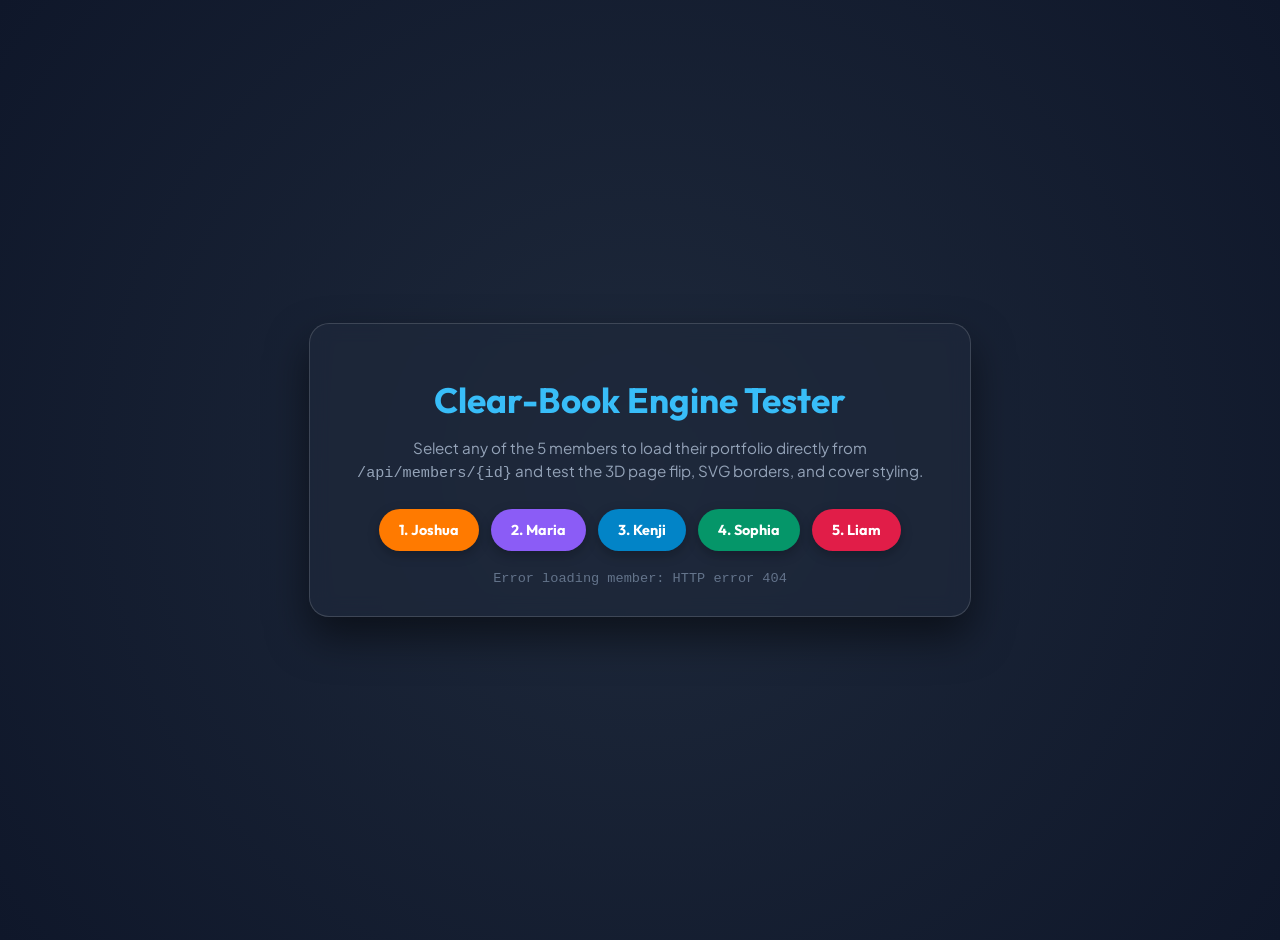
==== src/main/resources/static/book.html @ 6d450d12 "Initial commit - AET Group Portfolio Spring Boot app" ====
<!DOCTYPE html>
<html lang="en">
<head>
  <meta charset="UTF-8">
  <meta name="viewport" content="width=device-width, initial-scale=1.0">
  <title>Clear-Book Standalone Engine Test</title>
  <link rel="stylesheet" href="css/book.css">
  <link rel="preconnect" href="https://fonts.googleapis.com">
  <link rel="preconnect" href="https://fonts.gstatic.com" crossorigin>
  <link href="https://fonts.googleapis.com/css2?family=Outfit:wght@500;700;800;900&family=Plus+Jakarta+Sans:wght@400;600;700&display=swap" rel="stylesheet">
  <style>
    body {
      background: radial-gradient(circle at center, #1E293B 0%, #0F172A 100%);
      color: #F8FAFC;
      font-family: 'Plus Jakarta Sans', sans-serif;
      min-height: 100vh;
      display: flex;
      flex-direction: column;
      align-items: center;
      justify-content: center;
      margin: 0;
      padding: 20px;
    }

    .test-panel {
      background: rgba(30, 41, 59, 0.7);
      border: 1px solid rgba(255, 255, 255, 0.15);
      backdrop-filter: blur(10px);
      padding: 30px;
      border-radius: 20px;
      text-align: center;
      max-width: 600px;
      box-shadow: 0 20px 40px rgba(0, 0, 0, 0.5);
    }

    h1 {
      font-family: 'Outfit', sans-serif;
      font-size: 2.2rem;
      margin-bottom: 8px;
      color: #38BDF8;
    }

    p {
      color: #94A3B8;
      font-size: 0.95rem;
      margin-bottom: 24px;
      line-height: 1.5;
    }

    .member-btn-group {
      display: flex;
      flex-wrap: wrap;
      gap: 12px;
      justify-content: center;
      margin-bottom: 20px;
    }

    .member-select-btn {
      padding: 10px 18px;
      border-radius: 999px;
      border: 2px solid transparent;
      color: #FFFFFF;
      font-family: 'Outfit', sans-serif;
      font-weight: 700;
      font-size: 0.9rem;
      cursor: pointer;
      transition: all 0.2s ease;
      box-shadow: 0 4px 12px rgba(0,0,0,0.25);
    }

    .member-select-btn:hover {
      transform: translateY(-2px);
      filter: brightness(1.15);
    }

    .status-msg {
      font-family: monospace;
      font-size: 0.85rem;
      color: #64748B;
      margin-top: 15px;
    }
  </style>
</head>
<body>

  <div class="test-panel">
    <h1>Clear-Book Engine Tester</h1>
    <p>Select any of the 5 members to load their portfolio directly from <code>/api/members/{id}</code> and test the 3D page flip, SVG borders, and cover styling.</p>

    <div class="member-btn-group">
      <button class="member-select-btn" style="background:#FF7A00;" onclick="loadAndOpen(1)">1. Joshua</button>
      <button class="member-select-btn" style="background:#8B5CF6;" onclick="loadAndOpen(2)">2. Maria</button>
      <button class="member-select-btn" style="background:#0284C7;" onclick="loadAndOpen(3)">3. Kenji</button>
      <button class="member-select-btn" style="background:#059669;" onclick="loadAndOpen(4)">4. Sophia</button>
      <button class="member-select-btn" style="background:#E11D48;" onclick="loadAndOpen(5)">5. Liam</button>
    </div>

    <div class="status-msg" id="statusMessage">Click a member button to open their clear-book</div>
  </div>

  <div id="bookOverlayRoot"></div>

  <script src="js/book.js"></script>
  <script>
    const book = new ClearBook({
      containerId: 'bookOverlayRoot',
      onClose: () => {
        document.getElementById('statusMessage').textContent = 'Book closed. Ready to select another member.';
      },
      onOpenGuestbook: (memberId) => {
        alert('Guestbook trigger clicked for Member #' + memberId + '! (Will dock to 3D desk in full app)');
      }
    });

    async function loadAndOpen(id) {
      const status = document.getElementById('statusMessage');
      status.textContent = `Fetching /api/members/${id}...`;
      try {
        const res = await fetch(`/api/members/${id}`);
        if (!res.ok) throw new Error(`HTTP error ${res.status}`);
        const member = await res.json();
        status.textContent = `Loaded ${member.name}. Opening portfolio...`;
        book.open(member);
      } catch (err) {
        status.textContent = `Error loading member: ${err.message}`;
      }
    }

    // Auto-open Member 1 on page load for immediate testing
    window.addEventListener('DOMContentLoaded', () => {
      loadAndOpen(1);
    });
  </script>
</body>
</html>
---- src/main/resources/static/css/book.css ----
/* ==========================================================================
   CLEAR-BOOK PORTFOLIO COMPONENT STYLING (book.css)
   Ultra-Smooth, Realistic 3D Double-Sided Page Flip with Dynamic Shadow & Gloss
   ========================================================================== */

@import url('https://fonts.googleapis.com/css2?family=Outfit:wght@500;700;800;900&family=Plus+Jakarta+Sans:ital,wght@0,400;0,600;0,700;1,400&family=JetBrains+Mono:wght@500;700&display=swap');

:root {
  --book-width: 460px;
  --book-height: 620px;
  --book-spine-width: 38px;
  --book-radius: 16px;
  --font-title: 'Outfit', sans-serif;
  --font-text: 'Plus Jakarta Sans', -apple-system, BlinkMacSystemFont, sans-serif;
  --font-mono: 'JetBrains Mono', monospace;
  --shadow-book: 0 30px 70px -15px rgba(0, 0, 0, 0.7), 0 0 50px rgba(0, 0, 0, 0.4);
  /* Slower, ultra-smooth realistic page turn duration and curve */
  --page-turn-duration: 1.35s;
  --page-turn-ease: cubic-bezier(0.36, 0.04, 0.15, 1.0);
}

@media (max-width: 768px) {
  :root {
    --book-width: 90vw;
    --book-height: 80vh;
    --book-spine-width: 24px;
  }
}

/* Modal Overlay Container */
.book-overlay {
  position: fixed;
  inset: 0;
  z-index: 2000;
  display: flex;
  align-items: center;
  justify-content: center;
  background: rgba(8, 12, 22, 0.88);
  backdrop-filter: blur(14px);
  -webkit-backdrop-filter: blur(14px);
  opacity: 0;
  pointer-events: none;
  transition: opacity 0.5s cubic-bezier(0.16, 1, 0.3, 1);
  padding: 20px;
  perspective: 2500px;
}

.book-overlay.active {
  opacity: 1;
  pointer-events: auto;
}

/* Top Bar Controls */
.book-header-controls {
  position: absolute;
  top: 20px;
  left: 0;
  right: 0;
  display: flex;
  justify-content: space-between;
  align-items: center;
  padding: 0 35px;
  z-index: 2050;
  pointer-events: auto;
}

.book-member-pill {
  display: flex;
  align-items: center;
  gap: 12px;
  background: rgba(15, 23, 42, 0.8);
  border: 1px solid rgba(255, 255, 255, 0.2);
  padding: 8px 20px;
  border-radius: 999px;
  color: #FFFFFF;
  font-family: var(--font-title);
  font-size: 0.95rem;
  font-weight: 700;
  box-shadow: 0 6px 20px rgba(0,0,0,0.3);
  backdrop-filter: blur(10px);
}

.member-color-indicator {
  width: 14px;
  height: 14px;
  border-radius: 50%;
  border: 2px solid #FFFFFF;
  box-shadow: 0 0 8px rgba(255, 255, 255, 0.6);
}

.book-close-btn {
  background: rgba(255, 255, 255, 0.15);
  border: 1px solid rgba(255, 255, 255, 0.3);
  color: #FFFFFF;
  width: 44px;
  height: 44px;
  border-radius: 50%;
  display: flex;
  align-items: center;
  justify-content: center;
  font-size: 1.4rem;
  cursor: pointer;
  transition: all 0.25s cubic-bezier(0.16, 1, 0.3, 1);
  box-shadow: 0 6px 20px rgba(0,0,0,0.35);
  backdrop-filter: blur(10px);
}

.book-close-btn:hover {
  background: #EF4444;
  border-color: #EF4444;
  transform: rotate(90deg) scale(1.1);
  box-shadow: 0 8px 25px rgba(239, 68, 68, 0.5);
}

/* 3D Book Container */
.book-container {
  position: relative;
  width: var(--book-width);
  height: var(--book-height);
  transform-style: preserve-3d;
  box-shadow: var(--shadow-book);
  border-radius: var(--book-radius);
  transition: transform 0.6s cubic-bezier(0.2, 0.8, 0.2, 1);
}

/* Clear-Book Plastic Sleeve & Spine Strip */
.book-spine {
  position: absolute;
  top: 0;
  left: 0;
  bottom: 0;
  width: var(--book-spine-width);
  background: linear-gradient(90deg, rgba(0,0,0,0.4) 0%, rgba(255,255,255,0.25) 45%, rgba(0,0,0,0.3) 100%);
  border-top-left-radius: var(--book-radius);
  border-bottom-left-radius: var(--book-radius);
  z-index: 100;
  border-right: 2px solid rgba(0, 0, 0, 0.35);
  box-shadow: inset 2px 0 6px rgba(255,255,255,0.4), inset -2px 0 6px rgba(0,0,0,0.5);
  pointer-events: none;
}

.book-spine-stitching {
  position: absolute;
  top: 15px;
  bottom: 15px;
  left: 50%;
  transform: translateX(-50%);
  width: 2px;
  border-left: 2px dashed rgba(255, 255, 255, 0.6);
}

/* Binder Clear Rings along spine */
.book-spine::after {
  content: '';
  position: absolute;
  top: 30px;
  bottom: 30px;
  left: 10px;
  width: 14px;
  background-image: radial-gradient(circle, #FFFFFF 3px, transparent 3.5px);
  background-size: 14px 45px;
  opacity: 0.7;
}

/* Individual Pages in the Flip Deck */
.book-page {
  position: absolute;
  top: 0;
  left: 0;
  width: 100%;
  height: 100%;
  border-radius: var(--book-radius);
  transform-origin: left center;
  transform-style: preserve-3d;
  /* Slow, ultra-smooth realistic page physics */
  transition: transform var(--page-turn-duration) var(--page-turn-ease),
              box-shadow var(--page-turn-duration) var(--page-turn-ease);
  user-select: none;
  cursor: pointer;
}

/* Double-Sided Faces within each page */
.page-face {
  position: absolute;
  inset: 0;
  border-radius: var(--book-radius);
  overflow: hidden;
  backface-visibility: hidden;
  -webkit-backface-visibility: hidden;
  background: #FFFFFF;
  box-shadow: 0 4px 20px rgba(0,0,0,0.15);
}

.page-face.page-front {
  z-index: 2;
  transform: rotateY(0deg);
}

.page-face.page-back {
  z-index: 1;
  transform: rotateY(180deg);
  background: linear-gradient(135deg, #F8FAFC 0%, #EDE9FE 100%);
  border-left: 3px solid #E2E8F0;
  display: flex;
  flex-direction: column;
  justify-content: center;
  align-items: center;
  padding: 40px;
  color: #64748B;
  text-align: center;
}

/* Dynamic Page Bend Shadow that sweeps during flip */
.page-bend-shadow {
  position: absolute;
  inset: 0;
  pointer-events: none;
  z-index: 20;
  border-radius: var(--book-radius);
  background: linear-gradient(90deg, rgba(0,0,0,0.15) 0%, rgba(0,0,0,0) 25%, rgba(0,0,0,0.2) 50%, rgba(255,255,255,0.25) 75%, rgba(0,0,0,0.05) 100%);
  opacity: 0;
  transition: opacity calc(var(--page-turn-duration) * 0.5) ease-in-out;
}

/* Plastic Sleeves Sheen / Reflection */
.page-face::after {
  content: '';
  position: absolute;
  inset: 0;
  background: linear-gradient(135deg, rgba(255,255,255,0.5) 0%, rgba(255,255,255,0.08) 32%, rgba(0,0,0,0.02) 68%, rgba(255,255,255,0.25) 100%);
  pointer-events: none;
  z-index: 15;
  border-radius: var(--book-radius);
}

/* Page states */
.book-page.flipped {
  transform: rotateY(-180deg);
  pointer-events: auto;
}

.book-page.flipped .page-bend-shadow {
  opacity: 0;
}

.book-page.turning {
  box-shadow: -20px 20px 45px rgba(0, 0, 0, 0.45);
}

.book-page.turning .page-bend-shadow {
  opacity: 1;
}

.book-page.active-page {
  z-index: 50;
  pointer-events: auto;
}

.book-page.next-page {
  z-index: 40;
}

/* Backside Pocket Sleeve Design */
.backside-pocket-decor {
  display: flex;
  flex-direction: column;
  align-items: center;
  gap: 12px;
}

.backside-sleeve-seal {
  width: 55px;
  height: 55px;
  border-radius: 50%;
  background: rgba(255, 255, 255, 0.8);
  border: 2px dashed #CBD5E1;
  display: flex;
  align-items: center;
  justify-content: center;
  font-size: 1.5rem;
}

.backside-pocket-decor h4 {
  font-family: var(--font-title);
  font-size: 1.15rem;
  color: #334155;
  margin-bottom: 4px;
}

.backside-pocket-decor p {
  font-size: 0.85rem;
  line-height: 1.5;
  max-width: 260px;
}

/* Cover Styling */
.book-cover {
  width: 100%;
  height: 100%;
  position: relative;
  display: flex;
  flex-direction: column;
  justify-content: space-between;
  padding: 42px 32px 38px calc(var(--book-spine-width) + 26px);
  color: #FFFFFF;
  text-shadow: 0 2px 4px rgba(0,0,0,0.25);
  overflow: hidden;
}

.cover-header {
  text-align: center;
}

.cover-badge {
  display: inline-block;
  background: rgba(255, 255, 255, 0.22);
  backdrop-filter: blur(6px);
  padding: 5px 16px;
  border-radius: 999px;
  font-family: var(--font-title);
  font-size: 0.75rem;
  font-weight: 800;
  letter-spacing: 2px;
  text-transform: uppercase;
  margin-bottom: 12px;
  border: 1px solid rgba(255, 255, 255, 0.35);
}

.cover-title {
  font-family: var(--font-title);
  font-size: 2.8rem;
  font-weight: 900;
  letter-spacing: 4px;
  line-height: 1.05;
  margin-bottom: 6px;
  color: #FFFFFF;
}

.cover-subject {
  font-family: var(--font-text);
  font-size: 0.95rem;
  font-weight: 600;
  opacity: 0.95;
  letter-spacing: 0.5px;
}

.cover-photo-wrap {
  position: relative;
  width: 160px;
  height: 160px;
  margin: 14px auto;
  cursor: pointer;
  transition: transform 0.3s cubic-bezier(0.34, 1.56, 0.64, 1);
}

.cover-photo-wrap:hover {
  transform: scale(1.08);
}

.cover-photo-circle {
  width: 100%;
  height: 100%;
  border-radius: 50%;
  border: 5px solid #FFFFFF;
  box-shadow: 0 10px 30px rgba(0, 0, 0, 0.4);
  object-fit: cover;
  background: #FFFFFF;
}

.photo-easter-hint {
  position: absolute;
  bottom: -4px;
  right: -4px;
  background: linear-gradient(135deg, #7C3AED, #EC4899);
  border: 1px solid rgba(255, 255, 255, 0.6);
  color: #FFFFFF;
  font-family: var(--font-title);
  font-weight: 700;
  font-size: 0.7rem;
  padding: 4px 10px;
  border-radius: 999px;
  opacity: 0.95;
  transition: all 0.2s;
  pointer-events: none;
  box-shadow: 0 4px 10px rgba(0,0,0,0.3);
}

.cover-footer {
  text-align: center;
}

.cover-name {
  font-family: var(--font-title);
  font-size: 1.9rem;
  font-weight: 800;
  line-height: 1.15;
  margin-bottom: 4px;
}

.cover-section {
  display: inline-block;
  background: rgba(0, 0, 0, 0.25);
  padding: 3px 12px;
  border-radius: 6px;
  font-family: var(--font-mono);
  font-size: 0.85rem;
  font-weight: 600;
  margin-bottom: 12px;
}

.cover-tagline {
  font-family: var(--font-text);
  font-style: italic;
  font-size: 0.92rem;
  line-height: 1.35;
  opacity: 0.95;
  background: rgba(255, 255, 255, 0.18);
  padding: 9px 16px;
  border-radius: 10px;
  border-left: 4px solid #FFFFFF;
}

/* Inside Page Content Layout */
.page-inner {
  position: relative;
  width: 100%;
  height: 100%;
  background: #FFFFFF;
  overflow: hidden;
}

.page-svg-border {
  position: absolute;
  inset: 0;
  width: 100%;
  height: 100%;
  pointer-events: none;
  z-index: 2;
}

.page-body-content {
  position: relative;
  z-index: 4;
  height: 100%;
  display: flex;
  flex-direction: column;
  justify-content: flex-start;
  padding: 55px 38px 45px calc(var(--book-spine-width) + 18px);
  box-sizing: border-box;
  color: #1E293B;
  overflow-y: auto;
}

.page-body-content::-webkit-scrollbar {
  width: 4px;
}
.page-body-content::-webkit-scrollbar-thumb {
  background: rgba(0,0,0,0.15);
  border-radius: 4px;
}

.page-category-tag {
  align-self: flex-start;
  font-family: var(--font-mono);
  font-size: 0.72rem;
  font-weight: 700;
  text-transform: uppercase;
  letter-spacing: 1.5px;
  color: #64748B;
  margin-bottom: 4px;
}

.page-title {
  font-family: var(--font-title);
  font-size: 1.6rem;
  font-weight: 800;
  color: #0F172A;
  margin-bottom: 14px;
  padding-bottom: 6px;
  border-bottom: 2px dashed #E2E8F0;
  display: flex;
  align-items: center;
  justify-content: space-between;
}

.page-text {
  font-family: var(--font-text);
  font-size: 0.92rem;
  line-height: 1.6;
  color: #334155;
  white-space: pre-line;
  margin-bottom: 14px;
}

/* Skills list rendering inside book */
.skills-container {
  display: flex;
  flex-direction: column;
  gap: 10px;
  margin-top: 8px;
}

.skill-row {
  background: #F8FAFC;
  border: 1px solid #E2E8F0;
  border-radius: 8px;
  padding: 8px 12px;
}

.skill-header {
  display: flex;
  justify-content: space-between;
  align-items: center;
  margin-bottom: 4px;
}

.skill-name {
  font-weight: 700;
  font-size: 0.85rem;
  color: #0F172A;
}

.skill-funny-label {
  font-size: 0.75rem;
  color: #6366F1;
  font-style: italic;
}

.skill-bar-bg {
  width: 100%;
  height: 6px;
  background: #E2E8F0;
  border-radius: 999px;
  overflow: hidden;
}

.skill-bar-fill {
  height: 100%;
  background: linear-gradient(90deg, #6366F1, #EC4899);
  border-radius: 999px;
  transition: width 1s ease-out;
}

/* Humor Action Buttons */
.page-action-btn {
  background: #F43F5E;
  color: #FFFFFF;
  border: none;
  padding: 9px 18px;
  border-radius: 8px;
  font-family: var(--font-title);
  font-weight: 700;
  font-size: 0.88rem;
  cursor: pointer;
  display: inline-flex;
  align-items: center;
  gap: 6px;
  box-shadow: 0 4px 14px rgba(244, 63, 94, 0.4);
  transition: all 0.2s ease;
  margin-top: 6px;
}

.page-action-btn:hover {
  background: #E11D48;
  transform: translateY(-2px);
  box-shadow: 0 6px 18px rgba(244, 63, 94, 0.5);
}

.roast-result-box {
  background: #FFF1F2;
  border-left: 4px solid #E11D48;
  padding: 12px 16px;
  border-radius: 6px;
  margin-top: 10px;
  font-style: italic;
  font-size: 0.88rem;
  color: #9F1239;
  animation: fadeIn 0.3s ease;
}

/* Back Cover Page */
.book-back-cover {
  width: 100%;
  height: 100%;
  display: flex;
  flex-direction: column;
  justify-content: space-between;
  align-items: center;
  text-align: center;
  padding: 50px 30px 40px calc(var(--book-spine-width) + 20px);
  color: #FFFFFF;
  position: relative;
}

.back-cover-title {
  font-family: var(--font-title);
  font-size: 2.4rem;
  font-weight: 900;
  margin-bottom: 8px;
}

.back-cover-subtitle {
  font-size: 1rem;
  opacity: 0.92;
  font-style: italic;
}

.team-credits-card {
  background: rgba(0, 0, 0, 0.25);
  border: 1px solid rgba(255, 255, 255, 0.2);
  border-radius: 12px;
  padding: 18px 22px;
  width: 100%;
  max-width: 330px;
  backdrop-filter: blur(8px);
}

.team-credits-card h4 {
  font-family: var(--font-title);
  font-size: 1.05rem;
  margin-bottom: 8px;
  color: #F8FAFC;
}

.team-credits-card p {
  font-size: 0.82rem;
  line-height: 1.55;
  opacity: 0.9;
}

/* Bottom Navigation Controls */
.book-bottom-nav {
  position: absolute;
  bottom: 22px;
  left: 0;
  right: 0;
  display: flex;
  justify-content: center;
  align-items: center;
  gap: 20px;
  z-index: 2050;
  pointer-events: auto;
}

.book-nav-btn {
  background: rgba(255, 255, 255, 0.18);
  border: 1px solid rgba(255, 255, 255, 0.35);
  color: #FFFFFF;
  padding: 10px 22px;
  border-radius: 999px;
  font-family: var(--font-title);
  font-weight: 800;
  font-size: 0.92rem;
  cursor: pointer;
  display: flex;
  align-items: center;
  gap: 8px;
  transition: all 0.25s cubic-bezier(0.16, 1, 0.3, 1);
  backdrop-filter: blur(12px);
  box-shadow: 0 6px 20px rgba(0,0,0,0.3);
}

.book-nav-btn:hover:not(:disabled) {
  background: rgba(255, 255, 255, 0.32);
  transform: translateY(-2px) scale(1.04);
  box-shadow: 0 8px 25px rgba(0,0,0,0.4);
}

.book-nav-btn:disabled {
  opacity: 0.3;
  cursor: not-allowed;
  transform: none;
}

.book-page-dots {
  display: flex;
  align-items: center;
  gap: 8px;
  background: rgba(0, 0, 0, 0.45);
  padding: 8px 18px;
  border-radius: 999px;
  border: 1px solid rgba(255, 255, 255, 0.2);
  backdrop-filter: blur(10px);
}

.page-dot {
  width: 8px;
  height: 8px;
  border-radius: 50%;
  background: rgba(255, 255, 255, 0.35);
  cursor: pointer;
  transition: all 0.3s cubic-bezier(0.16, 1, 0.3, 1);
}

.page-dot.active {
  width: 24px;
  border-radius: 999px;
  background: #38BDF8;
  box-shadow: 0 0 10px rgba(56, 189, 248, 0.6);
}

.book-key-hints {
  position: absolute;
  bottom: 6px;
  font-size: 0.75rem;
  color: rgba(255, 255, 255, 0.6);
  font-family: var(--font-mono);
  letter-spacing: 0.5px;
  pointer-events: none;
}

.book-guestbook-trigger {
  margin-top: 14px;
  background: linear-gradient(135deg, #10B981, #059669);
  color: #FFFFFF;
  border: none;
  padding: 10px 18px;
  border-radius: 8px;
  font-family: var(--font-title);
  font-weight: 700;
  font-size: 0.88rem;
  cursor: pointer;
  display: inline-flex;
  align-items: center;
  gap: 8px;
  box-shadow: 0 4px 14px rgba(16, 185, 129, 0.4);
  transition: all 0.2s ease;
}

.book-guestbook-trigger:hover {
  background: linear-gradient(135deg, #059669, #047857);
  transform: translateY(-2px);
  box-shadow: 0 6px 18px rgba(16, 185, 129, 0.5);
}

@keyframes fadeIn {
  from { opacity: 0; transform: translateY(4px); }
  to { opacity: 1; transform: translateY(0); }
}
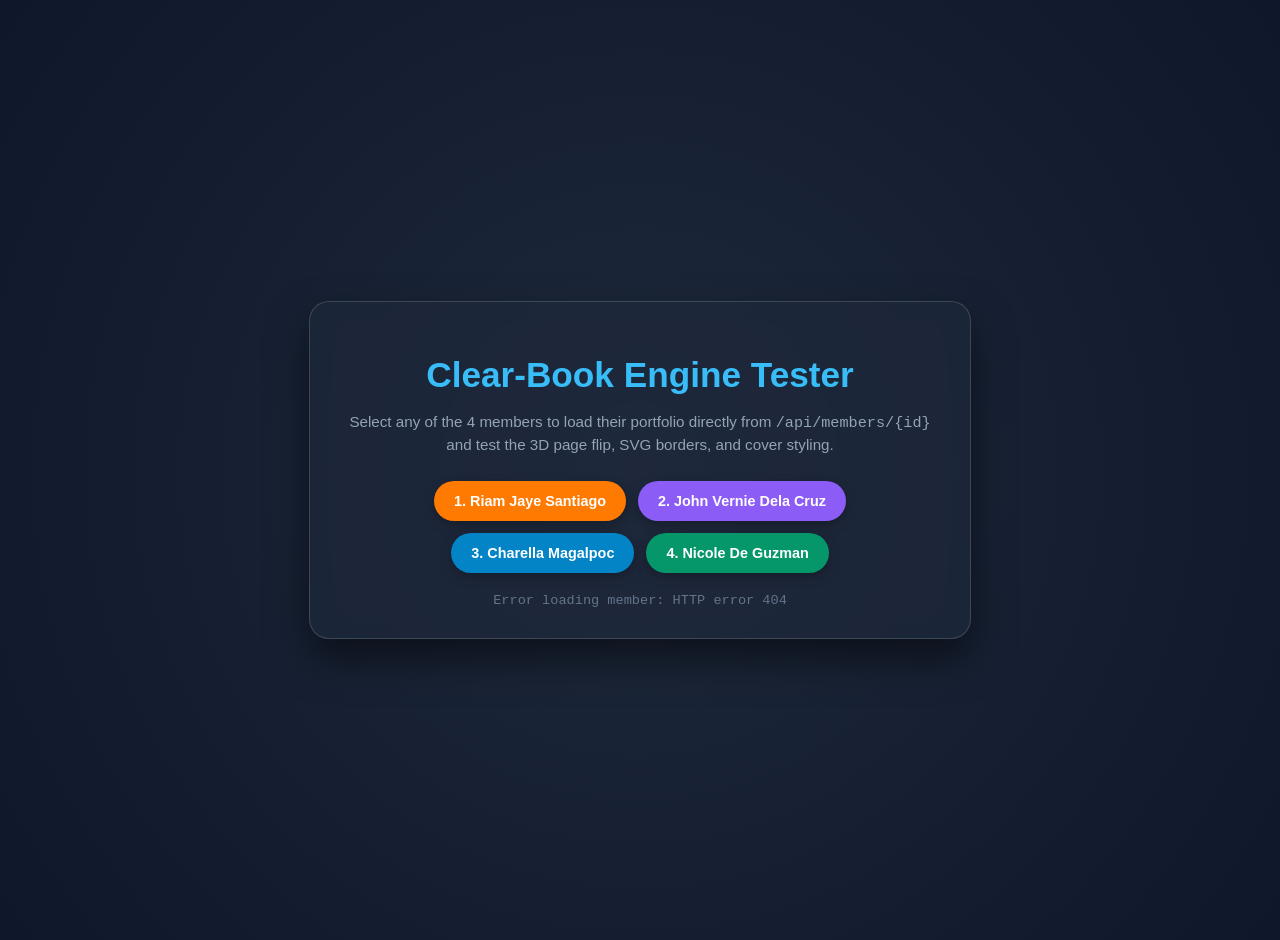
==== commit 3e802f1b: "Merge pull request #2 from riamjs/feature/four-member-desk Feature/four member desk" ====
--- a/src/main/resources/static/book.html
+++ b/src/main/resources/static/book.html
@@ -5,9 +5,6 @@
   <meta name="viewport" content="width=device-width, initial-scale=1.0">
   <title>Clear-Book Standalone Engine Test</title>
   <link rel="stylesheet" href="css/book.css">
-  <link rel="preconnect" href="https://fonts.googleapis.com">
-  <link rel="preconnect" href="https://fonts.gstatic.com" crossorigin>
-  <link href="https://fonts.googleapis.com/css2?family=Outfit:wght@500;700;800;900&family=Plus+Jakarta+Sans:wght@400;600;700&display=swap" rel="stylesheet">
   <style>
     body {
       background: radial-gradient(circle at center, #1E293B 0%, #0F172A 100%);
@@ -80,19 +77,19 @@
       margin-top: 15px;
     }
   </style>
+  <link rel="stylesheet" href="css/fonts.css">
 </head>
 <body>
 
   <div class="test-panel">
     <h1>Clear-Book Engine Tester</h1>
-    <p>Select any of the 5 members to load their portfolio directly from <code>/api/members/{id}</code> and test the 3D page flip, SVG borders, and cover styling.</p>
+    <p>Select any of the 4 members to load their portfolio directly from <code>/api/members/{id}</code> and test the 3D page flip, SVG borders, and cover styling.</p>
 
     <div class="member-btn-group">
-      <button class="member-select-btn" style="background:#FF7A00;" onclick="loadAndOpen(1)">1. Joshua</button>
-      <button class="member-select-btn" style="background:#8B5CF6;" onclick="loadAndOpen(2)">2. Maria</button>
-      <button class="member-select-btn" style="background:#0284C7;" onclick="loadAndOpen(3)">3. Kenji</button>
-      <button class="member-select-btn" style="background:#059669;" onclick="loadAndOpen(4)">4. Sophia</button>
-      <button class="member-select-btn" style="background:#E11D48;" onclick="loadAndOpen(5)">5. Liam</button>
+      <button class="member-select-btn" style="background:#FF7A00;" onclick="loadAndOpen(1)">1. Riam Jaye Santiago</button>
+      <button class="member-select-btn" style="background:#8B5CF6;" onclick="loadAndOpen(2)">2. John Vernie Dela Cruz</button>
+      <button class="member-select-btn" style="background:#0284C7;" onclick="loadAndOpen(3)">3. Charella Magalpoc</button>
+      <button class="member-select-btn" style="background:#059669;" onclick="loadAndOpen(4)">4. Nicole De Guzman</button>
     </div>
 
     <div class="status-msg" id="statusMessage">Click a member button to open their clear-book</div>
@@ -100,6 +97,10 @@
 
   <div id="bookOverlayRoot"></div>
 
+  <script src="js/handwriting.js"></script>
+  <script src="js/sketches.js"></script>
+  <script src="js/lib/gsap.min.js"></script>
+  <script src="js/themesong.js"></script>
   <script src="js/book.js"></script>
   <script>
     const book = new ClearBook({
@@ -112,7 +113,12 @@
       }
     });
 
+    const memberCache = new Map();
     async function loadAndOpen(id) {
+      if (memberCache.has(id)) {
+        book.open(memberCache.get(id));
+        return;
+      }
       const status = document.getElementById('statusMessage');
       status.textContent = `Fetching /api/members/${id}...`;
       try {
@@ -120,6 +126,7 @@
         if (!res.ok) throw new Error(`HTTP error ${res.status}`);
         const member = await res.json();
         status.textContent = `Loaded ${member.name}. Opening portfolio...`;
+        memberCache.set(id, member);
         book.open(member);
       } catch (err) {
         status.textContent = `Error loading member: ${err.message}`;
--- a/src/main/resources/static/css/book.css
+++ b/src/main/resources/static/css/book.css
@@ -3,7 +3,6 @@
    Ultra-Smooth, Realistic 3D Double-Sided Page Flip with Dynamic Shadow & Gloss
    ========================================================================== */
 
-@import url('https://fonts.googleapis.com/css2?family=Outfit:wght@500;700;800;900&family=Plus+Jakarta+Sans:ital,wght@0,400;0,600;0,700;1,400&family=JetBrains+Mono:wght@500;700&display=swap');
 
 :root {
   --book-width: 460px;
@@ -12,7 +11,7 @@
   --book-radius: 16px;
   --font-title: 'Outfit', sans-serif;
   --font-text: 'Plus Jakarta Sans', -apple-system, BlinkMacSystemFont, sans-serif;
-  --font-mono: 'JetBrains Mono', monospace;
+  --font-mono: 'Cascadia Mono', monospace;
   --shadow-book: 0 30px 70px -15px rgba(0, 0, 0, 0.7), 0 0 50px rgba(0, 0, 0, 0.4);
   /* Slower, ultra-smooth realistic page turn duration and curve */
   --page-turn-duration: 1.35s;
@@ -268,7 +267,7 @@
   gap: 12px;
 }
 
-.backside-sleeve-seal {
+.backside-pocket-decor > span {
   width: 55px;
   height: 55px;
   border-radius: 50%;
@@ -737,3 +736,360 @@
   from { opacity: 0; transform: translateY(4px); }
   to { opacity: 1; transform: translateY(0); }
 }
+
+/* Responsive Book Overlay Controls for Small Smartphones & Tablets */
+@media (max-width: 600px) {
+  .book-overlay {
+    padding: 8px;
+  }
+  .book-header-controls {
+    top: 10px;
+    padding: 0 12px;
+  }
+  .book-member-pill {
+    padding: 5px 12px;
+    font-size: 0.8rem;
+    gap: 8px;
+    max-width: 70vw;
+  }
+  .book-close-btn {
+    width: 38px;
+    height: 38px;
+    font-size: 1.15rem;
+  }
+  .book-bottom-nav {
+    bottom: 10px;
+    gap: 8px;
+  }
+  .book-nav-btn {
+    padding: 7px 12px;
+    font-size: 0.76rem;
+    gap: 4px;
+  }
+  .book-page-dots {
+    padding: 5px 10px;
+    gap: 5px;
+  }
+  .page-dot {
+    width: 6px;
+    height: 6px;
+  }
+  .page-dot.active {
+    width: 18px;
+  }
+  .book-key-hints {
+    display: none;
+  }
+}
+
+.theme-spiral-notebook .page-inner {
+  background: repeating-linear-gradient(#fff 0 25px, #d4deeb 25px 26px);
+}
+
+.theme-long-folder .page-inner {
+  background: #fff4db;
+}
+
+.theme-theme-book .page-inner {
+  background-color: #fcfaff;
+  background-image: radial-gradient(#ccc0d7 1px, transparent 1px);
+  background-size: 14px 14px;
+}
+
+.theme-intermediate-pad .page-inner {
+  background: linear-gradient(90deg, transparent 9%, #edb5bc 9% 9.4%, transparent 9.4%),
+    repeating-linear-gradient(#fffcf2 0 21px, #c9d9e0 21px 22px);
+}
+
+@font-face {
+  font-family: 'Patrick Hand';
+  src: url('../fonts/PatrickHand-Regular.ttf') format('truetype');
+  font-display: swap;
+}
+.theme-spiral {
+  --font-mono: 'Patrick Hand', cursive;
+  --font-title: 'Patrick Hand', cursive;
+  --font-text: 'Patrick Hand', cursive;
+}
+.theme-spiral .book-page * { font-family: 'Patrick Hand', cursive; }
+.theme-spiral .page-inner {
+  color: #244c86;
+  background:
+    radial-gradient(circle at 15px 50%, #6d7986 0 4px, #c3cbd0 5px, transparent 6px) left top / 28px 32% repeat-y,
+    linear-gradient(90deg, transparent 33px, #dc909b 33px 35px, transparent 35px),
+    repeating-linear-gradient(#fffefa 0 25px, #bad7ee 25px 26px);
+}
+.theme-spiral .page-svg-border { display: none; }
+.theme-spiral .page-body-content { padding-left: max(44px, 12%); }
+.theme-spiral .page-text, .theme-spiral .spiral-skills { font-size: 1.12rem; line-height: 26px; }
+.theme-spiral .page-title { display: block; border: 0; margin-bottom: 4px; }
+.theme-spiral .spiral-skills { list-style: none; margin: 0; padding: 0; }
+.theme-spiral .spiral-skills li { position: relative; padding-left: 1.4em; }
+.theme-spiral .spiral-skills li::before { content: '✓'; position: absolute; left: 0; }
+
+@font-face {
+  font-family: 'Dancing Script';
+  src: url('../fonts/DancingScript.ttf') format('truetype');
+  font-weight: 400 700;
+  font-display: swap;
+}
+.theme-themebook .book-page * {
+  font-family: 'Dancing Script', cursive;
+}
+.theme-themebook .page-inner {
+  background:
+    linear-gradient(to right, transparent 31px, #d98491 31px 32px, transparent 32px 36px, #d98491 36px 37px, transparent 37px),
+    repeating-linear-gradient(to bottom, #fffdf5 0 27px, #bed6ec 27px 28px);
+}
+.theme-themebook .page-svg-border { display: none; }
+.theme-themebook .page-body-content { padding: 28px 24px 28px 50px; }
+.theme-themebook .page-title {
+  display: block;
+  color: #183d71;
+  font-size: 1.8rem;
+  line-height: 36px;
+  text-align: center;
+  border-bottom: 1px solid #728eb1;
+}
+.theme-themebook .page-text, .theme-themebook .themebook-skills {
+  color: #183d71;
+  font-size: 1.28rem;
+  line-height: 28px;
+}
+.theme-themebook .page-text { text-indent: 1.5em; }
+.theme-themebook .themebook-skills { margin: 0; padding-left: 2em; }
+
+@font-face {
+  font-family: 'Plus Jakarta Sans';
+  src: url('../fonts/PlusJakartaSans.ttf') format('truetype');
+  font-weight: 200 800;
+  font-display: swap;
+}
+.theme-folder .book-page * { font-family: 'Plus Jakarta Sans', sans-serif; }
+.theme-folder .page-inner, .theme-folder .page-face.page-back { background: #fffefa; }
+.theme-folder .page-svg-border { display: none; }
+.theme-folder .page-body-content { padding: 42px 9% 30px; }
+.theme-folder .folder-letterhead {
+  display: flex; flex-wrap: wrap; gap: 4px 12px; justify-content: space-between;
+  padding-bottom: 9px; border-bottom: 1px solid #798591;
+  margin-bottom: 12px; font-size: .78rem; font-weight: 600;
+}
+.theme-folder .page-title { border-bottom: 1px solid #c5cbd1; }
+.theme-folder .page-inner::after, .theme-folder .page-inner::before {
+  content: ''; position: absolute; z-index: 5; pointer-events: none;
+  top: -7px; right: 24px; width: 11px; height: 35px; border: 2px solid #828c98;
+  border-radius: 8px; transform: rotate(9deg); box-shadow: 1px 1px 2px #0002;
+}
+.theme-folder .page-inner::after { top: 2px; right: 27px; width: 5px; height: 21px; border-top: 0; }
+.theme-folder .folder-stamp {
+  align-self: flex-end; transform: rotate(-8deg); border: 3px double #316848;
+  padding: 3px 9px; margin: 15px 2px; color: #316848; letter-spacing: .14em; font-weight: 800;
+}
+
+.riam-collage-cover { position: absolute; inset: 0; background: #183454 url('../assets/textures/aldub-cover.png') center / 100% 100%; }
+.riam-collage-tag { position: absolute; bottom: 7%; right: 5%; display: flex; align-items: center; gap: .5em; padding: .5em .8em; border: 4px solid #39cfe4; border-radius: 12px; background: #fff; color: #236943; }
+.riam-collage-tag img { width: 36px; }
+.riam-collage-tag span { display: grid; }
+.riam-collage-tag strong { color: #77369a; border-bottom: 2px solid #eb89b3; }
+.theme-pad .book-page * { font-family: 'Patrick Hand', cursive; }
+.theme-pad .page-inner {
+  background: linear-gradient(90deg,transparent 33px,#da8e97 33px 35px,transparent 35px),
+    repeating-linear-gradient(#fffae8 0 25px,#b9cfe1 25px 26px);
+}
+.theme-pad .page-svg-border { display: none; }
+.theme-pad .page-body-content { padding-left: max(46px,12%); }
+.theme-pad .page-text { font-size: 1.15rem; line-height: 26px; color: #284d82; }
+.theme-pad .page-title { color: #284d82; }
+.theme-pad .book-page { transform-origin: center top; transition: none; }
+.theme-pad .book-page.flipped { visibility: hidden; pointer-events: none; }
+.theme-pad .book-page.turning { visibility: visible; z-index: 100 !important; pointer-events: none; animation: pad-tear 1.35s both; }
+.theme-pad .book-page.turning:not(.flipped) { animation-direction: reverse; }
+.theme-pad .book-page.turning .page-front { animation: pad-curl 1.35s both; }
+.theme-pad .book-page.turning:not(.flipped) .page-front { animation-direction: reverse; }
+@keyframes pad-tear {
+  0% { transform: none; opacity: 1; }
+  35% { transform: perspective(850px) rotateX(-33deg) translateY(-3%); }
+  62% { transform: perspective(850px) translate(3%,-15%) rotateX(-48deg) rotateZ(3deg); opacity: 1; }
+  100% { transform: translate(16%,75%) rotateZ(14deg) rotateX(-18deg); opacity: 0; }
+}
+@keyframes pad-curl {
+  0%,100% { border-radius: 2px; }
+  40%,65% { border-radius: 2px 3px 35% 10%; box-shadow: inset -5px -20px 18px -12px #9b885c88; }
+}
+@media (prefers-reduced-motion: reduce) {
+  .theme-pad .book-page.turning, .theme-pad .book-page.turning .page-front { animation-duration: 1ms; }
+}
+
+/* Riam's open spiral notebook. Each leaf occupies the right half before it turns. */
+.theme-spiral .book-container {
+  width: min(920px, 87vw);
+  height: min(620px, 75dvh);
+  --book-offset: 0%;
+  --left-opacity: 1;
+  transform: translateX(var(--book-offset)) rotate(-0.4deg);
+  transition: none;
+  transform-style: flat;
+  border-radius: 4px;
+  box-shadow: none;
+  --edge-shadow: 1px 2px #bcb6a9, 2px 4px #eeeae1, 3px 5px #aaa599,
+              4px 7px #e7e3d9, 6px 22px 40px #0007;
+  --grain: url("data:image/svg+xml,%3Csvg xmlns='http://www.w3.org/2000/svg' width='128' height='128'%3E%3Cfilter id='g'%3E%3CfeTurbulence type='fractalNoise' baseFrequency='.84' numOctaves='3' stitchTiles='stitch'/%3E%3C/filter%3E%3Cpath fill='%23000' opacity='.075' filter='url(%23g)' d='M0 0h128v128H0z'/%3E%3C/svg%3E");
+  --rules: repeating-linear-gradient(transparent 0 25px, #a9c6df80 25px 26px);
+  --holes: radial-gradient(circle, #312e29 0 2px, #928b7a 3px, transparent 4px);
+}
+.theme-spiral .book-container:is(.is-cover, .is-back) {
+  --book-offset: -25%;
+  --left-opacity: 0;
+}
+.theme-spiral .spiral-left,
+.theme-spiral .book-page.flipped:not(.spiral-turning) { opacity: var(--left-opacity); }
+.theme-spiral .book-container:is(.is-cover, .is-back):not(:has(.spiral-turning))
+  :is(.spiral-left, .book-page:not(.active-page)) { visibility: hidden; }
+.theme-spiral #pagesDeck::before {
+  content: ''; position: absolute; inset: 0 0 0 50%;
+  border-radius: 3px; box-shadow: var(--edge-shadow); pointer-events: none;
+}
+.theme-spiral .spiral-left { box-shadow: var(--edge-shadow); }
+.theme-spiral #pagesDeck { perspective: 2200px; }
+.theme-spiral .book-spine, .theme-spiral .page-bend-shadow { display: none; }
+.theme-spiral .book-page {
+  left: 50%; width: 50%; transition: none; border-radius: 3px;
+  transform-origin: left center; will-change: transform;
+}
+.theme-spiral .spiral-left, .theme-spiral .page-face.page-back, .theme-spiral .page-face.page-front {
+  --gutter-direction: to left;
+  --hole-side: right;
+  background: var(--holes) var(--hole-side) top / 24px calc(100% / 18) repeat-y,
+    linear-gradient(var(--gutter-direction), transparent 87%, #54432126), var(--grain),
+    linear-gradient(rgb(156 125 60 / var(--tint, 0)), rgb(156 125 60 / var(--tint, 0))),
+    var(--margin, linear-gradient(transparent, transparent)), var(--rules), #fbfaf6;
+  border: 0; border-radius: 3px;
+}
+.theme-spiral .spiral-left { position: absolute; inset: 0 50% 0 0; }
+.theme-spiral .page-face.page-front {
+  --gutter-direction: to right; --hole-side: left;
+  --margin: linear-gradient(to right, transparent 11%, #c66d7780 11% calc(11% + 1px), transparent calc(11% + 1px));
+}
+.theme-spiral .page-inner { background: transparent; }
+.theme-spiral .page-face::after { display: none; }
+.theme-spiral .page-front:has(.page-inner)::after {
+  display: block; inset: auto 0 0 auto; width: 19px; height: 19px;
+  background: linear-gradient(135deg, transparent 45%, #e0dacc 68%, #fffcf5 87%, #a99c86);
+  border-radius: 0 0 3px 0;
+}
+.theme-spiral .spiral-coil {
+  position: absolute; inset: 0 auto 0 50%; transform: translateX(-50%);
+  width: 29px; display: grid; grid-template-rows: repeat(18, 1fr);
+  align-items: center; z-index: 100; pointer-events: none;
+}
+.theme-spiral .spiral-coil i {
+  height: 8px; border: 2px solid; border-color: #f7f8f7 #707675 #434746 #b5b8b7;
+  border-radius: 65%; transform: rotate(-7deg); box-shadow: 0 2px 2px #322c244d;
+}
+.theme-spiral .spiral-shadow {
+  position: absolute; top: 0; bottom: 0; width: 36%; left: 32%; opacity: 0;
+  background: linear-gradient(90deg, transparent, #4c4232, transparent);
+  pointer-events: none; z-index: 75;
+}
+.theme-spiral .spiral-divider .page-front { overflow: visible; }
+.theme-spiral .semester-sheet {
+  position: absolute; inset: 0;
+  filter: drop-shadow(1px 2px 2px #514c413d) drop-shadow(-1px -1px 1px #453f3522);
+}
+.theme-spiral .semester-flap {
+  position: absolute; inset: 0; container-type: inline-size;
+  clip-path: polygon(10% 0, 78% 48%, 3% 100%);
+  background: var(--grain), repeating-linear-gradient(transparent 0 25px, #bad1e565 25px 26px), #fffefb;
+}
+.theme-spiral .semester-flap::before {
+  content: ''; position: absolute; inset: 0; background: #fff;
+  clip-path: polygon(10% 0, 78% 48%, 3% 100%, 77.4% 48%);
+}
+.theme-spiral .semester-flap h2 {
+  position: absolute; top: 49%; left: 31%; margin: 0;
+  color: #191917; font: normal clamp(12px, 8cqw, 38px)/1.15 'Patrick Hand', cursive;
+  white-space: nowrap; transform: translate(-50%, -50%) rotate(-3deg);
+  text-decoration: underline double; text-underline-offset: .13em;
+}
+.theme-spiral .semester-tab {
+  position: absolute; left: 100%; top: 18%; writing-mode: vertical-rl;
+  padding: 8px 3px; background: #e9903f; color: #312116; border-radius: 0 5px 5px 0;
+}
+.theme-spiral .spiral-portrait { width: min(48%, 116px); align-self: flex-start; margin: 14px 0; }
+@media (max-width: 600px) {
+  .theme-spiral .page-body-content, .theme-spiral .book-back-cover { padding: 24px 8px 20px max(22px, 13%); }
+  .theme-spiral .page-body-content { overflow-wrap: anywhere; }
+  .theme-spiral .page-text, .theme-spiral .spiral-skills { font-size: 1rem; }
+  .theme-spiral .book-back-cover { overflow: auto; }
+  .theme-spiral .riam-collage-tag { inset: auto 3% 5%; padding: 3px; flex-wrap: wrap; }
+}
+@media (prefers-reduced-motion: reduce) {
+  .book-overlay.theme-spiral, .theme-spiral .book-container, .theme-spiral .page-dot { transition: none; }
+}
+
+@font-face { font-family: 'Gochi Hand'; src: url('../fonts/GochiHand-Regular.ttf') format('truetype'); font-display: swap; }
+@font-face { font-family: Caveat; src: url('../fonts/Caveat.ttf') format('truetype'); font-weight: 400 700; font-display: swap; }
+
+.theme-spiral .ink-word {
+  display: inline-block; max-width: 100%; font: inherit; letter-spacing: var(--spacing);
+  transform: translateY(var(--rise)) rotate(var(--turn));
+}
+.theme-spiral :is(.page-text, .spiral-skills, .section-callout, .signed-name) {
+  color: var(--pen); opacity: var(--ink-opacity);
+}
+.theme-spiral :is(.page-text, .spiral-skills) { font-size: 1.3rem; line-height: 33px; }
+.theme-spiral :is(.page-text p, p.page-text, .spiral-skills li) {
+  margin: 12px 0; transform: translateY(-6px) rotate(-1.2deg);
+}
+.theme-spiral .page-body-content .page-title {
+  color: #ff9635; font: 400 2rem/1.1 'Gochi Hand', cursive;
+  -webkit-text-stroke: 2px #1b1b1b; paint-order: stroke fill;
+}
+.theme-spiral .page-text p:first-child .ink-word:nth-child(5) {
+  background: linear-gradient(transparent 55%, #ffe94f99 55%);
+}
+.theme-spiral [data-page-index="7"] .page-text p:first-child .ink-word:first-child::after {
+  content: '46'; display: inline-block; text-decoration: line-through double; margin-left: .35em;
+}
+.theme-spiral [data-page-index="7"] .page-text p:first-child .ink-word:nth-child(2) {
+  background: #fff; box-shadow: 1px 1px 2px #51413044;
+}
+.theme-spiral .spiral-profile { gap: 8px; }
+.theme-spiral .snapshot {
+  box-sizing: border-box; width: min(64%, 170px); margin: 8px 0 10px 5%;
+  position: relative; padding: 7px 7px 5px; background: #fffdf8;
+  box-shadow: 0 2px 5px #42372142; transform: rotate(-4deg);
+}
+.theme-spiral .snapshot img { display: block; width: 100%; }
+.theme-spiral .snapshot figcaption { text-align: center; font: 500 1rem/1 Caveat, cursive; margin-top: 3px; color: #44413e; }
+.theme-spiral .snapshot::before, .theme-spiral .snapshot::after {
+  content: ''; position: absolute; width: 35%; height: 13px; top: -5px;
+  background: repeating-linear-gradient(90deg,#e6cf9bbd 0 3px,#e2c891b8 3px 4px);
+}
+.theme-spiral .snapshot::before { left: -9%; transform: rotate(-29deg); }
+.theme-spiral .snapshot::after { right: -9%; transform: rotate(24deg); }
+.theme-spiral .signed-name { position: relative; align-self: flex-start; margin: 0 0 .4em; font: 400 clamp(1.45rem,3vw,2.5rem)/1 'Gochi Hand', cursive; }
+.theme-spiral .signed-name svg { position: absolute; left: 0; bottom: -.23em; width: 100%; height: .25em; }
+.theme-spiral .section-callout { align-self: flex-start; padding: 3px 9px; border: 3px solid #f58a1f; border-radius: 255px 15px 225px 15px / 15px 225px 15px 255px; }
+.theme-spiral .leaf-doodle, .theme-spiral .margin-doodle, .theme-spiral .profile-arrow {
+  position: absolute; pointer-events: none; transform: rotate(var(--tilt, -8deg));
+}
+.theme-spiral .margin-doodle { right: 2%; top: 4%; width: min(9%, 33px); }
+.theme-spiral .profile-arrow { top: 29%; right: 18%; width: 10%; color: var(--pen); }
+.theme-spiral :is(.leaf-doodle,.margin-doodle) svg { width: 100%; display: block; }
+@media (prefers-reduced-motion: no-preference) {
+  .theme-spiral .visible-verso .page-back path, .theme-spiral .active-page .margin-doodle path {
+    stroke-dasharray: 1; animation: spiral-pencil-in 1.2s ease-out both;
+  }
+  @keyframes spiral-pencil-in { from { stroke-dashoffset: 1; } to { stroke-dashoffset: 0; } }
+}
+.theme-spiral .page-body-content .page-text p {
+  font: inherit; color: inherit; opacity: 1;
+}
+
+.book-music-btn { margin-left: auto; margin-right: 8px; padding: 5px 10px; }
+.book-overlay .music-credit { color: #fff; text-align: center; }
+.book-overlay [hidden] { display: none; }
+
+.book-overlay { contain: layout paint; }
+.book-overlay:not(.active) .book-page { pointer-events: none; }
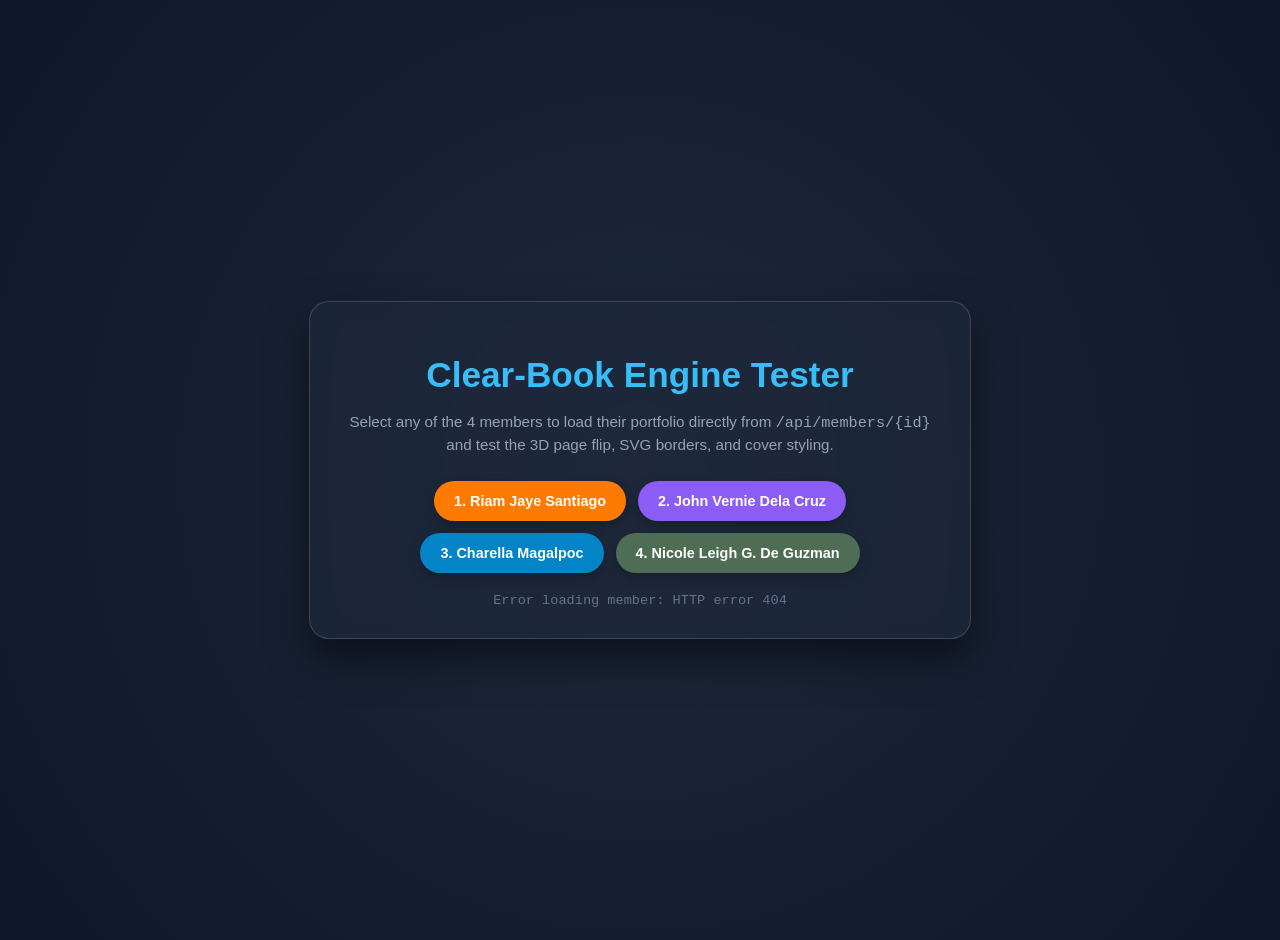
==== commit 804c5f9c: "Refactor Nicole's portfolio copy: remove AI buzzwords, jargons, conceptual metaphors, colons, semi-c" ====
--- a/src/main/resources/static/book.html
+++ b/src/main/resources/static/book.html
@@ -5,6 +5,7 @@
   <meta name="viewport" content="width=device-width, initial-scale=1.0">
   <title>Clear-Book Standalone Engine Test</title>
   <link rel="stylesheet" href="css/book.css">
+  <link rel="stylesheet" href="css/theme.css">
   <style>
     body {
       background: radial-gradient(circle at center, #1E293B 0%, #0F172A 100%);
@@ -89,7 +90,7 @@
       <button class="member-select-btn" style="background:#FF7A00;" onclick="loadAndOpen(1)">1. Riam Jaye Santiago</button>
       <button class="member-select-btn" style="background:#8B5CF6;" onclick="loadAndOpen(2)">2. John Vernie Dela Cruz</button>
       <button class="member-select-btn" style="background:#0284C7;" onclick="loadAndOpen(3)">3. Charella Magalpoc</button>
-      <button class="member-select-btn" style="background:#059669;" onclick="loadAndOpen(4)">4. Nicole De Guzman</button>
+      <button class="member-select-btn" style="background:#4F6D54;" onclick="loadAndOpen(4)">4. Nicole Leigh G. De Guzman</button>
     </div>
 
     <div class="status-msg" id="statusMessage">Click a member button to open their clear-book</div>
@@ -115,6 +116,7 @@
 
     const memberCache = new Map();
     async function loadAndOpen(id) {
+      if (navigator.userActivation?.isActive) book.prepareMusic(memberCache.get(id) || { id });
       if (memberCache.has(id)) {
         book.open(memberCache.get(id));
         return;
@@ -133,9 +135,11 @@
       }
     }
 
-    // Auto-open Member 1 on page load for immediate testing
+    // Auto-open Member based on URL param (e.g. ?member=4) or default to 1
     window.addEventListener('DOMContentLoaded', () => {
-      loadAndOpen(1);
+      const params = new URLSearchParams(window.location.search);
+      const targetId = parseInt(params.get('member') || '1', 10);
+      loadAndOpen(targetId);
     });
   </script>
 </body>
--- a/src/main/resources/static/css/book.css
+++ b/src/main/resources/static/css/book.css
@@ -35,8 +35,8 @@
   align-items: center;
   justify-content: center;
   background: rgba(8, 12, 22, 0.88);
-  backdrop-filter: blur(14px);
-  -webkit-backdrop-filter: blur(14px);
+  backdrop-filter: none;
+  backdrop-filter: none;
   opacity: 0;
   pointer-events: none;
   transition: opacity 0.5s cubic-bezier(0.16, 1, 0.3, 1);
@@ -75,8 +75,8 @@
   font-family: var(--font-title);
   font-size: 0.95rem;
   font-weight: 700;
-  box-shadow: 0 6px 20px rgba(0,0,0,0.3);
-  backdrop-filter: blur(10px);
+  box-shadow: 4px 4px 0 var(--ink);
+  backdrop-filter: none;
 }
 
 .member-color-indicator {
@@ -84,7 +84,7 @@
   height: 14px;
   border-radius: 50%;
   border: 2px solid #FFFFFF;
-  box-shadow: 0 0 8px rgba(255, 255, 255, 0.6);
+  box-shadow: 4px 4px 0 var(--ink);
 }
 
 .book-close-btn {
@@ -100,15 +100,15 @@
   font-size: 1.4rem;
   cursor: pointer;
   transition: all 0.25s cubic-bezier(0.16, 1, 0.3, 1);
-  box-shadow: 0 6px 20px rgba(0,0,0,0.35);
-  backdrop-filter: blur(10px);
+  box-shadow: 4px 4px 0 var(--ink);
+  backdrop-filter: none;
 }
 
 .book-close-btn:hover {
   background: #EF4444;
   border-color: #EF4444;
   transform: rotate(90deg) scale(1.1);
-  box-shadow: 0 8px 25px rgba(239, 68, 68, 0.5);
+  box-shadow: 4px 4px 0 var(--ink);
 }
 
 /* 3D Book Container */
@@ -117,7 +117,7 @@
   width: var(--book-width);
   height: var(--book-height);
   transform-style: preserve-3d;
-  box-shadow: var(--shadow-book);
+  box-shadow: 4px 4px 0 var(--ink);
   border-radius: var(--book-radius);
   transition: transform 0.6s cubic-bezier(0.2, 0.8, 0.2, 1);
 }
@@ -129,12 +129,12 @@
   left: 0;
   bottom: 0;
   width: var(--book-spine-width);
-  background: linear-gradient(90deg, rgba(0,0,0,0.4) 0%, rgba(255,255,255,0.25) 45%, rgba(0,0,0,0.3) 100%);
+  background: linear-gradient(90deg, rgba(0, 0, 0, 0.4) 0%, rgba(255, 255, 255, 0.25) 45%, rgba(0, 0, 0, 0.3) 100%);
   border-top-left-radius: var(--book-radius);
   border-bottom-left-radius: var(--book-radius);
   z-index: 100;
   border-right: 2px solid rgba(0, 0, 0, 0.35);
-  box-shadow: inset 2px 0 6px rgba(255,255,255,0.4), inset -2px 0 6px rgba(0,0,0,0.5);
+  box-shadow: 4px 4px 0 var(--ink);
   pointer-events: none;
 }
 
@@ -173,7 +173,7 @@
   transform-style: preserve-3d;
   /* Slow, ultra-smooth realistic page physics */
   transition: transform var(--page-turn-duration) var(--page-turn-ease),
-              box-shadow var(--page-turn-duration) var(--page-turn-ease);
+    box-shadow var(--page-turn-duration) var(--page-turn-ease);
   user-select: none;
   cursor: pointer;
 }
@@ -187,7 +187,7 @@
   backface-visibility: hidden;
   -webkit-backface-visibility: hidden;
   background: #FFFFFF;
-  box-shadow: 0 4px 20px rgba(0,0,0,0.15);
+  box-shadow: 4px 4px 0 var(--ink);
 }
 
 .page-face.page-front {
@@ -216,7 +216,7 @@
   pointer-events: none;
   z-index: 20;
   border-radius: var(--book-radius);
-  background: linear-gradient(90deg, rgba(0,0,0,0.15) 0%, rgba(0,0,0,0) 25%, rgba(0,0,0,0.2) 50%, rgba(255,255,255,0.25) 75%, rgba(0,0,0,0.05) 100%);
+  background: linear-gradient(90deg, rgba(0, 0, 0, 0.15) 0%, rgba(0, 0, 0, 0) 25%, rgba(0, 0, 0, 0.2) 50%, rgba(255, 255, 255, 0.25) 75%, rgba(0, 0, 0, 0.05) 100%);
   opacity: 0;
   transition: opacity calc(var(--page-turn-duration) * 0.5) ease-in-out;
 }
@@ -226,7 +226,7 @@
   content: '';
   position: absolute;
   inset: 0;
-  background: linear-gradient(135deg, rgba(255,255,255,0.5) 0%, rgba(255,255,255,0.08) 32%, rgba(0,0,0,0.02) 68%, rgba(255,255,255,0.25) 100%);
+  background: linear-gradient(135deg, rgba(255, 255, 255, 0.5) 0%, rgba(255, 255, 255, 0.08) 32%, rgba(0, 0, 0, 0.02) 68%, rgba(255, 255, 255, 0.25) 100%);
   pointer-events: none;
   z-index: 15;
   border-radius: var(--book-radius);
@@ -243,7 +243,7 @@
 }
 
 .book-page.turning {
-  box-shadow: -20px 20px 45px rgba(0, 0, 0, 0.45);
+  box-shadow: 4px 4px 0 var(--ink);
 }
 
 .book-page.turning .page-bend-shadow {
@@ -267,7 +267,7 @@
   gap: 12px;
 }
 
-.backside-pocket-decor > span {
+.backside-pocket-decor>span {
   width: 55px;
   height: 55px;
   border-radius: 50%;
@@ -302,7 +302,7 @@
   justify-content: space-between;
   padding: 42px 32px 38px calc(var(--book-spine-width) + 26px);
   color: #FFFFFF;
-  text-shadow: 0 2px 4px rgba(0,0,0,0.25);
+  text-shadow: none;
   overflow: hidden;
 }
 
@@ -313,7 +313,7 @@
 .cover-badge {
   display: inline-block;
   background: rgba(255, 255, 255, 0.22);
-  backdrop-filter: blur(6px);
+  backdrop-filter: none;
   padding: 5px 16px;
   border-radius: 999px;
   font-family: var(--font-title);
@@ -361,7 +361,7 @@
   height: 100%;
   border-radius: 50%;
   border: 5px solid #FFFFFF;
-  box-shadow: 0 10px 30px rgba(0, 0, 0, 0.4);
+  box-shadow: 4px 4px 0 var(--ink);
   object-fit: cover;
   background: #FFFFFF;
 }
@@ -381,7 +381,7 @@
   opacity: 0.95;
   transition: all 0.2s;
   pointer-events: none;
-  box-shadow: 0 4px 10px rgba(0,0,0,0.3);
+  box-shadow: 4px 4px 0 var(--ink);
 }
 
 .cover-footer {
@@ -453,8 +453,9 @@
 .page-body-content::-webkit-scrollbar {
   width: 4px;
 }
+
 .page-body-content::-webkit-scrollbar-thumb {
-  background: rgba(0,0,0,0.15);
+  background: rgba(0, 0, 0, 0.15);
   border-radius: 4px;
 }
 
@@ -554,7 +555,7 @@
   display: inline-flex;
   align-items: center;
   gap: 6px;
-  box-shadow: 0 4px 14px rgba(244, 63, 94, 0.4);
+  box-shadow: 4px 4px 0 var(--ink);
   transition: all 0.2s ease;
   margin-top: 6px;
 }
@@ -562,19 +563,7 @@
 .page-action-btn:hover {
   background: #E11D48;
   transform: translateY(-2px);
-  box-shadow: 0 6px 18px rgba(244, 63, 94, 0.5);
-}
-
-.roast-result-box {
-  background: #FFF1F2;
-  border-left: 4px solid #E11D48;
-  padding: 12px 16px;
-  border-radius: 6px;
-  margin-top: 10px;
-  font-style: italic;
-  font-size: 0.88rem;
-  color: #9F1239;
-  animation: fadeIn 0.3s ease;
+  box-shadow: 4px 4px 0 var(--ink);
 }
 
 /* Back Cover Page */
@@ -611,7 +600,7 @@
   padding: 18px 22px;
   width: 100%;
   max-width: 330px;
-  backdrop-filter: blur(8px);
+  backdrop-filter: none;
 }
 
 .team-credits-card h4 {
@@ -655,14 +644,14 @@
   align-items: center;
   gap: 8px;
   transition: all 0.25s cubic-bezier(0.16, 1, 0.3, 1);
-  backdrop-filter: blur(12px);
-  box-shadow: 0 6px 20px rgba(0,0,0,0.3);
+  backdrop-filter: none;
+  box-shadow: 4px 4px 0 var(--ink);
 }
 
 .book-nav-btn:hover:not(:disabled) {
   background: rgba(255, 255, 255, 0.32);
   transform: translateY(-2px) scale(1.04);
-  box-shadow: 0 8px 25px rgba(0,0,0,0.4);
+  box-shadow: 4px 4px 0 var(--ink);
 }
 
 .book-nav-btn:disabled {
@@ -679,7 +668,7 @@
   padding: 8px 18px;
   border-radius: 999px;
   border: 1px solid rgba(255, 255, 255, 0.2);
-  backdrop-filter: blur(10px);
+  backdrop-filter: none;
 }
 
 .page-dot {
@@ -695,7 +684,7 @@
   width: 24px;
   border-radius: 999px;
   background: #38BDF8;
-  box-shadow: 0 0 10px rgba(56, 189, 248, 0.6);
+  box-shadow: 4px 4px 0 var(--ink);
 }
 
 .book-key-hints {
@@ -722,19 +711,26 @@
   display: inline-flex;
   align-items: center;
   gap: 8px;
-  box-shadow: 0 4px 14px rgba(16, 185, 129, 0.4);
+  box-shadow: 4px 4px 0 var(--ink);
   transition: all 0.2s ease;
 }
 
 .book-guestbook-trigger:hover {
   background: linear-gradient(135deg, #059669, #047857);
   transform: translateY(-2px);
-  box-shadow: 0 6px 18px rgba(16, 185, 129, 0.5);
+  box-shadow: 4px 4px 0 var(--ink);
 }
 
 @keyframes fadeIn {
-  from { opacity: 0; transform: translateY(4px); }
-  to { opacity: 1; transform: translateY(0); }
+  from {
+    opacity: 0;
+    transform: translateY(4px);
+  }
+
+  to {
+    opacity: 1;
+    transform: translateY(0);
+  }
 }
 
 /* Responsive Book Overlay Controls for Small Smartphones & Tablets */
@@ -742,41 +738,50 @@
   .book-overlay {
     padding: 8px;
   }
+
   .book-header-controls {
     top: 10px;
     padding: 0 12px;
   }
+
   .book-member-pill {
     padding: 5px 12px;
     font-size: 0.8rem;
     gap: 8px;
     max-width: 70vw;
   }
+
   .book-close-btn {
     width: 38px;
     height: 38px;
     font-size: 1.15rem;
   }
+
   .book-bottom-nav {
     bottom: 10px;
     gap: 8px;
   }
+
   .book-nav-btn {
     padding: 7px 12px;
     font-size: 0.76rem;
     gap: 4px;
   }
+
   .book-page-dots {
     padding: 5px 10px;
     gap: 5px;
   }
+
   .page-dot {
     width: 6px;
     height: 6px;
   }
+
   .page-dot.active {
     width: 18px;
   }
+
   .book-key-hints {
     display: none;
   }
@@ -806,12 +811,17 @@
   src: url('../fonts/PatrickHand-Regular.ttf') format('truetype');
   font-display: swap;
 }
+
 .theme-spiral {
   --font-mono: 'Patrick Hand', cursive;
   --font-title: 'Patrick Hand', cursive;
   --font-text: 'Patrick Hand', cursive;
 }
-.theme-spiral .book-page * { font-family: 'Patrick Hand', cursive; }
+
+.theme-spiral .book-page * {
+  font-family: 'Patrick Hand', cursive;
+}
+
 .theme-spiral .page-inner {
   color: #244c86;
   background:
@@ -819,13 +829,43 @@
     linear-gradient(90deg, transparent 33px, #dc909b 33px 35px, transparent 35px),
     repeating-linear-gradient(#fffefa 0 25px, #bad7ee 25px 26px);
 }
-.theme-spiral .page-svg-border { display: none; }
-.theme-spiral .page-body-content { padding-left: max(44px, 12%); }
-.theme-spiral .page-text, .theme-spiral .spiral-skills { font-size: 1.12rem; line-height: 26px; }
-.theme-spiral .page-title { display: block; border: 0; margin-bottom: 4px; }
-.theme-spiral .spiral-skills { list-style: none; margin: 0; padding: 0; }
-.theme-spiral .spiral-skills li { position: relative; padding-left: 1.4em; }
-.theme-spiral .spiral-skills li::before { content: '✓'; position: absolute; left: 0; }
+
+.theme-spiral .page-svg-border {
+  display: none;
+}
+
+.theme-spiral .page-body-content {
+  padding-left: max(44px, 12%);
+}
+
+.theme-spiral .page-text,
+.theme-spiral .spiral-skills {
+  font-size: 1.12rem;
+  line-height: 26px;
+}
+
+.theme-spiral .page-title {
+  display: block;
+  border: 0;
+  margin-bottom: 4px;
+}
+
+.theme-spiral .spiral-skills {
+  list-style: none;
+  margin: 0;
+  padding: 0;
+}
+
+.theme-spiral .spiral-skills li {
+  position: relative;
+  padding-left: 1.4em;
+}
+
+.theme-spiral .spiral-skills li::before {
+  content: '✓';
+  position: absolute;
+  left: 0;
+}
 
 @font-face {
   font-family: 'Dancing Script';
@@ -833,16 +873,25 @@
   font-weight: 400 700;
   font-display: swap;
 }
+
 .theme-themebook .book-page * {
   font-family: 'Dancing Script', cursive;
 }
+
 .theme-themebook .page-inner {
   background:
     linear-gradient(to right, transparent 31px, #d98491 31px 32px, transparent 32px 36px, #d98491 36px 37px, transparent 37px),
     repeating-linear-gradient(to bottom, #fffdf5 0 27px, #bed6ec 27px 28px);
 }
-.theme-themebook .page-svg-border { display: none; }
-.theme-themebook .page-body-content { padding: 28px 24px 28px 50px; }
+
+.theme-themebook .page-svg-border {
+  display: none;
+}
+
+.theme-themebook .page-body-content {
+  padding: 28px 24px 28px 50px;
+}
+
 .theme-themebook .page-title {
   display: block;
   color: #183d71;
@@ -851,13 +900,22 @@
   text-align: center;
   border-bottom: 1px solid #728eb1;
 }
-.theme-themebook .page-text, .theme-themebook .themebook-skills {
+
+.theme-themebook .page-text,
+.theme-themebook .themebook-skills {
   color: #183d71;
   font-size: 1.28rem;
   line-height: 28px;
 }
-.theme-themebook .page-text { text-indent: 1.5em; }
-.theme-themebook .themebook-skills { margin: 0; padding-left: 2em; }
+
+.theme-themebook .page-text {
+  text-indent: 1.5em;
+}
+
+.theme-themebook .themebook-skills {
+  margin: 0;
+  padding-left: 2em;
+}
 
 @font-face {
   font-family: 'Plus Jakarta Sans';
@@ -865,59 +923,205 @@
   font-weight: 200 800;
   font-display: swap;
 }
-.theme-folder .book-page * { font-family: 'Plus Jakarta Sans', sans-serif; }
-.theme-folder .page-inner, .theme-folder .page-face.page-back { background: #fffefa; }
-.theme-folder .page-svg-border { display: none; }
-.theme-folder .page-body-content { padding: 42px 9% 30px; }
+
+.theme-folder .book-page * {
+  font-family: 'Plus Jakarta Sans', sans-serif;
+}
+
+.theme-folder .page-inner,
+.theme-folder .page-face.page-back {
+  background: #fffefa;
+}
+
+.theme-folder .page-svg-border {
+  display: none;
+}
+
+.theme-folder .page-body-content {
+  padding: 42px 9% 30px;
+}
+
 .theme-folder .folder-letterhead {
-  display: flex; flex-wrap: wrap; gap: 4px 12px; justify-content: space-between;
-  padding-bottom: 9px; border-bottom: 1px solid #798591;
-  margin-bottom: 12px; font-size: .78rem; font-weight: 600;
-}
-.theme-folder .page-title { border-bottom: 1px solid #c5cbd1; }
-.theme-folder .page-inner::after, .theme-folder .page-inner::before {
-  content: ''; position: absolute; z-index: 5; pointer-events: none;
-  top: -7px; right: 24px; width: 11px; height: 35px; border: 2px solid #828c98;
-  border-radius: 8px; transform: rotate(9deg); box-shadow: 1px 1px 2px #0002;
-}
-.theme-folder .page-inner::after { top: 2px; right: 27px; width: 5px; height: 21px; border-top: 0; }
+  display: flex;
+  flex-wrap: wrap;
+  gap: 4px 12px;
+  justify-content: space-between;
+  padding-bottom: 9px;
+  border-bottom: 1px solid #798591;
+  margin-bottom: 12px;
+  font-size: .78rem;
+  font-weight: 600;
+}
+
+.theme-folder .page-title {
+  border-bottom: 1px solid #c5cbd1;
+}
+
+.theme-folder .page-inner::after,
+.theme-folder .page-inner::before {
+  content: '';
+  position: absolute;
+  z-index: 5;
+  pointer-events: none;
+  top: -7px;
+  right: 24px;
+  width: 11px;
+  height: 35px;
+  border: 2px solid #828c98;
+  border-radius: 8px;
+  transform: rotate(9deg);
+  box-shadow: 4px 4px 0 var(--ink);
+}
+
+.theme-folder .page-inner::after {
+  top: 2px;
+  right: 27px;
+  width: 5px;
+  height: 21px;
+  border-top: 0;
+}
+
 .theme-folder .folder-stamp {
-  align-self: flex-end; transform: rotate(-8deg); border: 3px double #316848;
-  padding: 3px 9px; margin: 15px 2px; color: #316848; letter-spacing: .14em; font-weight: 800;
-}
-
-.riam-collage-cover { position: absolute; inset: 0; background: #183454 url('../assets/textures/aldub-cover.png') center / 100% 100%; }
-.riam-collage-tag { position: absolute; bottom: 7%; right: 5%; display: flex; align-items: center; gap: .5em; padding: .5em .8em; border: 4px solid #39cfe4; border-radius: 12px; background: #fff; color: #236943; }
-.riam-collage-tag img { width: 36px; }
-.riam-collage-tag span { display: grid; }
-.riam-collage-tag strong { color: #77369a; border-bottom: 2px solid #eb89b3; }
-.theme-pad .book-page * { font-family: 'Patrick Hand', cursive; }
+  align-self: flex-end;
+  transform: rotate(-8deg);
+  border: 3px double #316848;
+  padding: 3px 9px;
+  margin: 15px 2px;
+  color: #316848;
+  letter-spacing: .14em;
+  font-weight: 800;
+}
+
+.riam-collage-cover {
+  position: absolute;
+  inset: 0;
+  background: #183454 url('../assets/textures/aldub-cover.png') center / 100% 100%;
+}
+
+.riam-collage-tag {
+  position: absolute;
+  bottom: 7%;
+  right: 5%;
+  display: flex;
+  align-items: center;
+  gap: .5em;
+  padding: .5em .8em;
+  border: 4px solid #39cfe4;
+  border-radius: 12px;
+  background: #fff;
+  color: #236943;
+}
+
+.riam-collage-tag img {
+  width: 36px;
+}
+
+.riam-collage-tag span {
+  display: grid;
+}
+
+.riam-collage-tag strong {
+  color: #77369a;
+  border-bottom: 2px solid #eb89b3;
+}
+
+.theme-pad .book-page * {
+  font-family: 'Patrick Hand', cursive;
+}
+
 .theme-pad .page-inner {
-  background: linear-gradient(90deg,transparent 33px,#da8e97 33px 35px,transparent 35px),
-    repeating-linear-gradient(#fffae8 0 25px,#b9cfe1 25px 26px);
-}
-.theme-pad .page-svg-border { display: none; }
-.theme-pad .page-body-content { padding-left: max(46px,12%); }
-.theme-pad .page-text { font-size: 1.15rem; line-height: 26px; color: #284d82; }
-.theme-pad .page-title { color: #284d82; }
-.theme-pad .book-page { transform-origin: center top; transition: none; }
-.theme-pad .book-page.flipped { visibility: hidden; pointer-events: none; }
-.theme-pad .book-page.turning { visibility: visible; z-index: 100 !important; pointer-events: none; animation: pad-tear 1.35s both; }
-.theme-pad .book-page.turning:not(.flipped) { animation-direction: reverse; }
-.theme-pad .book-page.turning .page-front { animation: pad-curl 1.35s both; }
-.theme-pad .book-page.turning:not(.flipped) .page-front { animation-direction: reverse; }
+  background: linear-gradient(90deg, transparent 33px, #da8e97 33px 35px, transparent 35px),
+    repeating-linear-gradient(#fffae8 0 25px, #b9cfe1 25px 26px);
+}
+
+.theme-pad .page-svg-border {
+  display: none;
+}
+
+.theme-pad .page-body-content {
+  padding-left: max(46px, 12%);
+}
+
+.theme-pad .page-text {
+  font-size: 1.15rem;
+  line-height: 26px;
+  color: #284d82;
+}
+
+.theme-pad .page-title {
+  color: #284d82;
+}
+
+.theme-pad .book-page {
+  transform-origin: center top;
+  transition: none;
+}
+
+.theme-pad .book-page.flipped {
+  visibility: hidden;
+  pointer-events: none;
+}
+
+.theme-pad .book-page.turning {
+  visibility: visible;
+  z-index: 100 !important;
+  pointer-events: none;
+  animation: pad-tear 1.35s both;
+}
+
+.theme-pad .book-page.turning:not(.flipped) {
+  animation-direction: reverse;
+}
+
+.theme-pad .book-page.turning .page-front {
+  animation: pad-curl 1.35s both;
+}
+
+.theme-pad .book-page.turning:not(.flipped) .page-front {
+  animation-direction: reverse;
+}
+
 @keyframes pad-tear {
-  0% { transform: none; opacity: 1; }
-  35% { transform: perspective(850px) rotateX(-33deg) translateY(-3%); }
-  62% { transform: perspective(850px) translate(3%,-15%) rotateX(-48deg) rotateZ(3deg); opacity: 1; }
-  100% { transform: translate(16%,75%) rotateZ(14deg) rotateX(-18deg); opacity: 0; }
-}
+  0% {
+    transform: none;
+    opacity: 1;
+  }
+
+  35% {
+    transform: perspective(850px) rotateX(-33deg) translateY(-3%);
+  }
+
+  62% {
+    transform: perspective(850px) translate(3%, -15%) rotateX(-48deg) rotateZ(3deg);
+    opacity: 1;
+  }
+
+  100% {
+    transform: translate(16%, 75%) rotateZ(14deg) rotateX(-18deg);
+    opacity: 0;
+  }
+}
+
 @keyframes pad-curl {
-  0%,100% { border-radius: 2px; }
-  40%,65% { border-radius: 2px 3px 35% 10%; box-shadow: inset -5px -20px 18px -12px #9b885c88; }
-}
+
+  0%,
+  100% {
+    border-radius: 2px;
+  }
+
+  40%,
+  65% {
+    border-radius: 2px 3px 35% 10%;
+    box-shadow: 4px 4px 0 var(--ink);
+  }
+}
+
 @media (prefers-reduced-motion: reduce) {
-  .theme-pad .book-page.turning, .theme-pad .book-page.turning .page-front { animation-duration: 1ms; }
+
+  .theme-pad .book-page.turning,
+  .theme-pad .book-page.turning .page-front {
+    animation-duration: 1ms;
+  }
 }
 
 /* Riam's open spiral notebook. Each leaf occupies the right half before it turns. */
@@ -930,166 +1134,3311 @@
   transition: none;
   transform-style: flat;
   border-radius: 4px;
-  box-shadow: none;
+  box-shadow: 4px 4px 0 var(--ink);
   --edge-shadow: 1px 2px #bcb6a9, 2px 4px #eeeae1, 3px 5px #aaa599,
-              4px 7px #e7e3d9, 6px 22px 40px #0007;
+    4px 7px #e7e3d9, 6px 22px 40px #0007;
   --grain: url("data:image/svg+xml,%3Csvg xmlns='http://www.w3.org/2000/svg' width='128' height='128'%3E%3Cfilter id='g'%3E%3CfeTurbulence type='fractalNoise' baseFrequency='.84' numOctaves='3' stitchTiles='stitch'/%3E%3C/filter%3E%3Cpath fill='%23000' opacity='.075' filter='url(%23g)' d='M0 0h128v128H0z'/%3E%3C/svg%3E");
   --rules: repeating-linear-gradient(transparent 0 25px, #a9c6df80 25px 26px);
   --holes: radial-gradient(circle, #312e29 0 2px, #928b7a 3px, transparent 4px);
 }
+
 .theme-spiral .book-container:is(.is-cover, .is-back) {
   --book-offset: -25%;
   --left-opacity: 0;
 }
+
 .theme-spiral .spiral-left,
-.theme-spiral .book-page.flipped:not(.spiral-turning) { opacity: var(--left-opacity); }
-.theme-spiral .book-container:is(.is-cover, .is-back):not(:has(.spiral-turning))
-  :is(.spiral-left, .book-page:not(.active-page)) { visibility: hidden; }
+.theme-spiral .book-page.flipped:not(.spiral-turning) {
+  opacity: var(--left-opacity);
+}
+
+.theme-spiral .book-container:is(.is-cover, .is-back):not(:has(.spiral-turning)) :is(.spiral-left, .book-page:not(.active-page)) {
+  visibility: hidden;
+}
+
 .theme-spiral #pagesDeck::before {
-  content: ''; position: absolute; inset: 0 0 0 50%;
-  border-radius: 3px; box-shadow: var(--edge-shadow); pointer-events: none;
-}
-.theme-spiral .spiral-left { box-shadow: var(--edge-shadow); }
-.theme-spiral #pagesDeck { perspective: 2200px; }
-.theme-spiral .book-spine, .theme-spiral .page-bend-shadow { display: none; }
+  content: '';
+  position: absolute;
+  inset: 0 0 0 50%;
+  border-radius: 3px;
+  box-shadow: 4px 4px 0 var(--ink);
+  pointer-events: none;
+}
+
+.theme-spiral .spiral-left {
+  box-shadow: 4px 4px 0 var(--ink);
+}
+
+.theme-spiral #pagesDeck {
+  perspective: 2200px;
+}
+
+.theme-spiral .book-spine,
+.theme-spiral .page-bend-shadow {
+  display: none;
+}
+
 .theme-spiral .book-page {
-  left: 50%; width: 50%; transition: none; border-radius: 3px;
-  transform-origin: left center; will-change: transform;
-}
-.theme-spiral .spiral-left, .theme-spiral .page-face.page-back, .theme-spiral .page-face.page-front {
+  left: 50%;
+  width: 50%;
+  transition: none;
+  border-radius: 3px;
+  transform-origin: left center;
+  will-change: transform;
+}
+
+.theme-spiral .spiral-left,
+.theme-spiral .page-face.page-back,
+.theme-spiral .page-face.page-front {
   --gutter-direction: to left;
   --hole-side: right;
   background: var(--holes) var(--hole-side) top / 24px calc(100% / 18) repeat-y,
     linear-gradient(var(--gutter-direction), transparent 87%, #54432126), var(--grain),
     linear-gradient(rgb(156 125 60 / var(--tint, 0)), rgb(156 125 60 / var(--tint, 0))),
     var(--margin, linear-gradient(transparent, transparent)), var(--rules), #fbfaf6;
-  border: 0; border-radius: 3px;
-}
-.theme-spiral .spiral-left { position: absolute; inset: 0 50% 0 0; }
+  border: 0;
+  border-radius: 3px;
+}
+
+.theme-spiral .spiral-left {
+  position: absolute;
+  inset: 0 50% 0 0;
+}
+
 .theme-spiral .page-face.page-front {
-  --gutter-direction: to right; --hole-side: left;
+  --gutter-direction: to right;
+  --hole-side: left;
   --margin: linear-gradient(to right, transparent 11%, #c66d7780 11% calc(11% + 1px), transparent calc(11% + 1px));
 }
-.theme-spiral .page-inner { background: transparent; }
-.theme-spiral .page-face::after { display: none; }
+
+.theme-spiral .page-inner {
+  background: transparent;
+}
+
+.theme-spiral .page-face::after {
+  display: none;
+}
+
 .theme-spiral .page-front:has(.page-inner)::after {
-  display: block; inset: auto 0 0 auto; width: 19px; height: 19px;
+  display: block;
+  inset: auto 0 0 auto;
+  width: 19px;
+  height: 19px;
   background: linear-gradient(135deg, transparent 45%, #e0dacc 68%, #fffcf5 87%, #a99c86);
   border-radius: 0 0 3px 0;
 }
+
 .theme-spiral .spiral-coil {
-  position: absolute; inset: 0 auto 0 50%; transform: translateX(-50%);
-  width: 29px; display: grid; grid-template-rows: repeat(18, 1fr);
-  align-items: center; z-index: 100; pointer-events: none;
-}
+  position: absolute;
+  inset: 0 auto 0 50%;
+  transform: translateX(-50%);
+  width: 29px;
+  display: grid;
+  grid-template-rows: repeat(18, 1fr);
+  align-items: center;
+  z-index: 100;
+  pointer-events: none;
+}
+
 .theme-spiral .spiral-coil i {
-  height: 8px; border: 2px solid; border-color: #f7f8f7 #707675 #434746 #b5b8b7;
-  border-radius: 65%; transform: rotate(-7deg); box-shadow: 0 2px 2px #322c244d;
-}
+  height: 8px;
+  border: 2px solid;
+  border-color: #f7f8f7 #707675 #434746 #b5b8b7;
+  border-radius: 65%;
+  transform: rotate(-7deg);
+  box-shadow: 4px 4px 0 var(--ink);
+}
+
 .theme-spiral .spiral-shadow {
-  position: absolute; top: 0; bottom: 0; width: 36%; left: 32%; opacity: 0;
+  position: absolute;
+  top: 0;
+  bottom: 0;
+  width: 36%;
+  left: 32%;
+  opacity: 0;
   background: linear-gradient(90deg, transparent, #4c4232, transparent);
-  pointer-events: none; z-index: 75;
-}
-.theme-spiral .spiral-divider .page-front { overflow: visible; }
+  pointer-events: none;
+  z-index: 75;
+}
+
+.theme-spiral .spiral-divider .page-front {
+  overflow: visible;
+}
+
 .theme-spiral .semester-sheet {
-  position: absolute; inset: 0;
-  filter: drop-shadow(1px 2px 2px #514c413d) drop-shadow(-1px -1px 1px #453f3522);
-}
+  position: absolute;
+  inset: 0;
+  filter: none;
+}
+
 .theme-spiral .semester-flap {
-  position: absolute; inset: 0; container-type: inline-size;
+  position: absolute;
+  inset: 0;
+  container-type: inline-size;
   clip-path: polygon(10% 0, 78% 48%, 3% 100%);
   background: var(--grain), repeating-linear-gradient(transparent 0 25px, #bad1e565 25px 26px), #fffefb;
 }
+
 .theme-spiral .semester-flap::before {
-  content: ''; position: absolute; inset: 0; background: #fff;
+  content: '';
+  position: absolute;
+  inset: 0;
+  background: #fff;
   clip-path: polygon(10% 0, 78% 48%, 3% 100%, 77.4% 48%);
 }
+
 .theme-spiral .semester-flap h2 {
-  position: absolute; top: 49%; left: 31%; margin: 0;
-  color: #191917; font: normal clamp(12px, 8cqw, 38px)/1.15 'Patrick Hand', cursive;
-  white-space: nowrap; transform: translate(-50%, -50%) rotate(-3deg);
-  text-decoration: underline double; text-underline-offset: .13em;
-}
+  position: absolute;
+  top: 49%;
+  left: 31%;
+  margin: 0;
+  color: #191917;
+  font: normal clamp(12px, 8cqw, 38px)/1.15 'Patrick Hand', cursive;
+  white-space: nowrap;
+  transform: translate(-50%, -50%) rotate(-3deg);
+  text-decoration: underline double;
+  text-underline-offset: .13em;
+}
+
 .theme-spiral .semester-tab {
-  position: absolute; left: 100%; top: 18%; writing-mode: vertical-rl;
-  padding: 8px 3px; background: #e9903f; color: #312116; border-radius: 0 5px 5px 0;
-}
-.theme-spiral .spiral-portrait { width: min(48%, 116px); align-self: flex-start; margin: 14px 0; }
+  position: absolute;
+  left: 100%;
+  top: 18%;
+  writing-mode: vertical-rl;
+  padding: 8px 3px;
+  background: #e9903f;
+  color: #312116;
+  border-radius: 0 5px 5px 0;
+}
+
+.theme-spiral .spiral-portrait {
+  width: min(48%, 116px);
+  align-self: flex-start;
+  margin: 14px 0;
+}
+
 @media (max-width: 600px) {
-  .theme-spiral .page-body-content, .theme-spiral .book-back-cover { padding: 24px 8px 20px max(22px, 13%); }
-  .theme-spiral .page-body-content { overflow-wrap: anywhere; }
-  .theme-spiral .page-text, .theme-spiral .spiral-skills { font-size: 1rem; }
-  .theme-spiral .book-back-cover { overflow: auto; }
-  .theme-spiral .riam-collage-tag { inset: auto 3% 5%; padding: 3px; flex-wrap: wrap; }
-}
+
+  .theme-spiral .page-body-content,
+  .theme-spiral .book-back-cover {
+    padding: 24px 8px 20px max(22px, 13%);
+  }
+
+  .theme-spiral .page-body-content {
+    overflow-wrap: anywhere;
+  }
+
+  .theme-spiral .page-text,
+  .theme-spiral .spiral-skills {
+    font-size: 1rem;
+  }
+
+  .theme-spiral .book-back-cover {
+    overflow: auto;
+  }
+
+  .theme-spiral .riam-collage-tag {
+    inset: auto 3% 5%;
+    padding: 3px;
+    flex-wrap: wrap;
+  }
+}
+
 @media (prefers-reduced-motion: reduce) {
-  .book-overlay.theme-spiral, .theme-spiral .book-container, .theme-spiral .page-dot { transition: none; }
-}
-
-@font-face { font-family: 'Gochi Hand'; src: url('../fonts/GochiHand-Regular.ttf') format('truetype'); font-display: swap; }
-@font-face { font-family: Caveat; src: url('../fonts/Caveat.ttf') format('truetype'); font-weight: 400 700; font-display: swap; }
+
+  .book-overlay.theme-spiral,
+  .theme-spiral .book-container,
+  .theme-spiral .page-dot {
+    transition: none;
+  }
+}
+
+@font-face {
+  font-family: 'Gochi Hand';
+  src: url('../fonts/GochiHand-Regular.ttf') format('truetype');
+  font-display: swap;
+}
+
+@font-face {
+  font-family: Caveat;
+  src: url('../fonts/Caveat.ttf') format('truetype');
+  font-weight: 400 700;
+  font-display: swap;
+}
 
 .theme-spiral .ink-word {
-  display: inline-block; max-width: 100%; font: inherit; letter-spacing: var(--spacing);
+  display: inline-block;
+  max-width: 100%;
+  font: inherit;
+  letter-spacing: var(--spacing);
   transform: translateY(var(--rise)) rotate(var(--turn));
 }
+
 .theme-spiral :is(.page-text, .spiral-skills, .section-callout, .signed-name) {
-  color: var(--pen); opacity: var(--ink-opacity);
-}
-.theme-spiral :is(.page-text, .spiral-skills) { font-size: 1.3rem; line-height: 33px; }
+  color: var(--pen);
+  opacity: var(--ink-opacity);
+}
+
+.theme-spiral :is(.page-text, .spiral-skills) {
+  font-size: 1.3rem;
+  line-height: 33px;
+}
+
 .theme-spiral :is(.page-text p, p.page-text, .spiral-skills li) {
-  margin: 12px 0; transform: translateY(-6px) rotate(-1.2deg);
-}
+  margin: 12px 0;
+  transform: translateY(-6px) rotate(-1.2deg);
+}
+
 .theme-spiral .page-body-content .page-title {
-  color: #ff9635; font: 400 2rem/1.1 'Gochi Hand', cursive;
-  -webkit-text-stroke: 2px #1b1b1b; paint-order: stroke fill;
-}
+  color: #ff9635;
+  font: 400 2rem/1.1 'Gochi Hand', cursive;
+  -webkit-text-stroke: 2px #1b1b1b;
+  paint-order: stroke fill;
+}
+
 .theme-spiral .page-text p:first-child .ink-word:nth-child(5) {
   background: linear-gradient(transparent 55%, #ffe94f99 55%);
 }
+
 .theme-spiral [data-page-index="7"] .page-text p:first-child .ink-word:first-child::after {
-  content: '46'; display: inline-block; text-decoration: line-through double; margin-left: .35em;
-}
+  content: '46';
+  display: inline-block;
+  text-decoration: line-through double;
+  margin-left: .35em;
+}
+
 .theme-spiral [data-page-index="7"] .page-text p:first-child .ink-word:nth-child(2) {
-  background: #fff; box-shadow: 1px 1px 2px #51413044;
-}
-.theme-spiral .spiral-profile { gap: 8px; }
+  background: #fff;
+  box-shadow: 4px 4px 0 var(--ink);
+}
+
+.theme-spiral .spiral-profile {
+  gap: 8px;
+}
+
 .theme-spiral .snapshot {
-  box-sizing: border-box; width: min(64%, 170px); margin: 8px 0 10px 5%;
-  position: relative; padding: 7px 7px 5px; background: #fffdf8;
-  box-shadow: 0 2px 5px #42372142; transform: rotate(-4deg);
-}
-.theme-spiral .snapshot img { display: block; width: 100%; }
-.theme-spiral .snapshot figcaption { text-align: center; font: 500 1rem/1 Caveat, cursive; margin-top: 3px; color: #44413e; }
-.theme-spiral .snapshot::before, .theme-spiral .snapshot::after {
-  content: ''; position: absolute; width: 35%; height: 13px; top: -5px;
-  background: repeating-linear-gradient(90deg,#e6cf9bbd 0 3px,#e2c891b8 3px 4px);
-}
-.theme-spiral .snapshot::before { left: -9%; transform: rotate(-29deg); }
-.theme-spiral .snapshot::after { right: -9%; transform: rotate(24deg); }
-.theme-spiral .signed-name { position: relative; align-self: flex-start; margin: 0 0 .4em; font: 400 clamp(1.45rem,3vw,2.5rem)/1 'Gochi Hand', cursive; }
-.theme-spiral .signed-name svg { position: absolute; left: 0; bottom: -.23em; width: 100%; height: .25em; }
-.theme-spiral .section-callout { align-self: flex-start; padding: 3px 9px; border: 3px solid #f58a1f; border-radius: 255px 15px 225px 15px / 15px 225px 15px 255px; }
-.theme-spiral .leaf-doodle, .theme-spiral .margin-doodle, .theme-spiral .profile-arrow {
-  position: absolute; pointer-events: none; transform: rotate(var(--tilt, -8deg));
-}
-.theme-spiral .margin-doodle { right: 2%; top: 4%; width: min(9%, 33px); }
-.theme-spiral .profile-arrow { top: 29%; right: 18%; width: 10%; color: var(--pen); }
-.theme-spiral :is(.leaf-doodle,.margin-doodle) svg { width: 100%; display: block; }
+  box-sizing: border-box;
+  width: min(64%, 170px);
+  margin: 8px 0 10px 5%;
+  position: relative;
+  padding: 7px 7px 5px;
+  background: #fffdf8;
+  box-shadow: 4px 4px 0 var(--ink);
+  transform: rotate(-4deg);
+}
+
+.theme-spiral .snapshot img {
+  display: block;
+  width: 100%;
+}
+
+.theme-spiral .snapshot figcaption {
+  text-align: center;
+  font: 500 1rem/1 Caveat, cursive;
+  margin-top: 3px;
+  color: #44413e;
+}
+
+.theme-spiral .snapshot::before,
+.theme-spiral .snapshot::after {
+  content: '';
+  position: absolute;
+  width: 35%;
+  height: 13px;
+  top: -5px;
+  background: repeating-linear-gradient(90deg, #e6cf9bbd 0 3px, #e2c891b8 3px 4px);
+}
+
+.theme-spiral .snapshot::before {
+  left: -9%;
+  transform: rotate(-29deg);
+}
+
+.theme-spiral .snapshot::after {
+  right: -9%;
+  transform: rotate(24deg);
+}
+
+.theme-spiral .signed-name {
+  position: relative;
+  align-self: flex-start;
+  margin: 0 0 .4em;
+  font: 400 clamp(1.45rem, 3vw, 2.5rem)/1 'Gochi Hand', cursive;
+}
+
+.theme-spiral .signed-name svg {
+  position: absolute;
+  left: 0;
+  bottom: -.23em;
+  width: 100%;
+  height: .25em;
+}
+
+.theme-spiral .section-callout {
+  align-self: flex-start;
+  padding: 3px 9px;
+  border: 3px solid #f58a1f;
+  border-radius: 255px 15px 225px 15px / 15px 225px 15px 255px;
+}
+
+.theme-spiral .leaf-doodle,
+.theme-spiral .margin-doodle,
+.theme-spiral .profile-arrow {
+  position: absolute;
+  pointer-events: none;
+  transform: rotate(var(--tilt, -8deg));
+}
+
+.theme-spiral .margin-doodle {
+  right: 2%;
+  top: 4%;
+  width: min(9%, 33px);
+}
+
+.theme-spiral .profile-arrow {
+  top: 29%;
+  right: 18%;
+  width: 10%;
+  color: var(--pen);
+}
+
+.theme-spiral :is(.leaf-doodle, .margin-doodle) svg {
+  width: 100%;
+  display: block;
+}
+
 @media (prefers-reduced-motion: no-preference) {
-  .theme-spiral .visible-verso .page-back path, .theme-spiral .active-page .margin-doodle path {
-    stroke-dasharray: 1; animation: spiral-pencil-in 1.2s ease-out both;
+
+  .theme-spiral .visible-verso .page-back path,
+  .theme-spiral .active-page .margin-doodle path {
+    stroke-dasharray: 1;
+    animation: spiral-pencil-in 1.2s ease-out both;
   }
-  @keyframes spiral-pencil-in { from { stroke-dashoffset: 1; } to { stroke-dashoffset: 0; } }
-}
+
+  @keyframes spiral-pencil-in {
+    from {
+      stroke-dashoffset: 1;
+    }
+
+    to {
+      stroke-dashoffset: 0;
+    }
+  }
+}
+
 .theme-spiral .page-body-content .page-text p {
-  font: inherit; color: inherit; opacity: 1;
-}
-
-.book-music-btn { margin-left: auto; margin-right: 8px; padding: 5px 10px; }
-.book-overlay .music-credit { color: #fff; text-align: center; }
-.book-overlay [hidden] { display: none; }
-
-.book-overlay { contain: layout paint; }
-.book-overlay:not(.active) .book-page { pointer-events: none; }
+  font: inherit;
+  color: inherit;
+  opacity: 1;
+}
+
+.book-music-btn {
+  margin-left: auto;
+  margin-right: 8px;
+  padding: 5px 10px;
+}
+
+.book-overlay .music-credit {
+  color: #fff;
+  text-align: center;
+}
+
+/* Hard paper edges retain each stationery theme and its supplied cover artwork. */
+.book-overlay,
+.book-overlay * {
+  backdrop-filter: none !important;
+  -webkit-backdrop-filter: none !important;
+  text-shadow: none !important;
+}
+
+.book-overlay {
+  background: rgba(58, 35, 18, .72);
+}
+
+.book-overlay .page-inner {
+  border: 3px solid var(--ink);
+}
+
+.book-overlay .page-face::after {
+  background: none;
+}
+
+.book-overlay .page-bend-shadow {
+  background: none;
+}
+
+.book-member-pill,
+.book-close-btn,
+.book-nav-btn,
+.book-guestbook-trigger {
+  background: var(--cream) !important;
+  color: var(--ink) !important;
+  border: 3px solid var(--ink) !important;
+  border-radius: 5px 8px 4px 6px;
+  box-shadow: 4px 4px 0 var(--ink);
+}
+
+.book-overlay .page-text,
+.book-overlay .page-inner p,
+.book-overlay .page-inner li,
+.book-overlay .page-inner td,
+.book-overlay .page-inner small {
+  color: #1B2A20 !important;
+  opacity: 1 !important;
+}
+
+.book-overlay .ink-word {
+  opacity: 1 !important;
+}
+
+.book-overlay .book-page {
+  --ink-opacity: 1 !important;
+}
+
+.book-overlay .theme-folder .book-page * {
+  font-family: 'Patrick Hand', 'Trebuchet MS', 'Comic Sans MS', sans-serif;
+}
+
+.book-overlay .page-title {
+  color: var(--ink);
+  font-family: var(--font-title);
+}
+
+.book-overlay :is(.page-category-tag, .skill-funny-label, .snapshot figcaption, .signed-name, .section-callout) {
+  color: var(--ink) !important;
+  opacity: 1 !important;
+}
+
+.book-overlay .skill-bar-fill {
+  background: var(--teal);
+  transition: none;
+}
+
+.book-overlay .page-action-btn {
+  color: var(--ink);
+  background: var(--sun);
+  border: 3px solid var(--ink);
+  transition: transform .15s ease-out;
+}
+
+.book-overlay.theme-folder :is(.book-cover, .book-back-cover) {
+  background: #fffefa !important;
+  color: var(--ink);
+}
+
+.book-overlay.theme-themebook :is(.book-cover, .book-back-cover) {
+  background: #21589b !important;
+  color: #fff;
+}
+
+.book-overlay.theme-pad :is(.book-cover, .book-back-cover) {
+  background: var(--cream) !important;
+  color: var(--ink);
+}
+
+.book-overlay.theme-spiral .book-back-cover {
+  background: var(--wood) !important;
+  color: var(--ink);
+}
+
+.book-overlay .team-credits-card {
+  background: var(--cream);
+  color: var(--ink);
+  border: 3px solid var(--ink);
+}
+
+.book-overlay .page-body-content {
+  isolation: isolate;
+}
+
+.book-overlay [hidden] {
+  display: none;
+}
+
+.book-overlay {
+  contain: layout paint;
+}
+
+.book-overlay:not(.active) .book-page {
+  pointer-events: none;
+}
+
+/* Preserve the exact pre-golden page, ink, and supplied-cover palette. */
+.book-overlay .book-page,
+.book-overlay .spiral-left {
+  --leaf: #3FBF6B;
+  --leaf-light: #8FE39B;
+  --ink: #1B2A20;
+  --wood: #C89B63;
+  --wood-dark: #8E6538;
+  --card-red: #C8323C;
+  --teal: #2E9C8F;
+  --violet: #6B3F7E;
+  --cream: #F1E4BF;
+  --sun: #F2C230;
+  --x-orange: #F08A24;
+}
+
+.book-overlay .book-container {
+  outline: 3px solid #3A2312;
+  box-shadow: 4px 4px 0 #3A2312;
+}
+
+.book-overlay :is(.book-member-pill, .book-close-btn, .book-nav-btn, .book-guestbook-trigger, .book-music-btn) {
+  background: var(--gold) !important;
+  color: var(--ink) !important;
+  border: 3px solid var(--ink) !important;
+  box-shadow: 4px 4px 0 var(--ink);
+  border-radius: 5px 8px 4px 6px;
+  text-shadow: none;
+}
+
+.book-overlay .book-close-btn {
+  background: var(--amber) !important;
+}
+
+.book-overlay .page-dot.active {
+  background: var(--amber);
+}
+
+#deskBackBtn[aria-hidden="true"] {
+  visibility: hidden;
+}
+
+/* John Dela Cruz Blue Theme, Cloud Divider & FLAMES Card */
+.theme-long-folder .john-collage-cover {
+  background: #0B132B;
+  padding: 0;
+  overflow: hidden;
+  border-radius: 4px;
+}
+
+.theme-long-folder .john-collage-cover canvas {
+  display: block;
+  width: 100%;
+  height: 100%;
+  object-fit: cover;
+}
+
+/* 3rd attached photo style: Spiral notepad cloud divider header with doodle stars */
+.john-divider-cover {
+  position: relative;
+  width: 100%;
+  height: 100%;
+  background: #FFFFFF;
+  display: flex;
+  flex-direction: column;
+  overflow: hidden;
+  box-sizing: border-box;
+}
+
+.john-cloud-divider {
+  display: flex;
+  flex-direction: column;
+  height: 100%;
+  width: 100%;
+  background: #FFFFFF;
+  position: relative;
+}
+
+.divider-fold-tab {
+  position: absolute;
+  top: 14px;
+  right: -2px;
+  background: #2563EB;
+  color: #FFFFFF;
+  padding: 4px 14px;
+  font-family: 'Outfit', sans-serif !important;
+  font-weight: 800;
+  font-size: 0.72rem;
+  letter-spacing: 0.12em;
+  border-radius: 6px 0 0 6px;
+  box-shadow: -2px 3px 6px rgba(0, 0, 0, 0.18);
+  z-index: 10;
+  border: 1px solid #1D4ED8;
+}
+
+.fold-tab-label {
+  color: #FFFFFF !important;
+}
+
+.cloud-binder-top {
+  height: 48px;
+  background: #F8FAFC;
+  border-bottom: 2px dashed #93C5FD;
+  display: flex;
+  align-items: center;
+  justify-content: center;
+  padding: 0 16px;
+}
+
+.binder-rings-row {
+  display: flex;
+  gap: 16px;
+  width: 100%;
+  justify-content: space-around;
+}
+
+.binder-rings-row i {
+  display: block;
+  width: 9px;
+  height: 26px;
+  background: linear-gradient(180deg, #64748B 0%, #CBD5E1 50%, #475569 100%);
+  border-radius: 5px;
+  box-shadow: 1px 2px 3px rgba(0, 0, 0, 0.25);
+}
+
+.cloud-header-banner {
+  position: relative;
+  height: 200px;
+  display: flex;
+  flex-direction: column;
+  align-items: center;
+  justify-content: center;
+  overflow: hidden;
+}
+
+.clouds-backdrop {
+  position: absolute;
+  inset: 0;
+  display: flex;
+  align-items: center;
+  justify-content: center;
+  pointer-events: none;
+}
+
+.clouds-svg {
+  width: 96%;
+  height: 90%;
+  filter: drop-shadow(0 6px 12px rgba(30, 64, 175, 0.15));
+}
+
+.cloud-banner-title {
+  position: relative;
+  z-index: 2;
+  margin: 0;
+  font-family: 'Patrick Hand', cursive !important;
+  font-size: clamp(1.8rem, 3.2vw, 2.6rem);
+  font-weight: 700;
+  color: #1E3A8A;
+  text-shadow: 0 2px 0 #FFFFFF, 0 -2px 0 #FFFFFF, 2px 0 0 #FFFFFF, -2px 0 0 #FFFFFF;
+  letter-spacing: 0.02em;
+  transform: rotate(-1.5deg);
+}
+
+.cloud-author-watermark {
+  position: relative;
+  z-index: 2;
+  font-family: 'Cascadia Mono', monospace !important;
+  font-size: 0.72rem;
+  letter-spacing: 0.25em;
+  color: #3B82F6;
+  opacity: 0.75;
+  margin-top: 6px;
+}
+
+.cloud-lined-notepad {
+  flex: 1;
+  position: relative;
+  background: repeating-linear-gradient(to bottom,
+      transparent 0 28px,
+      #BFDBFE 28px 29px);
+  padding: 30px 24px;
+  display: flex;
+  flex-direction: column;
+  justify-content: center;
+}
+
+.notepad-welcome-note {
+  position: relative;
+  z-index: 2;
+  text-align: center;
+}
+
+.notepad-hand-intro {
+  font-family: 'Patrick Hand', cursive !important;
+  font-size: 1.5rem !important;
+  line-height: 1.4 !important;
+  color: #1E3A8A !important;
+  font-weight: 600;
+  margin-bottom: 12px;
+}
+
+.notepad-hand-sub {
+  font-family: 'Plus Jakarta Sans', sans-serif !important;
+  font-size: 0.95rem !important;
+  color: #2563EB !important;
+  letter-spacing: 0.05em;
+  font-weight: 600;
+}
+
+.notepad-hint-arrow {
+  margin-top: 28px;
+  font-family: 'Patrick Hand', cursive !important;
+  font-size: 1.25rem !important;
+  color: #1D4ED8 !important;
+  animation: pulse-arrow 1.8s infinite ease-in-out;
+}
+
+@keyframes pulse-arrow {
+
+  0%,
+  100% {
+    transform: translateX(0);
+  }
+
+  50% {
+    transform: translateX(6px);
+  }
+}
+
+/* John's All-Blue Portfolio Pages Style (Matches Riam's handwriting & blue drawings) */
+.theme-long-folder .book-page * {
+  font-family: 'Patrick Hand', cursive !important;
+}
+
+.theme-long-folder .page-inner {
+  background:
+    radial-gradient(circle at 14px 50%, #94A3B8 0 4px, #CBD5E1 5px, transparent 6px) left top / 28px 30% repeat-y,
+    linear-gradient(90deg, transparent 32px, #93C5FD 32px 34px, transparent 34px),
+    repeating-linear-gradient(#F8FAFC 0 25px, #DBEAFE 25px 26px) !important;
+  color: #1E3A8A !important;
+  border: 3px solid #1E40AF !important;
+}
+
+.theme-long-folder .page-title {
+  color: #1E40AF !important;
+  font-family: 'Gochi Hand', cursive !important;
+  font-size: 2.1rem !important;
+  -webkit-text-stroke: 1.5px #1E3A8A;
+  paint-order: stroke fill;
+  border-bottom: 2px dashed #93C5FD !important;
+  padding-bottom: 4px;
+}
+
+.theme-long-folder .page-text,
+.theme-long-folder .page-text p {
+  color: #1E3A8A !important;
+  font-size: 1.22rem !important;
+  line-height: 28px !important;
+}
+
+.theme-long-folder .folder-letterhead {
+  border-bottom: 2px solid #93C5FD !important;
+  color: #1D4ED8 !important;
+}
+
+.theme-long-folder .folder-letterhead span {
+  color: #1D4ED8 !important;
+}
+
+.theme-long-folder .page-category-tag {
+  color: #2563EB !important;
+}
+
+.theme-long-folder .skill-name {
+  color: #1E3A8A !important;
+  font-size: 1.15rem !important;
+}
+
+.theme-long-folder .skill-funny-label {
+  color: #3B82F6 !important;
+}
+
+.theme-long-folder .skill-bar-bg {
+  background: #DBEAFE !important;
+  border: 1px solid #93C5FD;
+}
+
+.theme-long-folder .skill-bar-fill {
+  background: linear-gradient(90deg, #3B82F6, #1D4ED8) !important;
+}
+
+/* F.L.A.M.E.S Game Card - old dark card (unused for John) */
+.flames-card-box {
+  margin-top: 14px;
+  padding: 16px;
+  background: linear-gradient(145deg, #1E1B2E 0%, #2D1B36 100%);
+  border: 2px solid #F59E0B;
+  border-radius: 16px;
+  box-shadow: 0 10px 25px rgba(0, 0, 0, 0.4);
+  text-align: center;
+  color: #F8FAFC !important;
+}
+
+.flames-flame-icon {
+  font-size: 2rem;
+  margin-bottom: 4px;
+  animation: flicker 1.5s infinite alternate;
+}
+
+@keyframes flicker {
+  0% {
+    transform: scale(1) rotate(-2deg);
+  }
+
+  100% {
+    transform: scale(1.15) rotate(3deg);
+  }
+}
+
+.flames-names {
+  font-family: 'Patrick Hand', cursive !important;
+  font-size: 1.35rem !important;
+  font-weight: 700;
+  color: #FDE68A !important;
+  margin-bottom: 6px;
+}
+
+.flames-result-badge {
+  display: inline-block;
+  padding: 4px 18px;
+  background: linear-gradient(90deg, #F59E0B, #D97706);
+  color: #FFFFFF !important;
+  font-family: 'Outfit', sans-serif !important;
+  font-weight: 900;
+  font-size: 1.15rem;
+  letter-spacing: 0.1em;
+  border-radius: 999px;
+  box-shadow: 0 4px 12px rgba(245, 158, 11, 0.4);
+  margin-bottom: 10px;
+}
+
+.flames-desc {
+  font-family: 'Patrick Hand', cursive !important;
+  font-size: 1.05rem !important;
+  line-height: 1.4 !important;
+  color: #E2E8F0 !important;
+  margin: 6px 0 10px !important;
+}
+
+.flames-quote {
+  font-family: 'Caveat', cursive !important;
+  font-size: 1.15rem !important;
+  color: #FDE047 !important;
+  font-style: italic;
+  margin: 0 !important;
+  border-top: 1px dashed rgba(253, 230, 138, 0.3);
+  padding-top: 8px;
+}
+
+/* =============================================
+   JOHN'S BALLPEN NOTEBOOK FLAMES GAME
+   ============================================= */
+.john-flames-notebook {
+  font-family: 'Patrick Hand', cursive !important;
+  color: #1E3A8A !important;
+  margin-top: 4px;
+  padding: 0 2px;
+  line-height: 1;
+}
+
+/* F L A M E S letter row */
+.flames-header-word {
+  display: flex;
+  align-items: flex-start;
+  gap: 6px;
+  margin-bottom: 14px;
+  padding-bottom: 10px;
+  border-bottom: 1px solid #BFDBFE;
+}
+
+.flames-letter {
+  position: relative;
+  font-family: 'Gochi Hand', cursive !important;
+  font-size: 1.9rem !important;
+  color: #1E3A8A !important;
+  display: inline-flex;
+  align-items: center;
+  justify-content: center;
+  width: 2rem;
+  line-height: 1;
+}
+
+.flames-letter.crossed {
+  color: #3B82F6 !important;
+}
+
+.flames-letter.crossed .strike-x {
+  position: absolute;
+  inset: -2px;
+  width: 100%;
+  height: 100%;
+  pointer-events: none;
+}
+
+/* The active "A" letter */
+.flames-letter.active-a {
+  color: #1E3A8A !important;
+  font-weight: 900 !important;
+}
+
+.circle-scribble {
+  position: absolute;
+  inset: -18px;
+  width: calc(100% + 36px);
+  height: calc(100% + 36px);
+  pointer-events: none;
+  z-index: 2;
+}
+
+.affection-pointer-arrow {
+  position: absolute;
+  top: -38px;
+  right: -48px;
+  width: 55px;
+  height: 44px;
+  pointer-events: none;
+  z-index: 3;
+}
+
+.affection-label {
+  position: absolute;
+  top: -55px;
+  right: -88px;
+  font-family: 'Patrick Hand', cursive !important;
+  font-size: 0.72rem !important;
+  color: #1D4ED8 !important;
+  white-space: nowrap;
+  font-style: italic;
+  z-index: 4;
+  line-height: 1.2;
+}
+
+/* Match section: names + tally */
+.flames-match-section {
+  display: flex;
+  align-items: flex-start;
+  gap: 10px;
+  margin-bottom: 10px;
+}
+
+.flames-names-tally {
+  flex: 1;
+}
+
+.name-row {
+  display: flex;
+  gap: 4px;
+  align-items: center;
+  margin-bottom: 6px;
+}
+
+.char {
+  position: relative;
+  font-family: 'Gochi Hand', cursive !important;
+  font-size: 1.25rem !important;
+  color: #1E3A8A !important;
+  display: inline-flex;
+  align-items: center;
+  justify-content: center;
+  width: 1.4rem;
+  height: 1.4rem;
+  line-height: 1;
+}
+
+.char.crossed-char {
+  color: #3B82F6 !important;
+}
+
+.char-cross {
+  position: absolute;
+  inset: -1px;
+  width: 100%;
+  height: 100%;
+  pointer-events: none;
+}
+
+/* Tally / count side */
+.flames-tally-side {
+  display: flex;
+  flex-direction: column;
+  align-items: flex-end;
+  gap: 4px;
+  padding-top: 2px;
+}
+
+.remaining-badge {
+  font-family: 'Patrick Hand', cursive !important;
+  font-size: 0.72rem !important;
+  color: #2563EB !important;
+  font-style: italic;
+}
+
+.count-circle {
+  position: relative;
+  display: inline-flex;
+  align-items: center;
+  justify-content: center;
+  font-family: 'Gochi Hand', cursive !important;
+  font-size: 1.1rem !important;
+  color: #1E3A8A !important;
+  border: 2.5px solid #1E3A8A;
+  border-radius: 50%;
+  width: 36px;
+  height: 36px;
+}
+
+.strike-tally {
+  position: absolute;
+  inset: -4px;
+  width: calc(100% + 8px);
+  height: calc(100% + 8px);
+  pointer-events: none;
+}
+
+/* Bottom result line */
+.flames-bottom-result {
+  padding-top: 8px;
+  border-top: 1px dashed #93C5FD;
+}
+
+.flames-ballpen-text {
+  font-family: 'Patrick Hand', cursive !important;
+  font-size: 1.05rem !important;
+  color: #1E3A8A !important;
+  margin: 0 0 4px !important;
+}
+
+.flames-ballpen-desc {
+  font-family: 'Patrick Hand', cursive !important;
+  font-size: 0.88rem !important;
+  color: #2563EB !important;
+  margin: 0 !important;
+  font-style: italic;
+}
+
+/* Project links in John's folder */
+.theme-long-folder .page-text a.project-ext-link,
+.theme-long-folder .project-ext-link {
+  color: #1D4ED8 !important;
+  text-decoration: underline !important;
+  font-weight: 700 !important;
+  cursor: pointer !important;
+}
+
+.theme-long-folder .page-text a.project-ext-link:hover {
+  color: #1E40AF !important;
+  text-decoration: underline wavy !important;
+}
+
+/* John profile Riam-style: snapshot photo card, blue tape, signed name */
+.john-profile-riam-style {
+  gap: 6px;
+  padding-left: 42px !important;
+  background: transparent !important;
+}
+
+.john-profile-riam-style .snapshot {
+  box-sizing: border-box;
+  width: min(60%, 155px);
+  margin: 10px 0 10px 4%;
+  position: relative;
+  padding: 7px 7px 5px;
+  background: #FFFDF8;
+  box-shadow: 3px 3px 0 #1E3A8A;
+  transform: rotate(-3deg);
+}
+
+.john-profile-riam-style .snapshot img {
+  display: block;
+  width: 100%;
+}
+
+.john-profile-riam-style .snapshot figcaption {
+  text-align: center;
+  font: 500 0.9rem/1.1 'Patrick Hand', cursive;
+  margin-top: 4px;
+  color: #1E3A8A;
+}
+
+.john-profile-riam-style .snapshot::before,
+.john-profile-riam-style .snapshot::after {
+  content: '';
+  position: absolute;
+  width: 36%;
+  height: 13px;
+  top: -5px;
+  background: repeating-linear-gradient(90deg, #93C5FDbd 0 3px, #60A5FAb8 3px 4px);
+}
+
+.john-profile-riam-style .snapshot::before {
+  left: -9%;
+  transform: rotate(-29deg);
+}
+
+.john-profile-riam-style .snapshot::after {
+  right: -9%;
+  transform: rotate(24deg);
+}
+
+.john-profile-riam-style .signed-name {
+  position: relative;
+  align-self: flex-start;
+  margin: 2px 0 .4em;
+  font: 400 clamp(1.3rem, 2.8vw, 2.1rem)/1 'Gochi Hand', cursive;
+  color: #1E3A8A !important;
+}
+
+.john-profile-riam-style .signed-name svg {
+  position: absolute;
+  left: 0;
+  bottom: -.22em;
+  width: 100%;
+  height: .25em;
+}
+
+.john-profile-riam-style .section-callout {
+  align-self: flex-start;
+  padding: 3px 10px;
+  border: 2.5px solid #1E40AF;
+  border-radius: 255px 15px 225px 15px / 15px 225px 15px 255px;
+  font-family: 'Patrick Hand', cursive !important;
+  font-size: 0.95rem !important;
+  color: #1E3A8A !important;
+  margin-top: 2px;
+}
+
+.john-profile-riam-style .page-title {
+  display: block;
+  font: 400 2rem/1.1 'Gochi Hand', cursive !important;
+  color: #1E40AF !important;
+  -webkit-text-stroke: 1.5px #1E3A8A;
+  paint-order: stroke fill;
+  border: 0 !important;
+  margin-bottom: 2px !important;
+}
+
+.john-profile-riam-style .page-category-tag {
+  font-family: var(--font-mono) !important;
+  font-size: 0.72rem !important;
+  color: #2563EB !important;
+}
+
+/* Blue arrow pointing to photo on John's profile page */
+.john-profile-arrow {
+  position: absolute;
+  top: 26%;
+  right: 14%;
+  width: 10%;
+  color: #2563EB;
+  pointer-events: none;
+}
+
+.theme-long-folder .margin-doodle.john-blue-doodle {
+  position: absolute;
+  right: 4%;
+  top: 4%;
+  width: min(10%, 36px);
+  pointer-events: none;
+}
+
+.theme-long-folder .margin-doodle.john-blue-doodle svg {
+  width: 100%;
+  display: block;
+}
+
+
+/* John's motto on Profile page - clean text style without box or line */
+.john-plain-quote {
+  align-self: flex-start;
+  font-family: 'Patrick Hand', cursive !important;
+  font-size: 1.18rem !important;
+  color: #1E3A8A !important;
+  margin: 12px 0 0 !important;
+  padding: 0 !important;
+  border: none !important;
+  background: transparent !important;
+  line-height: 1.4 !important;
+}
+
+/* John's left page doodle & lined notebook style */
+.john-sheet-back.lined-notebook-left {
+  position: absolute;
+  inset: 0;
+  width: 100%;
+  height: 100%;
+  background:
+    radial-gradient(circle at right 14px top 50%, #94A3B8 0 4px, #CBD5E1 5px, transparent 6px) right top / 28px 30% repeat-y,
+    linear-gradient(270deg, transparent 32px, #93C5FD 32px 34px, transparent 34px),
+    repeating-linear-gradient(#F8FAFC 0 25px, #DBEAFE 25px 26px) !important;
+  border: 3px solid #1E40AF !important;
+  overflow: hidden;
+}
+
+.theme-long-folder .john-sheet-back .leaf-doodle {
+  position: absolute;
+  pointer-events: none;
+  transform: rotate(var(--tilt, -8deg));
+  filter: drop-shadow(2px 2px 0 rgba(30, 58, 138, 0.15));
+}
+
+.theme-long-folder .john-sheet-back .leaf-doodle svg {
+  width: 100%;
+  display: block;
+}
+
+/* Highlights for handwritten text */
+.theme-long-folder .page-text p:first-child .ink-word:nth-child(3),
+.theme-long-folder .highlight-blue {
+  background: linear-gradient(transparent 55%, rgba(147, 197, 253, 0.6) 55%);
+}
+
+/* Inline <div> code display */
+.inline-code {
+  font-family: 'Cascadia Mono', 'Courier New', monospace !important;
+  background: #DBEAFE;
+  border: 1px solid #93C5FD;
+  border-radius: 4px;
+  padding: 1px 5px;
+  font-size: 0.88em !important;
+  color: #1E40AF !important;
+  white-space: nowrap;
+}
+
+/* John's compact projects list */
+.john-projects-list {
+  display: flex;
+  flex-direction: column;
+  gap: 8px;
+}
+
+.john-proj {
+  padding: 6px 0;
+  border-bottom: 1px dashed #BFDBFE;
+}
+
+.john-proj:last-child {
+  border-bottom: none;
+}
+
+.john-proj .project-ext-link {
+  font-family: 'Gochi Hand', cursive !important;
+  font-size: 1.08rem !important;
+  color: #1D4ED8 !important;
+  text-decoration: underline !important;
+  font-weight: 700 !important;
+  cursor: pointer !important;
+  display: block;
+  margin-bottom: 2px;
+}
+
+.john-proj .project-ext-link:hover {
+  color: #1E40AF !important;
+  text-decoration: underline wavy !important;
+}
+
+.john-proj p {
+  font-family: 'Patrick Hand', cursive !important;
+  font-size: 0.82rem !important;
+  color: #334155 !important;
+  margin: 0 !important;
+  line-height: 1.3 !important;
+}
+
+/* FLAMES notebook: ensure everything fits on page, compact sizing */
+.john-flames-notebook {
+  font-family: 'Patrick Hand', cursive !important;
+  color: #1E3A8A !important;
+  margin-top: 0px;
+  padding: 0;
+  line-height: 1;
+}
+
+.flames-header-word {
+  display: flex;
+  align-items: flex-start;
+  gap: 4px;
+  margin-bottom: 8px;
+  padding-bottom: 6px;
+  border-bottom: 1px solid #BFDBFE;
+}
+
+.flames-letter {
+  position: relative;
+  font-family: 'Gochi Hand', cursive !important;
+  font-size: 1.6rem !important;
+  color: #1E3A8A !important;
+  display: inline-flex;
+  align-items: center;
+  justify-content: center;
+  width: 1.7rem;
+  line-height: 1;
+}
+
+.flames-match-section {
+  display: flex;
+  align-items: flex-start;
+  gap: 8px;
+  margin-bottom: 6px;
+}
+
+.char {
+  position: relative;
+  font-family: 'Gochi Hand', cursive !important;
+  font-size: 1.05rem !important;
+  color: #1E3A8A !important;
+  display: inline-flex;
+  align-items: center;
+  justify-content: center;
+  width: 1.2rem;
+  height: 1.2rem;
+  line-height: 1;
+}
+.name-row { margin-bottom: 4px; }
+.remaining-badge { font-size: 0.65rem !important; }
+.count-circle { width: 30px; height: 30px; font-size: 0.95rem !important; }
+.flames-bottom-result { padding-top: 6px; }
+.flames-ballpen-text { font-size: 0.95rem !important; margin: 0 0 2px !important; }
+.flames-ballpen-desc { font-size: 0.78rem !important; margin: 0 !important; }
+.affection-label { font-size: 0.62rem !important; top: -48px; right: -78px; }
+.affection-pointer-arrow { top: -32px; right: -40px; width: 45px; height: 36px; }
+
+.notebook-photos { display:flex; flex-wrap:wrap; justify-content:center; gap:.8rem; padding-top:.35rem; }
+.notebook-print { position:relative; margin:.35rem; width:min(40%,150px); background:#fffdf3; padding:.45rem .45rem .7rem; box-shadow:1px 3px 5px #634c4866; transform:rotate(-5deg); }
+.notebook-print:nth-child(even) { transform:rotate(5deg); }
+.notebook-print::before { content:""; position:absolute; width:65%; height:.8rem; top:-.4rem; left:17%; background:#e4b557a8; transform:rotate(-7deg); }
+.notebook-print img { display:block; width:100%; aspect-ratio:4 / 3; object-fit:cover; }
+.notebook-print figcaption { text-align:center; font-family:Caveat,cursive; }
+.notebook-arrow::after { content:"↲"; position:absolute; left:105%; top:15%; font:2.6rem Caveat,cursive; color:#af3e52; }
+.cool-s-doodles { display:flex; gap:8%; justify-content:center; margin:1.5rem 0; }
+.cool-s-doodles svg { width:22%; max-width:105px; transform:rotate(-9deg); }
+.cool-s-doodles svg:nth-child(2) { transform:rotate(13deg) scale(1.16); }
+.cool-s-doodles svg:nth-child(3) { transform:rotate(-4deg) translateY(25%); }
+
+.john-photo .john-portrait { display:block; width:100%; height:100%; min-height:0; object-fit:cover; object-position:center; border-radius:inherit; }
+
+.theme-spiral .notebook-photos:has(.notebook-print:nth-child(5)) { gap:.55rem; }
+.theme-spiral .notebook-photos:has(.notebook-print:nth-child(5)) .notebook-print { width:min(29%,116px); margin:.25rem 0; padding:.25rem .25rem .5rem; }
+.theme-spiral .page-back .cool-s-doodles { position:absolute; inset:22% 5% auto; margin:0; }
+
+/* ==========================================================================
+   NICOLE LEIGH'S CREATIVE ZINE — MATCHA & WARM CREAM STATIONERY THEME
+   STA. JOHN GI ACADEMY OFFICIAL STUDENT NOTEBOOK
+   Crafted with Editorial 2-Page Spreads, Archival Tactile Styling & WCAG AAA Contrast
+   ========================================================================== */
+
+:root {
+  --nicole-matcha: #4F6D54;
+  --nicole-matcha-dark: #203A24;
+  --nicole-matcha-light: #C2D5C4;
+  --nicole-matcha-soft: #EAEFEA;
+  --nicole-cream-bg: #FAF7EF;
+  --nicole-cream-warm: #F4EEDF;
+  --nicole-grid: rgba(79, 109, 84, 0.08);
+  --nicole-gold: #B88E36;
+  --nicole-gold-dark: #8F691C;
+  --nicole-ink: #1B291D;
+  --nicole-ink-muted: #384F3B;
+  --nicole-terracotta: #C85A48;
+}
+
+/* Book Container Overrides for Nicole */
+.theme-nicole .book-container {
+  background: var(--nicole-matcha) !important;
+  border: 3px solid var(--nicole-matcha-dark) !important;
+  box-shadow: 6px 6px 0 var(--nicole-matcha-dark), 0 20px 45px rgba(0, 0, 0, 0.35) !important;
+  border-radius: 6px !important;
+  transition: transform 0.85s cubic-bezier(0.25, 1, 0.5, 1) !important;
+}
+
+/* Hide outer clear-book spine strip on Nicole's cover & back cover to prevent duplicate spine */
+.theme-nicole .book-container.is-cover .book-spine,
+.is-nicole.is-cover .book-spine,
+.theme-nicole .book-container.is-back .book-spine,
+.is-nicole.is-back .book-spine {
+  display: none !important;
+}
+
+/* Open Spread: Center the spine gutter directly across the 2-page hinge */
+.theme-nicole .book-container.is-open-spread .book-spine,
+.is-nicole.is-open-spread .book-spine {
+  display: block !important;
+  left: 0 !important;
+  transform: translateX(-50%) !important;
+  width: var(--book-spine-width, 38px) !important;
+  border-radius: 0 !important;
+  border-left: 1.5px solid rgba(0, 0, 0, 0.35) !important;
+  border-right: 1.5px solid rgba(0, 0, 0, 0.35) !important;
+  box-shadow: -3px 0 8px rgba(0, 0, 0, 0.2), 3px 0 8px rgba(0, 0, 0, 0.2) !important;
+  background: linear-gradient(90deg, #134720 0%, #1E6532 25%, #2A8C46 50%, #1E6532 75%, #134720 100%) !important;
+  z-index: 100 !important;
+}
+
+.theme-nicole .book-container.is-open-spread .book-spine-stitching,
+.is-nicole.is-open-spread .book-spine-stitching {
+  left: 50% !important;
+  transform: translateX(-50%) !important;
+}
+
+.theme-nicole .book-container.is-open-spread .book-spine::after,
+.is-nicole.is-open-spread .book-spine::after {
+  left: 50% !important;
+  transform: translateX(-50%) !important;
+}
+
+/* Centering Nicole's notebook when opened as a 2-page spread */
+@media (min-width: 769px) {
+  .theme-nicole .book-container.is-cover {
+    transform: translateX(0) !important;
+  }
+
+  .theme-nicole .book-container.is-open-spread {
+    transform: translateX(50%) !important;
+  }
+
+  .theme-nicole .book-container.is-back {
+    transform: translateX(100%) !important;
+  }
+}
+
+/* Symmetrical Open Notebook Cover Backing & Borders */
+.theme-nicole .book-container.is-open-spread,
+.is-nicole.is-open-spread {
+  border-left: none !important;
+  border-top-left-radius: 0 !important;
+  border-bottom-left-radius: 0 !important;
+  border-top-right-radius: 6px !important;
+  border-bottom-right-radius: 6px !important;
+}
+
+/* Horizontal 3D Page Turning (Sketchbook / Journal Style) */
+.theme-nicole .book-page {
+  transform-origin: left center !important;
+  transition: transform 1.15s cubic-bezier(0.25, 1, 0.5, 1), z-index 0s !important;
+  animation: none !important;
+  visibility: visible !important;
+  border-radius: 4px !important;
+}
+
+.theme-nicole .book-page.flipped {
+  visibility: visible !important;
+  pointer-events: none;
+  transform: rotateY(-180deg) !important;
+}
+
+.theme-nicole .book-page.flipped.visible-verso {
+  pointer-events: auto !important;
+}
+
+.theme-nicole .book-container.is-open-spread .book-page.flipped.visible-verso .page-face.page-back,
+.is-nicole.is-open-spread .book-page.flipped.visible-verso .page-face.page-back {
+  border-top: 3px solid var(--nicole-matcha-dark) !important;
+  border-left: 3px solid var(--nicole-matcha-dark) !important;
+  border-bottom: 3px solid var(--nicole-matcha-dark) !important;
+  border-right: none !important;
+  border-top-left-radius: 6px !important;
+  border-bottom-left-radius: 6px !important;
+  border-top-right-radius: 0 !important;
+  border-bottom-right-radius: 0 !important;
+  box-shadow: -6px 6px 0 var(--nicole-matcha-dark), 0 20px 45px rgba(0, 0, 0, 0.35) !important;
+  box-sizing: border-box !important;
+}
+
+.theme-nicole .book-page.turning {
+  animation: none !important;
+}
+
+.theme-nicole .book-page.turning .page-front {
+  animation: none !important;
+}
+
+.theme-nicole .page-svg-border {
+  display: none !important;
+}
+
+/* Page Face & Verso Overrides for Nicole: Eliminate default 40px padding, white borders & sheens */
+.theme-nicole .page-face,
+.is-nicole .page-face {
+  box-shadow: none !important;
+  background: var(--nicole-cream-bg) !important;
+  border-radius: 4px !important;
+}
+
+.theme-nicole .page-face::after,
+.is-nicole .page-face::after {
+  display: none !important;
+}
+
+.theme-nicole .page-face.page-back,
+.is-nicole .page-face.page-back {
+  padding: 0 !important;
+  background: var(--nicole-cream-bg) !important;
+  border: none !important;
+  display: block !important;
+  color: var(--nicole-ink) !important;
+  text-align: left !important;
+}
+
+.theme-nicole .page-face.page-front,
+.is-nicole .page-face.page-front {
+  padding: 0 !important;
+  background: var(--nicole-cream-bg) !important;
+  border: none !important;
+}
+
+/* ==========================================================================
+   SPREAD ARCHITECTURE: VERSO (LEFT) & RECTO (RIGHT) CONTAINERS
+   ========================================================================== */
+
+/* Recto (Right Page) Container - Spine is on the Left */
+.nicole-page-container {
+  position: relative;
+  width: 100%;
+  height: 100%;
+  box-sizing: border-box;
+  background-color: var(--nicole-cream-bg);
+  background-image:
+    linear-gradient(to right, var(--nicole-grid) 1px, transparent 1px),
+    linear-gradient(to bottom, var(--nicole-grid) 1px, transparent 1px);
+  background-size: 18px 18px;
+  padding: 22px 24px 18px calc(var(--book-spine-width, 38px) / 2 + 15px);
+  display: flex;
+  flex-direction: column;
+  overflow: hidden;
+  color: var(--nicole-ink);
+  font-family: 'Plus Jakarta Sans', system-ui, sans-serif;
+  box-shadow: inset 14px 0 16px -10px rgba(0, 0, 0, 0.12);
+  border-left: 1px solid rgba(0, 0, 0, 0.05);
+}
+
+/* Verso (Left Page) Container - Spine is on the Right */
+.nicole-verso-container {
+  position: relative;
+  width: 100%;
+  height: 100%;
+  box-sizing: border-box;
+  background-color: var(--nicole-cream-bg);
+  background-image:
+    linear-gradient(to right, var(--nicole-grid) 1px, transparent 1px),
+    linear-gradient(to bottom, var(--nicole-grid) 1px, transparent 1px);
+  background-size: 18px 18px;
+  padding: 22px calc(var(--book-spine-width, 38px) / 2 + 15px) 18px 24px;
+  display: flex;
+  flex-direction: column;
+  overflow: hidden;
+  color: var(--nicole-ink);
+  font-family: 'Plus Jakarta Sans', system-ui, sans-serif;
+  box-shadow: inset -14px 0 16px -10px rgba(0, 0, 0, 0.12);
+  border-right: 1px solid rgba(0, 0, 0, 0.05);
+}
+
+/* Legacy fallback sheet back */
+.nicole-sheet-back {
+  position: relative;
+  width: 100%;
+  height: 100%;
+  box-sizing: border-box;
+  background-color: var(--nicole-cream-warm);
+  background-image:
+    linear-gradient(to right, rgba(79, 109, 84, 0.07) 1px, transparent 1px),
+    linear-gradient(to bottom, rgba(79, 109, 84, 0.07) 1px, transparent 1px);
+  background-size: 18px 18px;
+  display: flex;
+  align-items: center;
+  justify-content: center;
+}
+
+.nicole-back-stamp {
+  display: flex;
+  flex-direction: column;
+  align-items: center;
+  gap: 4px;
+  padding: 12px 20px;
+  border: 2px dashed var(--nicole-matcha-light);
+  border-radius: 6px;
+  background: rgba(255, 255, 255, 0.5);
+  transform: rotate(-2deg);
+}
+
+.nicole-back-stamp .back-brand {
+  font-size: 0.72rem;
+  font-weight: 800;
+  letter-spacing: 2px;
+  color: var(--nicole-matcha);
+}
+
+.nicole-back-stamp .back-author {
+  font-family: 'Caveat', 'Patrick Hand', cursive;
+  font-size: 1.15rem;
+  color: var(--nicole-ink);
+}
+
+/* Washi Tape Accents */
+.nicole-washi-tape {
+  position: absolute;
+  z-index: 20;
+  height: 24px;
+  width: 95px;
+  background-color: #8EAF92;
+  background-image:
+    repeating-linear-gradient(45deg, rgba(255, 255, 255, 0.35) 0 6px, transparent 6px 12px),
+    repeating-linear-gradient(-45deg, rgba(255, 255, 255, 0.35) 0 6px, transparent 6px 12px);
+  box-shadow: 0 2px 4px rgba(0, 0, 0, 0.12);
+  opacity: 0.94;
+}
+
+.washi-top-left {
+  top: -6px;
+  left: 24px;
+  transform: rotate(-5deg);
+}
+
+.washi-top-right {
+  top: -6px;
+  right: 24px;
+  transform: rotate(4deg);
+}
+
+.washi-bottom-left {
+  bottom: 12px;
+  left: 20px;
+  transform: rotate(3deg);
+}
+
+.washi-bottom-right {
+  bottom: 12px;
+  right: 20px;
+  transform: rotate(-4deg);
+}
+
+.nicole-washi-strip {
+  align-self: flex-start;
+  font-size: 0.65rem;
+  font-weight: 800;
+  letter-spacing: 1.5px;
+  padding: 4px 14px;
+  border-radius: 2px;
+  margin-bottom: 6px;
+  box-shadow: 1px 1px 3px rgba(0, 0, 0, 0.08);
+  text-transform: uppercase;
+}
+
+.washi-matcha {
+  background: var(--nicole-matcha-light);
+  color: var(--nicole-matcha-dark);
+  transform: rotate(-1deg);
+}
+
+.washi-cream {
+  background: var(--nicole-cream-warm);
+  color: var(--nicole-matcha-dark);
+  border: 1px dashed var(--nicole-matcha-light);
+  transform: rotate(0.8deg);
+}
+
+/* Page Header Structure */
+.nicole-page-header {
+  display: flex;
+  align-items: baseline;
+  gap: 10px;
+  border-bottom: 2px solid var(--nicole-matcha-light);
+  padding-bottom: 4px;
+  margin-bottom: 12px;
+}
+
+.nicole-page-num {
+  font-size: 0.72rem;
+  font-weight: 800;
+  color: var(--nicole-matcha);
+  letter-spacing: 1px;
+}
+
+.nicole-section-title {
+  font-size: 1.25rem;
+  font-weight: 800;
+  color: var(--nicole-matcha-dark);
+  margin: 0;
+  letter-spacing: -0.2px;
+}
+
+/* Brass Paperclip Effect */
+.nicole-brass-clip {
+  position: absolute;
+  top: -12px;
+  right: 18px;
+  width: 14px;
+  height: 38px;
+  border: 2.8px solid var(--nicole-gold);
+  border-radius: 7px 7px 0 0;
+  border-bottom: none;
+  background: transparent;
+  box-shadow: 1px 1px 2px rgba(0, 0, 0, 0.25);
+  z-index: 25;
+  pointer-events: none;
+}
+
+.nicole-brass-clip::after {
+  content: '';
+  position: absolute;
+  top: 6px;
+  left: 2px;
+  width: 6px;
+  height: 24px;
+  border: 2.4px solid var(--nicole-gold-dark);
+  border-radius: 4px 4px 0 0;
+  border-bottom: none;
+}
+
+/* ==========================================================================
+   STA. JOHN GI ACADEMY — INSTITUTIONAL SCHOOL NOTEBOOK COVER
+   ========================================================================== */
+
+.nicole-school-cover {
+  background-color: #FAF9F5 !important;
+  background-image:
+    linear-gradient(to right, rgba(0, 0, 0, 0.02) 1px, transparent 1px),
+    linear-gradient(to bottom, rgba(0, 0, 0, 0.02) 1px, transparent 1px) !important;
+  background-size: 20px 20px !important;
+  padding: 0 !important;
+  display: flex;
+  flex-direction: row;
+  overflow: hidden;
+  height: 100%;
+}
+
+.school-spine-band {
+  width: 38px;
+  flex-shrink: 0;
+  background: linear-gradient(to right, #134720 0%, #1E6532 25%, #2A8C46 55%, #1B5E20 100%);
+  border-right: 2px solid #0F3818;
+  position: relative;
+  display: flex;
+  flex-direction: column;
+  align-items: center;
+  justify-content: space-evenly;
+  padding: 10px 0;
+  box-shadow: inset -4px 0 8px rgba(0, 0, 0, 0.35);
+  z-index: 10;
+}
+
+.school-spine-stitch {
+  position: absolute;
+  top: 0;
+  bottom: 0;
+  right: 8px;
+  width: 0;
+  border-right: 1.8px dashed rgba(255, 255, 255, 0.85);
+  pointer-events: none;
+}
+
+.school-spine-eyelet {
+  width: 7px;
+  height: 7px;
+  border-radius: 50%;
+  background: radial-gradient(circle, #FAF7EF 30%, #B88E36 75%, #0F3818 100%);
+  box-shadow: inset 0 1px 2px rgba(0, 0, 0, 0.6), 0 1px 1px rgba(255, 255, 255, 0.2);
+  flex-shrink: 0;
+}
+
+.school-cover-face,
+.school-cover-body {
+  flex: 1 1 0%;
+  min-width: 0;
+  display: flex;
+  flex-direction: column;
+  padding: 22px 24px 20px 24px;
+  justify-content: space-between;
+  box-sizing: border-box;
+  overflow: hidden;
+}
+
+.school-cover-header,
+.school-header-row {
+  display: flex;
+  align-items: center;
+  gap: 12px;
+  width: 100%;
+  min-width: 0;
+  flex-shrink: 0;
+}
+
+.school-emblem-badge,
+.school-crest-wrap {
+  width: 48px;
+  height: 48px;
+  flex-shrink: 0;
+}
+
+.school-seal-svg,
+.school-crest-svg {
+  width: 100%;
+  height: 100%;
+  display: block;
+  filter: drop-shadow(0 1px 2px rgba(0, 0, 0, 0.15));
+}
+
+.school-title-text-wrap {
+  display: flex;
+  flex-direction: column;
+  min-width: 0;
+}
+
+.school-institution-name {
+  font-family: 'Lilita One', 'Plus Jakarta Sans', sans-serif;
+  font-size: 1.35rem;
+  letter-spacing: 0.6px;
+  color: #1E6532;
+  margin: 0;
+  line-height: 1.05;
+  white-space: nowrap;
+}
+
+.school-institution-sub {
+  font-family: 'Plus Jakarta Sans', sans-serif;
+  font-size: 0.6rem;
+  font-weight: 800;
+  letter-spacing: 1.8px;
+  color: #2E7D32;
+  margin-top: 3px;
+  white-space: nowrap;
+}
+
+.school-portrait-centerpiece {
+  display: flex;
+  justify-content: center;
+  align-items: center;
+  margin: 6px 0;
+  flex-shrink: 0;
+}
+
+.school-portrait-frame {
+  width: 180px;
+  height: 210px;
+  border: 2px solid #1E6532;
+  padding: 3px;
+  background: #FFFFFF;
+  box-shadow: 0 4px 14px rgba(30, 101, 50, 0.15);
+  border-radius: 2px;
+  box-sizing: border-box;
+}
+
+.school-portrait-svg {
+  width: 100%;
+  height: 100%;
+  display: block;
+}
+
+.school-notebook-form {
+  display: flex;
+  flex-direction: column;
+  gap: 7px;
+  padding: 4px 0 2px 0;
+  width: 100%;
+  box-sizing: border-box;
+  flex-shrink: 0;
+}
+
+.school-form-row {
+  display: flex;
+  align-items: baseline;
+  gap: 8px;
+  width: 100%;
+}
+
+.school-field-label {
+  font-family: 'Plus Jakarta Sans', sans-serif;
+  font-size: 0.72rem;
+  font-weight: 800;
+  color: #1E6532;
+  letter-spacing: 0.8px;
+  flex-shrink: 0;
+  width: 95px;
+}
+
+.school-field-line {
+  flex-grow: 1;
+  border-bottom: 1.6px solid #1E6532;
+  padding-bottom: 2px;
+  display: flex;
+  align-items: baseline;
+}
+
+.student-handwriting {
+  font-family: 'Patrick Hand', 'Caveat', cursive;
+  font-size: 1.25rem;
+  color: #174092;
+  line-height: 1;
+  font-weight: 600;
+  letter-spacing: 0.4px;
+  transform: translateY(-2px);
+  display: inline-block;
+}
+
+/* ==========================================================================
+   SPREAD 1: STUDENT PROFILE & MEET NICOLE
+   Left: Inside Cover Dossier | Right: Editorial Introduction
+   ========================================================================== */
+
+.nicole-dossier-card {
+  background: #FFFDF7;
+  border: 1.5px solid var(--nicole-matcha-light);
+  border-radius: 6px;
+  padding: 14px;
+  box-shadow: 0 1px 3px rgba(27, 41, 29, 0.06), 0 4px 10px rgba(27, 41, 29, 0.04);
+  display: flex;
+  flex-direction: column;
+  gap: 12px;
+}
+
+.dossier-photo-row {
+  display: grid;
+  grid-template-columns: 130px 1fr;
+  gap: 14px;
+  align-items: center;
+}
+
+.nicole-mini-polaroid {
+  position: relative;
+  background: #FFFDF7;
+  padding: 6px 6px 8px 6px;
+  box-shadow: 0 2px 6px rgba(0, 0, 0, 0.12);
+  transform: rotate(-2deg);
+  border-radius: 2px;
+  text-align: center;
+}
+
+.nicole-mini-polaroid img {
+  width: 100%;
+  aspect-ratio: 1;
+  border-radius: 2px;
+  object-fit: cover;
+  display: block;
+}
+
+.nicole-mini-polaroid .mini-caption {
+  font-family: 'Caveat', cursive;
+  font-size: 0.92rem;
+  color: var(--nicole-ink);
+  display: block;
+  margin-top: 3px;
+  font-weight: 600;
+}
+
+.dossier-id-badge {
+  background: var(--nicole-cream-warm);
+  border: 1.5px solid var(--nicole-matcha-light);
+  border-radius: 6px;
+  padding: 10px 12px;
+}
+
+.id-badge-header {
+  display: flex;
+  justify-content: space-between;
+  align-items: baseline;
+  border-bottom: 1.5px solid var(--nicole-matcha-light);
+  padding-bottom: 4px;
+  margin-bottom: 6px;
+}
+
+.id-badge-title {
+  font-size: 0.62rem;
+  font-weight: 800;
+  letter-spacing: 1px;
+  color: var(--nicole-matcha-dark);
+}
+
+.id-badge-code {
+  font-family: 'Cascadia Mono', monospace;
+  font-size: 0.62rem;
+  font-weight: 700;
+  color: var(--nicole-matcha);
+}
+
+.id-badge-fields {
+  display: flex;
+  flex-direction: column;
+  gap: 4px;
+}
+
+.id-field {
+  display: flex;
+  justify-content: space-between;
+  align-items: baseline;
+  font-size: 0.7rem;
+}
+
+.id-label {
+  font-weight: 800;
+  color: var(--nicole-matcha-dark);
+  font-size: 0.64rem;
+}
+
+.id-value {
+  font-weight: 600;
+  color: var(--nicole-ink);
+}
+
+.dossier-seal-row {
+  display: flex;
+  justify-content: space-between;
+  align-items: center;
+  border-top: 1px dashed var(--nicole-matcha-light);
+  padding-top: 8px;
+}
+
+.dossier-seal-badge {
+  display: flex;
+  align-items: center;
+  gap: 6px;
+  font-size: 0.64rem;
+  font-weight: 800;
+  color: #1E6532;
+  letter-spacing: 0.5px;
+}
+
+.dossier-seal-icon {
+  width: 16px;
+  height: 16px;
+  color: #1E6532;
+}
+
+.dossier-stamp-date {
+  font-size: 0.65rem;
+  font-weight: 800;
+  letter-spacing: 1px;
+  color: var(--nicole-terracotta);
+  border: 1.5px dashed var(--nicole-terracotta);
+  padding: 2px 6px;
+  border-radius: 3px;
+  transform: rotate(-3deg);
+}
+
+/* Right Page: Editorial Introduction */
+.nicole-meet-editorial {
+  display: flex;
+  flex-direction: column;
+  gap: 12px;
+}
+
+.nicole-intro-note {
+  background: #FFFDF7;
+  border-left: 3.5px solid var(--nicole-matcha);
+  padding: 12px 14px;
+  font-size: 0.82rem;
+  line-height: 1.55;
+  color: var(--nicole-ink);
+  border-radius: 0 6px 6px 0;
+  box-shadow: 0 1px 3px rgba(27, 41, 29, 0.05);
+}
+
+.nicole-intro-note p {
+  margin: 0 0 8px 0;
+}
+
+.nicole-intro-note p:last-child {
+  margin-bottom: 0;
+}
+
+.nicole-highlight-card {
+  background: var(--nicole-matcha-soft);
+  border: 1px dashed var(--nicole-matcha-light);
+  border-radius: 6px;
+  padding: 10px 14px;
+}
+
+.highlight-label {
+  font-size: 0.6rem;
+  font-weight: 800;
+  letter-spacing: 1.2px;
+  color: var(--nicole-matcha-dark);
+  margin-bottom: 4px;
+}
+
+.nicole-highlight-card p {
+  font-family: 'Caveat', cursive;
+  font-size: 1.05rem;
+  line-height: 1.35;
+  color: var(--nicole-ink);
+  margin: 0;
+}
+
+.nicole-sticky-objective {
+  position: relative;
+  background: #FEF3C7;
+  border-radius: 4px;
+  padding: 12px 14px;
+  box-shadow: 2px 4px 10px rgba(0, 0, 0, 0.09);
+  transform: rotate(0.8deg);
+  color: #451A03;
+}
+
+.sticky-pushpin {
+  position: absolute;
+  top: -8px;
+  left: 50%;
+  transform: translateX(-50%);
+  width: 14px;
+  height: 14px;
+  background: var(--nicole-terracotta);
+  border: 2px solid #7F1D1D;
+  border-radius: 50%;
+  box-shadow: 1px 2px 3px rgba(0, 0, 0, 0.25);
+}
+
+.sticky-label {
+  font-size: 0.62rem;
+  font-weight: 800;
+  letter-spacing: 1.5px;
+  color: #92400E;
+  display: block;
+  margin-bottom: 4px;
+}
+
+.objective-text {
+  font-family: 'Patrick Hand', 'Caveat', cursive;
+  font-size: 0.98rem;
+  line-height: 1.35;
+  margin: 0;
+  color: #451A03;
+}
+
+/* ==========================================================================
+   SPREAD 2: CREATIVE ARSENAL & ENGINEERING
+   Left: Visual Craft & Systems | Right: Engineering & Skills
+   ========================================================================== */
+
+.nicole-tools-stack {
+  display: flex;
+  flex-direction: column;
+  gap: 10px;
+}
+
+.tool-card {
+  background: #FFFDF7;
+  border: 1.5px solid var(--nicole-matcha-light);
+  border-radius: 6px;
+  padding: 10px 12px;
+  box-shadow: 0 1px 3px rgba(27, 41, 29, 0.05);
+  transition: transform 0.2s ease, border-color 0.2s ease;
+}
+
+.tool-card:hover {
+  transform: translateY(-2px);
+  border-color: var(--nicole-matcha);
+}
+
+.tool-card-top {
+  display: flex;
+  align-items: center;
+  gap: 10px;
+  margin-bottom: 6px;
+}
+
+.tool-logo-box {
+  width: 34px;
+  height: 34px;
+  background: #FAF9F5;
+  border: 1.5px solid rgba(79, 109, 84, 0.2);
+  border-radius: 7px;
+  display: flex;
+  align-items: center;
+  justify-content: center;
+  flex-shrink: 0;
+  box-shadow: 0 1px 2px rgba(0, 0, 0, 0.05);
+}
+
+.tool-title-wrap h3 {
+  font-size: 0.88rem;
+  font-weight: 800;
+  color: var(--nicole-matcha-dark);
+  margin: 0;
+}
+
+.tool-role {
+  font-size: 0.65rem;
+  font-weight: 700;
+  color: var(--nicole-ink-muted);
+}
+
+.tool-desc {
+  font-size: 0.72rem;
+  line-height: 1.4;
+  color: var(--nicole-ink-muted);
+  margin: 0;
+}
+
+/* Right Page: Engineering & Skills */
+.nicole-engineering-stack {
+  display: flex;
+  flex-direction: column;
+  gap: 10px;
+  margin-bottom: 12px;
+}
+
+.nicole-eng-card {
+  background: #FFFDF7;
+  border: 1.5px solid var(--nicole-matcha-light);
+  border-radius: 6px;
+  padding: 10px 12px;
+  box-shadow: 0 1px 3px rgba(27, 41, 29, 0.05);
+}
+
+.eng-card-header {
+  display: flex;
+  align-items: center;
+  gap: 8px;
+  margin-bottom: 6px;
+}
+
+.eng-icon-box {
+  color: var(--nicole-matcha);
+  display: flex;
+  align-items: center;
+}
+
+.eng-card-header h3 {
+  font-size: 0.85rem;
+  font-weight: 800;
+  color: var(--nicole-matcha-dark);
+  margin: 0;
+}
+
+.software-pills {
+  display: flex;
+  flex-wrap: wrap;
+  gap: 4px;
+  margin-bottom: 6px;
+}
+
+.pill {
+  font-size: 0.62rem;
+  font-weight: 700;
+  padding: 2px 7px;
+  border-radius: 3px;
+  background: var(--nicole-matcha-soft);
+  color: var(--nicole-matcha-dark);
+  border: 1px solid var(--nicole-matcha-light);
+}
+
+.eng-desc {
+  font-size: 0.71rem;
+  line-height: 1.4;
+  color: var(--nicole-ink-muted);
+  margin: 0;
+}
+
+.nicole-skill-meters {
+  display: flex;
+  flex-direction: column;
+  gap: 6px;
+  background: #FFFDF7;
+  border: 1.5px solid var(--nicole-matcha-light);
+  border-radius: 6px;
+  padding: 10px 12px;
+  box-shadow: 0 1px 3px rgba(27, 41, 29, 0.05);
+}
+
+.nicole-meter-row {
+  display: flex;
+  flex-direction: column;
+  gap: 2px;
+}
+
+.meter-info {
+  display: flex;
+  justify-content: space-between;
+  align-items: baseline;
+  font-size: 0.72rem;
+}
+
+.meter-name {
+  font-weight: 700;
+  color: var(--nicole-ink);
+}
+
+.meter-funny {
+  font-family: 'Caveat', cursive;
+  font-size: 0.88rem;
+  color: var(--nicole-matcha);
+}
+
+.meter-percent {
+  font-weight: 800;
+  color: var(--nicole-matcha-dark);
+}
+
+.meter-track {
+  width: 100%;
+  height: 6px;
+  background: var(--nicole-matcha-soft);
+  border-radius: 3px;
+  overflow: hidden;
+}
+
+.meter-fill {
+  height: 100%;
+  background: var(--nicole-matcha);
+  border-radius: 3px;
+}
+
+/* ==========================================================================
+   SPREAD 3: ANALOG RITUALS & SENSORY SCIENCE
+   Left: Stationery & Fine Nibs | Right: Skincare & Fragrance
+   ========================================================================== */
+
+.stationery-feature-card {
+  background: #FFFDF7;
+  border: 1.5px solid var(--nicole-matcha-light);
+  border-radius: 6px;
+  padding: 12px 14px;
+  display: flex;
+  flex-direction: column;
+  gap: 10px;
+  box-shadow: 0 1px 3px rgba(27, 41, 29, 0.05);
+}
+
+.stationery-lead p {
+  font-size: 0.78rem;
+  line-height: 1.5;
+  color: var(--nicole-ink);
+  margin: 0;
+}
+
+.nib-diagram-box {
+  background: var(--nicole-cream-warm);
+  border: 1px dashed var(--nicole-matcha-light);
+  border-radius: 6px;
+  padding: 10px 12px;
+}
+
+.nib-diagram-header {
+  display: flex;
+  align-items: center;
+  gap: 10px;
+  margin-bottom: 8px;
+}
+
+.nib-icon-badge {
+  width: 32px;
+  height: 32px;
+  border-radius: 50%;
+  background: var(--nicole-matcha-soft);
+  color: var(--nicole-matcha);
+  display: flex;
+  align-items: center;
+  justify-content: center;
+  flex-shrink: 0;
+}
+
+.nib-diagram-header h4 {
+  font-size: 0.82rem;
+  font-weight: 800;
+  color: var(--nicole-matcha-dark);
+  margin: 0;
+}
+
+.nib-sub {
+  font-size: 0.65rem;
+  color: var(--nicole-ink-muted);
+}
+
+.nib-spec-grid {
+  display: grid;
+  grid-template-columns: 1fr 1fr;
+  gap: 6px;
+}
+
+.nib-spec-item {
+  display: flex;
+  flex-direction: column;
+}
+
+.spec-label {
+  font-size: 0.58rem;
+  font-weight: 800;
+  color: var(--nicole-matcha);
+  letter-spacing: 0.5px;
+}
+
+.spec-val {
+  font-size: 0.68rem;
+  font-weight: 700;
+  color: var(--nicole-ink);
+}
+
+.stationery-quote-tape {
+  background: #FFF8E7;
+  border-left: 3px solid var(--nicole-gold);
+  padding: 8px 12px;
+  border-radius: 0 4px 4px 0;
+}
+
+.stationery-quote-tape p {
+  font-family: 'Caveat', cursive;
+  font-size: 1.05rem;
+  color: var(--nicole-ink);
+  margin: 0;
+}
+
+/* Right Page: Skincare & Fragrance */
+.sensory-stack {
+  display: flex;
+  flex-direction: column;
+  gap: 12px;
+}
+
+.sensory-card {
+  background: #FFFDF7;
+  border: 1.5px solid var(--nicole-matcha-light);
+  border-radius: 6px;
+  padding: 12px 14px;
+  box-shadow: 0 1px 3px rgba(27, 41, 29, 0.05);
+}
+
+.sensory-card-header {
+  display: flex;
+  align-items: center;
+  gap: 10px;
+  margin-bottom: 6px;
+}
+
+.sensory-icon-box {
+  color: var(--nicole-matcha);
+  display: flex;
+  align-items: center;
+}
+
+.sensory-card-header h3 {
+  font-size: 0.85rem;
+  font-weight: 800;
+  color: var(--nicole-matcha-dark);
+  margin: 0;
+}
+
+.sensory-sub {
+  font-size: 0.65rem;
+  color: var(--nicole-ink-muted);
+}
+
+.sensory-desc {
+  font-size: 0.73rem;
+  line-height: 1.45;
+  color: var(--nicole-ink-muted);
+  margin: 0 0 8px 0;
+}
+
+.sensory-tags {
+  display: flex;
+  gap: 6px;
+  flex-wrap: wrap;
+}
+
+.tag-pill {
+  font-size: 0.62rem;
+  font-weight: 700;
+  background: var(--nicole-matcha-soft);
+  color: var(--nicole-matcha-dark);
+  border: 1px solid var(--nicole-matcha-light);
+  padding: 2px 8px;
+  border-radius: 3px;
+}
+
+.olfactory-pyramid {
+  display: flex;
+  flex-direction: column;
+  gap: 4px;
+  background: var(--nicole-cream-warm);
+  border-radius: 4px;
+  padding: 8px 10px;
+}
+
+.pyr-tier {
+  display: flex;
+  gap: 8px;
+  font-size: 0.7rem;
+}
+
+.tier-label {
+  font-weight: 800;
+  color: var(--nicole-matcha-dark);
+  width: 44px;
+  flex-shrink: 0;
+}
+
+.tier-notes {
+  color: var(--nicole-ink);
+}
+
+/* ==========================================================================
+   SPREAD 4: EMPATHY IN CODE & HEALTHCARE TECH
+   Left: Human-Centered Design | Right: Healthcare Mission
+   ========================================================================== */
+
+.clinical-pillars-card {
+  background: #FFFDF7;
+  border: 1.5px solid var(--nicole-matcha-light);
+  border-radius: 6px;
+  padding: 14px;
+  display: flex;
+  flex-direction: column;
+  gap: 12px;
+  box-shadow: 0 1px 3px rgba(27, 41, 29, 0.05);
+}
+
+.clinical-lead {
+  font-size: 0.78rem;
+  line-height: 1.5;
+  color: var(--nicole-ink);
+  margin: 0;
+}
+
+.pillars-list {
+  display: flex;
+  flex-direction: column;
+  gap: 10px;
+}
+
+.pillar-row {
+  display: flex;
+  gap: 12px;
+  align-items: flex-start;
+}
+
+.pillar-bullet {
+  width: 24px;
+  height: 24px;
+  border-radius: 50%;
+  background: var(--nicole-matcha);
+  color: #FFFDF7;
+  display: flex;
+  align-items: center;
+  justify-content: center;
+  font-size: 0.68rem;
+  font-weight: 800;
+  flex-shrink: 0;
+}
+
+.pillar-row h4 {
+  font-size: 0.82rem;
+  font-weight: 800;
+  color: var(--nicole-matcha-dark);
+  margin: 0 0 2px 0;
+}
+
+.pillar-row p {
+  font-size: 0.72rem;
+  line-height: 1.4;
+  color: var(--nicole-ink-muted);
+  margin: 0;
+}
+
+/* Right Page: Healthcare × Tech */
+.nicole-vision-content {
+  display: flex;
+  flex-direction: column;
+  gap: 12px;
+}
+
+.vision-banner {
+  display: flex;
+  align-items: center;
+  gap: 14px;
+  background: #FFFDF7;
+  border: 2px solid var(--nicole-matcha);
+  border-radius: 8px;
+  padding: 12px 14px;
+  box-shadow: 0 1px 3px rgba(27, 41, 29, 0.05);
+}
+
+.vision-icon-duo {
+  display: flex;
+  align-items: center;
+  gap: 6px;
+}
+
+.med-svg,
+.tech-svg {
+  color: var(--nicole-matcha);
+}
+
+.bridge-plus {
+  font-size: 1.1rem;
+  font-weight: 800;
+  color: var(--nicole-terracotta);
+}
+
+.vision-headline h3 {
+  font-size: 0.95rem;
+  font-weight: 800;
+  color: var(--nicole-matcha-dark);
+  margin: 0 0 2px 0;
+}
+
+.vision-headline p {
+  font-size: 0.78rem;
+  color: var(--nicole-ink-muted);
+  margin: 0;
+}
+
+.vision-col {
+  background: #FFFDF7;
+  border: 1.5px solid var(--nicole-matcha-light);
+  border-radius: 6px;
+  padding: 12px;
+  box-shadow: 0 1px 3px rgba(27, 41, 29, 0.05);
+}
+
+.col-ribbon {
+  font-size: 0.58rem;
+  font-weight: 800;
+  letter-spacing: 1px;
+  color: var(--nicole-matcha-dark);
+  background: var(--nicole-matcha-soft);
+  display: inline-block;
+  padding: 2px 6px;
+  border-radius: 2px;
+  margin-bottom: 6px;
+}
+
+.vision-col h4 {
+  font-size: 0.82rem;
+  font-weight: 800;
+  color: var(--nicole-ink);
+  margin: 0 0 4px 0;
+}
+
+.vision-col p {
+  font-size: 0.72rem;
+  line-height: 1.4;
+  color: var(--nicole-ink-muted);
+  margin: 0;
+}
+
+.vision-quote-card {
+  background: var(--nicole-cream-warm);
+  border-left: 3px solid var(--nicole-terracotta);
+  border-radius: 0 6px 6px 0;
+  padding: 8px 14px;
+}
+
+.vision-quote-card p {
+  font-family: 'Caveat', cursive;
+  font-size: 1.05rem;
+  color: var(--nicole-ink);
+  margin: 0;
+}
+
+/* ==========================================================================
+   SPREAD 5: MANIFESTO & INTERACTIVE INK STUDIO
+   Left: The Perfectionist Manifesto | Right: Ink Swatch Tester
+   ========================================================================== */
+
+.manifesto-card {
+  background: #FFFDF7;
+  border: 1.5px solid var(--nicole-matcha-light);
+  border-radius: 8px;
+  padding: 16px;
+  display: flex;
+  flex-direction: column;
+  gap: 12px;
+  box-shadow: 0 1px 3px rgba(27, 41, 29, 0.05);
+}
+
+.manifesto-quote-badge {
+  display: flex;
+  align-items: center;
+  gap: 8px;
+  color: var(--nicole-gold-dark);
+  font-size: 0.65rem;
+  font-weight: 800;
+  letter-spacing: 1px;
+}
+
+.manifesto-pullquote {
+  font-family: 'Lilita One', 'Plus Jakarta Sans', sans-serif;
+  font-size: 1.18rem;
+  line-height: 1.35;
+  color: var(--nicole-matcha-dark);
+  margin: 0;
+  padding-left: 12px;
+  border-left: 3.5px solid var(--nicole-gold);
+}
+
+.manifesto-body {
+  font-size: 0.76rem;
+  line-height: 1.5;
+  color: var(--nicole-ink-muted);
+  margin: 0;
+}
+
+.manifesto-seal {
+  display: flex;
+  justify-content: flex-end;
+  margin-top: 4px;
+}
+
+.seal-ring {
+  border: 1.8px dashed var(--nicole-gold);
+  padding: 4px 10px;
+  border-radius: 50px;
+  font-size: 0.62rem;
+  font-weight: 800;
+  letter-spacing: 0.5px;
+  color: var(--nicole-gold-dark);
+  transform: rotate(-2deg);
+}
+
+/* Right Page: Interactive Ink Swatch Studio */
+.nicole-swatch-box {
+  background: #FFFDF7;
+  border: 1.5px solid var(--nicole-matcha-light);
+  border-radius: 8px;
+  padding: 12px;
+  box-shadow: 0 1px 3px rgba(27, 41, 29, 0.05);
+}
+
+.nicole-swatch-header {
+  display: flex;
+  justify-content: space-between;
+  align-items: baseline;
+  margin-bottom: 8px;
+}
+
+.swatch-title {
+  font-size: 0.78rem;
+  font-weight: 800;
+  color: var(--nicole-matcha-dark);
+}
+
+.swatch-subtitle {
+  font-size: 0.65rem;
+  color: var(--nicole-ink-muted);
+}
+
+.nicole-ink-bottles {
+  display: flex;
+  gap: 8px;
+  justify-content: space-between;
+  margin-bottom: 10px;
+}
+
+.ink-bottle {
+  flex: 1;
+  min-height: 48px;
+  background: var(--nicole-cream-warm);
+  border: 1.5px solid var(--nicole-matcha-light);
+  border-radius: 6px;
+  padding: 6px 4px;
+  display: flex;
+  flex-direction: column;
+  align-items: center;
+  cursor: pointer;
+  transition: transform 0.15s ease, box-shadow 0.15s ease, border-color 0.15s ease;
+}
+
+.ink-bottle:hover {
+  transform: translateY(-2px);
+  box-shadow: 0 3px 6px rgba(0, 0, 0, 0.1);
+}
+
+.ink-bottle.active {
+  background: #FFFDF7;
+  border-color: var(--nicole-matcha);
+  box-shadow: 0 0 0 2px var(--nicole-matcha), 0 4px 8px rgba(0, 0, 0, 0.15);
+  transform: translateY(-3px);
+}
+
+.bottle-cap {
+  width: 14px;
+  height: 6px;
+  background: #8E6538;
+  border-radius: 2px 2px 0 0;
+  margin-bottom: 2px;
+}
+
+.bottle-glass {
+  width: 24px;
+  height: 22px;
+  border: 1.5px solid #9CA3AF;
+  border-radius: 3px;
+  background: #FFFFFF;
+  position: relative;
+  overflow: hidden;
+  box-shadow: inset 0 1px 3px rgba(0, 0, 0, 0.1);
+}
+
+.ink-fluid {
+  position: absolute;
+  bottom: 0;
+  left: 0;
+  width: 100%;
+  height: 75%;
+  background: var(--bottle-color);
+  border-radius: 0 0 2px 2px;
+}
+
+.bottle-name {
+  font-size: 0.62rem;
+  font-weight: 700;
+  color: var(--nicole-ink);
+  margin-top: 4px;
+}
+
+.nicole-swatch-canvas-card {
+  background: var(--nicole-cream-bg);
+  border: 1px dashed var(--nicole-matcha-light);
+  border-radius: 6px;
+  padding: 8px 12px;
+}
+
+.swatch-card-header {
+  display: flex;
+  justify-content: space-between;
+  align-items: center;
+  margin-bottom: 4px;
+}
+
+.swatch-card-name {
+  font-size: 0.74rem;
+  color: var(--nicole-matcha-dark);
+}
+
+.swatch-nib-badge {
+  font-size: 0.58rem;
+  font-weight: 800;
+  background: #FFFDF7;
+  border: 1px solid var(--nicole-gold);
+  color: var(--nicole-gold-dark);
+  padding: 1px 6px;
+  border-radius: 10px;
+}
+
+.swatch-stroke-area {
+  position: relative;
+  height: 52px;
+  display: flex;
+  align-items: center;
+  justify-content: center;
+  margin: 4px 0;
+}
+
+.swatch-stroke-svg {
+  position: absolute;
+  width: 100%;
+  height: 100%;
+  top: 0;
+  left: 0;
+}
+
+.swatch-written-sample {
+  position: relative;
+  z-index: 5;
+  font-family: 'Caveat', cursive;
+  font-size: 1.25rem;
+  font-weight: 700;
+  text-shadow: 0 1px 2px rgba(255, 255, 255, 0.8);
+  transition: color 0.3s ease;
+}
+
+.swatch-meta {
+  font-size: 0.64rem;
+  color: var(--nicole-ink-muted);
+  margin-top: 2px;
+}
+
+@keyframes inkGleam {
+  0% {
+    filter: brightness(1.35) drop-shadow(0 0 4px rgba(255, 255, 255, 0.8));
+    transform: scale(1.02);
+  }
+
+  100% {
+    filter: brightness(1) drop-shadow(none);
+    transform: scale(1);
+  }
+}
+
+.ink-wet-anim {
+  animation: inkGleam 0.5s ease-out;
+}
+
+/* ==========================================================================
+   SPREAD 6: MEMORANDUM & LETTERHEAD CONTACT
+   Left: Official Academy Memo | Right: Letterhead & Copy Contact
+   ========================================================================== */
+
+.academy-memo-card {
+  background: #FFFDF7;
+  border: 2px solid var(--nicole-matcha);
+  border-radius: 6px;
+  padding: 14px;
+  display: flex;
+  flex-direction: column;
+  gap: 10px;
+  box-shadow: 0 1px 3px rgba(27, 41, 29, 0.05);
+}
+
+.memo-header-grid {
+  display: flex;
+  flex-direction: column;
+  gap: 4px;
+  font-size: 0.72rem;
+}
+
+.memo-row {
+  display: flex;
+  gap: 8px;
+}
+
+.memo-label {
+  font-weight: 800;
+  color: var(--nicole-matcha-dark);
+  width: 75px;
+  flex-shrink: 0;
+  font-size: 0.65rem;
+}
+
+.memo-val {
+  font-weight: 600;
+  color: var(--nicole-ink);
+  font-size: 0.7rem;
+}
+
+.memo-divider {
+  height: 2px;
+  background: repeating-linear-gradient(to right, var(--nicole-matcha-light) 0 8px, transparent 8px 12px);
+  margin: 2px 0;
+}
+
+.memo-body {
+  font-size: 0.74rem;
+  line-height: 1.45;
+  color: var(--nicole-ink);
+  margin: 0;
+}
+
+.memo-sign-row {
+  display: flex;
+  justify-content: space-between;
+  align-items: flex-end;
+  margin-top: 8px;
+  padding-top: 6px;
+  border-top: 1px dashed var(--nicole-matcha-light);
+}
+
+.student-handwriting-sig {
+  font-family: 'Patrick Hand', 'Caveat', cursive;
+  font-size: 1.3rem;
+  color: #174092;
+  display: block;
+  line-height: 1;
+}
+
+.sign-caption {
+  font-size: 0.62rem;
+  color: var(--nicole-ink-muted);
+}
+
+.memo-verified-stamp {
+  font-size: 0.62rem;
+  font-weight: 800;
+  color: #1E6532;
+  border: 1.5px solid #1E6532;
+  padding: 2px 8px;
+  border-radius: 3px;
+  transform: rotate(2deg);
+}
+
+/* Right Page: Letterhead & Contact */
+.nicole-letterhead-card {
+  background: #FFFDF7;
+  border: 2px solid var(--nicole-matcha);
+  border-radius: 8px;
+  padding: 16px 18px;
+  box-shadow: 0 1px 3px rgba(27, 41, 29, 0.05);
+  display: flex;
+  flex-direction: column;
+  height: 100%;
+  box-sizing: border-box;
+}
+
+.letterhead-top {
+  display: flex;
+  justify-content: space-between;
+  align-items: center;
+}
+
+.letterhead-brand h3 {
+  font-size: 0.95rem;
+  font-weight: 800;
+  letter-spacing: 1.2px;
+  color: var(--nicole-matcha-dark);
+  margin: 0;
+}
+
+.letterhead-sub {
+  font-size: 0.65rem;
+  color: var(--nicole-ink-muted);
+}
+
+.letterhead-seal {
+  font-size: 0.55rem;
+  font-weight: 800;
+  letter-spacing: 1px;
+  padding: 3px 6px;
+  border: 1.5px solid var(--nicole-gold);
+  border-radius: 50px;
+  color: var(--nicole-gold-dark);
+}
+
+.letterhead-divider {
+  height: 2px;
+  background: repeating-linear-gradient(to right, var(--nicole-matcha-light) 0 8px, transparent 8px 12px);
+  margin: 10px 0 12px 0;
+}
+
+.letterhead-body {
+  flex-grow: 1;
+  font-size: 0.78rem;
+  line-height: 1.5;
+  color: var(--nicole-ink);
+}
+
+.letterhead-body p {
+  margin: 0 0 8px 0;
+}
+
+.email-action-box {
+  display: flex;
+  align-items: center;
+  gap: 8px;
+  background: var(--nicole-cream-warm);
+  border: 1.5px solid var(--nicole-matcha-light);
+  border-radius: 6px;
+  padding: 8px 12px;
+  margin: 12px 0;
+}
+
+.email-svg-icon {
+  color: var(--nicole-matcha);
+  flex-shrink: 0;
+}
+
+.email-address {
+  font-family: 'Cascadia Mono', monospace;
+  font-size: 0.72rem;
+  color: var(--nicole-ink);
+  flex-grow: 1;
+}
+
+.nicole-copy-email-btn {
+  font-size: 0.7rem;
+  font-weight: 800;
+  padding: 8px 14px;
+  min-height: 44px;
+  border-radius: 4px;
+  background: var(--nicole-matcha);
+  color: #FFFDF7;
+  border: 1.5px solid var(--nicole-matcha-dark);
+  cursor: pointer;
+  transition: transform 0.1s ease, background 0.2s ease;
+  display: inline-flex;
+  align-items: center;
+  justify-content: center;
+}
+
+.nicole-copy-email-btn:hover {
+  transform: scale(1.04);
+  background: var(--nicole-matcha-dark);
+}
+
+.letterhead-desk-prompt {
+  text-align: center;
+  margin-top: 8px;
+  padding-top: 10px;
+  border-top: 1px dashed var(--nicole-matcha-light);
+}
+
+.letterhead-desk-prompt p {
+  font-size: 0.72rem;
+  color: var(--nicole-ink-muted);
+  margin: 0 0 8px 0;
+}
+
+.nicole-guestbook-btn {
+  font-size: 0.76rem;
+  font-weight: 800;
+  padding: 8px 18px;
+  min-height: 44px;
+  border-radius: 5px;
+  background: var(--nicole-terracotta);
+  color: #FFFDF7;
+  border: 2px solid #7F1D1D;
+  box-shadow: 2px 2px 0 #7F1D1D;
+  cursor: pointer;
+  transition: transform 0.12s ease, box-shadow 0.12s ease;
+  display: inline-flex;
+  align-items: center;
+  justify-content: center;
+}
+
+.nicole-guestbook-btn:hover {
+  transform: translate(-1px, -1px);
+  box-shadow: 3px 3px 0 #7F1D1D;
+}
+
+/* ==========================================================================
+   SPREAD 7 / INSIDE BACK COVER & BACK COVER
+   ========================================================================== */
+
+.nicole-endpaper-page {
+  background: var(--nicole-cream-warm) !important;
+  display: flex;
+  align-items: center;
+  justify-content: center;
+  padding: 24px;
+}
+
+.academy-circulation-pocket {
+  width: 100%;
+  background: #FFFDF7;
+  border: 2px solid var(--nicole-matcha-light);
+  border-radius: 6px;
+  padding: 16px;
+  box-shadow: 0 2px 6px rgba(0, 0, 0, 0.06);
+}
+
+.pocket-top-label {
+  font-size: 0.68rem;
+  font-weight: 800;
+  color: var(--nicole-matcha-dark);
+  letter-spacing: 1.5px;
+  text-align: center;
+  margin-bottom: 10px;
+}
+
+.pocket-card {
+  background: var(--nicole-cream-bg);
+  border: 1px dashed var(--nicole-matcha-light);
+  border-radius: 4px;
+  padding: 12px;
+}
+
+.pocket-card-title {
+  font-size: 0.74rem;
+  font-weight: 800;
+  text-align: center;
+  color: var(--nicole-matcha-dark);
+  border-bottom: 1.5px solid var(--nicole-matcha-light);
+  padding-bottom: 6px;
+  margin-bottom: 8px;
+}
+
+.pocket-card-meta {
+  font-size: 0.7rem;
+  line-height: 1.45;
+  color: var(--nicole-ink);
+  margin-bottom: 10px;
+}
+
+.pocket-table {
+  border-top: 1px dashed var(--nicole-matcha-light);
+  padding-top: 8px;
+}
+
+.pocket-row {
+  display: flex;
+  justify-content: space-between;
+  font-size: 0.68rem;
+  padding: 3px 0;
+}
+
+.pocket-head {
+  font-weight: 800;
+  color: var(--nicole-matcha-dark);
+}
+
+.stamp-approved {
+  color: #1E6532;
+  font-weight: 800;
+  letter-spacing: 0.8px;
+}
+
+.stamp-truthers {
+  color: var(--nicole-terracotta);
+  font-weight: 800;
+  letter-spacing: 0.8px;
+}
+
+/* Back Cover */
+.nicole-back-cover {
+  background-color: var(--nicole-matcha) !important;
+  color: #FFFDF7 !important;
+  align-items: center;
+  justify-content: center;
+  text-align: center;
+  padding: 30px 24px;
+}
+
+.back-cover-emblem {
+  width: 52px;
+  height: 52px;
+  border-radius: 50%;
+  border: 2px solid var(--nicole-gold);
+  display: flex;
+  align-items: center;
+  justify-content: center;
+  font-size: 1.15rem;
+  font-weight: 800;
+  color: var(--nicole-gold);
+  margin-bottom: 12px;
+}
+
+.back-cover-title {
+  font-family: 'Lilita One', sans-serif;
+  font-size: 2rem;
+  letter-spacing: 2px;
+  color: #FFFDF7;
+  margin: 0 0 4px 0;
+}
+
+.back-cover-subtitle {
+  font-size: 0.78rem;
+  color: var(--nicole-matcha-light);
+  margin-bottom: 20px;
+}
+
+.nicole-credits-card {
+  background: rgba(255, 255, 255, 0.15);
+  border: 1px dashed rgba(255, 255, 255, 0.4);
+  border-radius: 8px;
+  padding: 14px 18px;
+  max-width: 80%;
+  margin-bottom: 18px;
+}
+
+.nicole-credits-card h4 {
+  font-size: 0.88rem;
+  font-weight: 800;
+  margin: 0 0 4px 0;
+  color: #FFFDF7;
+}
+
+.nicole-credits-card p {
+  font-size: 0.72rem;
+  margin: 0 0 4px 0;
+  opacity: 0.9;
+}
+
+.nicole-credits-card .craft-note {
+  font-family: 'Caveat', cursive;
+  font-size: 0.95rem;
+  color: #FFFDF7;
+  margin-top: 6px;
+}
+
+.back-cover-motto {
+  font-family: 'Caveat', cursive;
+  font-size: 1.15rem;
+  color: var(--nicole-matcha-light);
+}
+
+/* Accessible Focus Outlines */
+.ink-bottle:focus-visible,
+.nicole-copy-email-btn:focus-visible,
+.nicole-guestbook-btn:focus-visible,
+.software-logo-badge:focus-visible {
+  outline: 2.5px solid #1E6532 !important;
+  outline-offset: 2px !important;
+}
--- a/src/main/resources/static/css/theme.css
+++ b/src/main/resources/static/css/theme.css
@@ -0,0 +1,54 @@
+@font-face { font-family: 'Lilita One'; src: url('../fonts/LilitaOne.woff2') format('woff2'); font-display: swap; }
+@font-face { font-family: 'Patrick Hand'; src: url('../fonts/PatrickHand.woff2') format('woff2'); font-display: swap; }
+:root {
+  --gold:#F2B632; --amber:#E8892B; --orange:#D9622B; --sun-glow:#FFD866;
+  --cream:#FFF1C9; --ink:#3A2312; --wood:#D49A4F; --wood-dark:#9A6428;
+  --card-red:#D8402F; --teal:#2E9C8F; --leaf:#3FBF6B;
+  --sun:var(--gold); --x-orange:var(--orange);
+  --font-title:'Lilita One','Trebuchet MS','Comic Sans MS',sans-serif;
+  --font-text:'Patrick Hand','Trebuchet MS','Comic Sans MS',sans-serif;
+  --shadow-book:4px 4px 0 var(--ink);
+  --book-radius:3px;
+  --font-display:var(--font-title); --font-body:var(--font-text);
+  --bg-primary:var(--cream); --bg-secondary:var(--wood); --text-primary:var(--ink);
+  --text-secondary:var(--ink); --text-muted:var(--ink); --accent-cyan:var(--teal);
+  --accent-orange:var(--x-orange); --accent-purple:var(--amber); --accent-rose:var(--card-red);
+}
+body { font-family:var(--font-text); color:var(--ink); background:var(--cream); }
+::selection { background:var(--sun); color:var(--ink); }
+:focus-visible { outline:3px dashed var(--ink); outline-offset:5px; }
+.top-navbar-inner { background:transparent!important; border:0!important; box-shadow:none!important; backdrop-filter:none!important; }
+.hud-btn, .hud-btn.primary, .hud-btn.easter-egg-btn,
+.guestbook-submit-btn, .book-close-btn, .book-nav-btn, .book-guestbook-btn {
+  background:var(--gold)!important; color:var(--ink)!important; border:3px solid var(--ink)!important;
+  border-radius:5px 8px 3px 7px!important; box-shadow:4px 4px 0 var(--ink)!important;
+  font-family:var(--font-title); backdrop-filter:none!important; text-shadow:none!important;
+  transform:rotate(-1deg); transition:transform .15s ease-out!important;
+}
+.hud-btn:nth-child(even) { background:var(--amber)!important; transform:rotate(1.2deg); }
+.hud-btn:hover { transform:rotate(0) scale(1.04,.96)!important; }
+.hud-btn:active { transform:translate(3px,3px) scale(.96,1.04)!important; }
+.hud-btn:disabled { opacity:.55; cursor:default; }
+.humor-toast,.teacher-speech,.desk-tooltip,.floating-look-guide,.guestbook-card,.retro-error-window {
+  background:var(--cream)!important; color:var(--ink)!important; border:3px solid var(--ink)!important;
+  border-radius:4px 9px 5px 7px!important; box-shadow:4px 4px 0 var(--ink)!important;
+  backdrop-filter:none!important; text-shadow:none!important; font-family:var(--font-text);
+}
+.desk-tooltip * { color:var(--ink)!important; }
+.floating-look-guide { bottom:20px; }
+.guestbook-modal-overlay,.note-view-modal-overlay { backdrop-filter:none!important; }
+@media(prefers-reduced-motion:reduce) { .hud-btn { transition:none!important; } }
+
+/* Flat golden chrome; stationery page artwork has its own protected palette. */
+.guestbook-modal-overlay,.note-view-modal-overlay,.error-modal-overlay { background:rgba(58,35,18,.72)!important; }
+.guestbook-input,.guestbook-textarea,.guestbook-submit-btn,.note-view-return-btn,.book-music-btn {
+  background:var(--cream); color:var(--ink); border:3px solid var(--ink); box-shadow:4px 4px 0 var(--ink); text-shadow:none; border-radius:5px;
+}
+
+/* Keep the master in the toolbar, above the intro and book stacking contexts. */
+#topNavbar { z-index:2147483000!important; opacity:1!important; visibility:visible!important; pointer-events:none; }
+#topNavbar #muteToggleBtn { pointer-events:auto; visibility:visible!important; opacity:1!important; background:var(--gold)!important; border:3px solid var(--ink)!important; box-shadow:4px 4px 0 var(--ink)!important; }
+#muteToggleBtn:focus-visible { outline:3px dashed var(--ink); outline-offset:5px; }
+
+#deskBackBtn { position:fixed; bottom:1rem; left:1rem; z-index:2147483003; background:var(--gold)!important; color:var(--ink)!important; border:3px solid var(--ink)!important; box-shadow:4px 4px 0 var(--ink)!important; }
+#deskBackBtn[hidden] { display:none!important; }
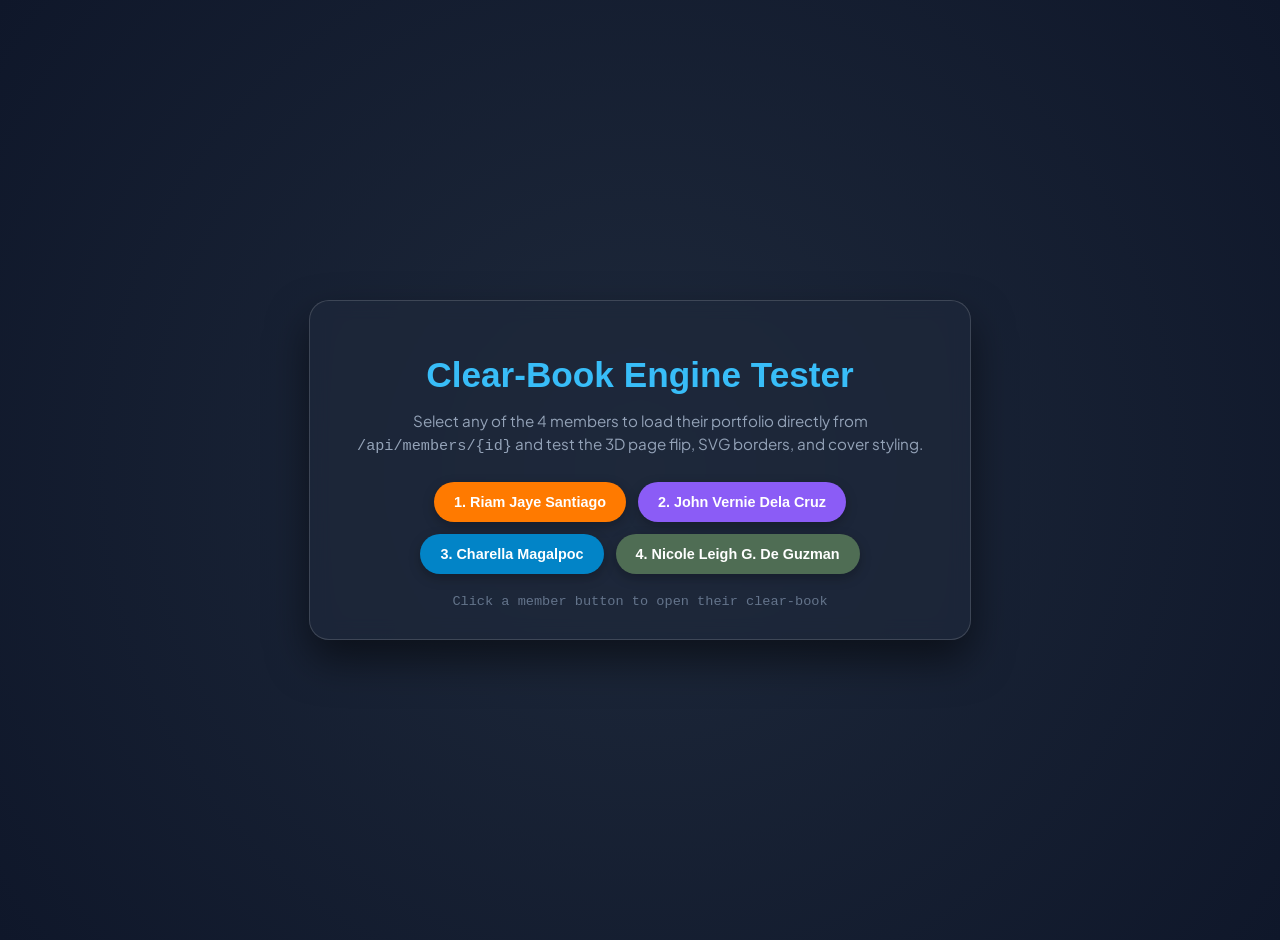
==== commit 8468339a: "update" ====
--- a/src/main/resources/static/book.html
+++ b/src/main/resources/static/book.html
@@ -127,6 +127,19 @@
         const res = await fetch(`/api/members/${id}`);
         if (!res.ok) throw new Error(`HTTP error ${res.status}`);
         const member = await res.json();
+        if (member.id === 4) {
+          member.photo = 'assets/photos/nicole-portrait.jpg';
+          member.name = 'Nicole Leigh G. De Guzman';
+          member.titleText = 'Nicole Leigh G. De Guzman';
+          member.subject = 'Application and Emerging Technologies';
+          if (Array.isArray(member.pages)) {
+            member.pages.forEach(p => {
+              if (p.content) {
+                p.content = p.content.replace(/Advanced Emerging Technologies/g, 'Application and Emerging Technologies');
+              }
+            });
+          }
+        }
         status.textContent = `Loaded ${member.name}. Opening portfolio...`;
         memberCache.set(id, member);
         book.open(member);
--- a/src/main/resources/static/css/book.css
+++ b/src/main/resources/static/css/book.css
@@ -129,7 +129,7 @@
   left: 0;
   bottom: 0;
   width: var(--book-spine-width);
-  background: linear-gradient(90deg, rgba(0, 0, 0, 0.4) 0%, rgba(255, 255, 255, 0.25) 45%, rgba(0, 0, 0, 0.3) 100%);
+  background: linear-gradient(90deg, rgba(0,0,0,0.4) 0%, rgba(255,255,255,0.25) 45%, rgba(0,0,0,0.3) 100%);
   border-top-left-radius: var(--book-radius);
   border-bottom-left-radius: var(--book-radius);
   z-index: 100;
@@ -173,7 +173,7 @@
   transform-style: preserve-3d;
   /* Slow, ultra-smooth realistic page physics */
   transition: transform var(--page-turn-duration) var(--page-turn-ease),
-    box-shadow var(--page-turn-duration) var(--page-turn-ease);
+              box-shadow var(--page-turn-duration) var(--page-turn-ease);
   user-select: none;
   cursor: pointer;
 }
@@ -216,7 +216,7 @@
   pointer-events: none;
   z-index: 20;
   border-radius: var(--book-radius);
-  background: linear-gradient(90deg, rgba(0, 0, 0, 0.15) 0%, rgba(0, 0, 0, 0) 25%, rgba(0, 0, 0, 0.2) 50%, rgba(255, 255, 255, 0.25) 75%, rgba(0, 0, 0, 0.05) 100%);
+  background: linear-gradient(90deg, rgba(0,0,0,0.15) 0%, rgba(0,0,0,0) 25%, rgba(0,0,0,0.2) 50%, rgba(255,255,255,0.25) 75%, rgba(0,0,0,0.05) 100%);
   opacity: 0;
   transition: opacity calc(var(--page-turn-duration) * 0.5) ease-in-out;
 }
@@ -226,7 +226,7 @@
   content: '';
   position: absolute;
   inset: 0;
-  background: linear-gradient(135deg, rgba(255, 255, 255, 0.5) 0%, rgba(255, 255, 255, 0.08) 32%, rgba(0, 0, 0, 0.02) 68%, rgba(255, 255, 255, 0.25) 100%);
+  background: linear-gradient(135deg, rgba(255,255,255,0.5) 0%, rgba(255,255,255,0.08) 32%, rgba(0,0,0,0.02) 68%, rgba(255,255,255,0.25) 100%);
   pointer-events: none;
   z-index: 15;
   border-radius: var(--book-radius);
@@ -267,7 +267,7 @@
   gap: 12px;
 }
 
-.backside-pocket-decor>span {
+.backside-pocket-decor > span {
   width: 55px;
   height: 55px;
   border-radius: 50%;
@@ -453,9 +453,8 @@
 .page-body-content::-webkit-scrollbar {
   width: 4px;
 }
-
 .page-body-content::-webkit-scrollbar-thumb {
-  background: rgba(0, 0, 0, 0.15);
+  background: rgba(0,0,0,0.15);
   border-radius: 4px;
 }
 
@@ -722,15 +721,8 @@
 }
 
 @keyframes fadeIn {
-  from {
-    opacity: 0;
-    transform: translateY(4px);
-  }
-
-  to {
-    opacity: 1;
-    transform: translateY(0);
-  }
+  from { opacity: 0; transform: translateY(4px); }
+  to { opacity: 1; transform: translateY(0); }
 }
 
 /* Responsive Book Overlay Controls for Small Smartphones & Tablets */
@@ -738,50 +730,41 @@
   .book-overlay {
     padding: 8px;
   }
-
   .book-header-controls {
     top: 10px;
     padding: 0 12px;
   }
-
   .book-member-pill {
     padding: 5px 12px;
     font-size: 0.8rem;
     gap: 8px;
     max-width: 70vw;
   }
-
   .book-close-btn {
     width: 38px;
     height: 38px;
     font-size: 1.15rem;
   }
-
   .book-bottom-nav {
     bottom: 10px;
     gap: 8px;
   }
-
   .book-nav-btn {
     padding: 7px 12px;
     font-size: 0.76rem;
     gap: 4px;
   }
-
   .book-page-dots {
     padding: 5px 10px;
     gap: 5px;
   }
-
   .page-dot {
     width: 6px;
     height: 6px;
   }
-
   .page-dot.active {
     width: 18px;
   }
-
   .book-key-hints {
     display: none;
   }
@@ -808,20 +791,15 @@
 
 @font-face {
   font-family: 'Patrick Hand';
-  src: url('../fonts/PatrickHand-Regular.ttf') format('truetype');
+  src: url('../assets/fonts/PatrickHand-Regular.ttf') format('truetype');
   font-display: swap;
 }
-
 .theme-spiral {
   --font-mono: 'Patrick Hand', cursive;
   --font-title: 'Patrick Hand', cursive;
   --font-text: 'Patrick Hand', cursive;
 }
-
-.theme-spiral .book-page * {
-  font-family: 'Patrick Hand', cursive;
-}
-
+.theme-spiral .book-page * { font-family: 'Patrick Hand', cursive; }
 .theme-spiral .page-inner {
   color: #244c86;
   background:
@@ -829,69 +807,30 @@
     linear-gradient(90deg, transparent 33px, #dc909b 33px 35px, transparent 35px),
     repeating-linear-gradient(#fffefa 0 25px, #bad7ee 25px 26px);
 }
-
-.theme-spiral .page-svg-border {
-  display: none;
-}
-
-.theme-spiral .page-body-content {
-  padding-left: max(44px, 12%);
-}
-
-.theme-spiral .page-text,
-.theme-spiral .spiral-skills {
-  font-size: 1.12rem;
-  line-height: 26px;
-}
-
-.theme-spiral .page-title {
-  display: block;
-  border: 0;
-  margin-bottom: 4px;
-}
-
-.theme-spiral .spiral-skills {
-  list-style: none;
-  margin: 0;
-  padding: 0;
-}
-
-.theme-spiral .spiral-skills li {
-  position: relative;
-  padding-left: 1.4em;
-}
-
-.theme-spiral .spiral-skills li::before {
-  content: '✓';
-  position: absolute;
-  left: 0;
-}
+.theme-spiral .page-svg-border { display: none; }
+.theme-spiral .page-body-content { padding-left: max(44px, 12%); }
+.theme-spiral .page-text, .theme-spiral .spiral-skills { font-size: 1.12rem; line-height: 26px; }
+.theme-spiral .page-title { display: block; border: 0; margin-bottom: 4px; }
+.theme-spiral .spiral-skills { list-style: none; margin: 0; padding: 0; }
+.theme-spiral .spiral-skills li { position: relative; padding-left: 1.4em; }
+.theme-spiral .spiral-skills li::before { content: '✓'; position: absolute; left: 0; }
 
 @font-face {
   font-family: 'Dancing Script';
-  src: url('../fonts/DancingScript.ttf') format('truetype');
+  src: url('../assets/fonts/DancingScript.ttf') format('truetype');
   font-weight: 400 700;
   font-display: swap;
 }
-
 .theme-themebook .book-page * {
   font-family: 'Dancing Script', cursive;
 }
-
 .theme-themebook .page-inner {
   background:
     linear-gradient(to right, transparent 31px, #d98491 31px 32px, transparent 32px 36px, #d98491 36px 37px, transparent 37px),
     repeating-linear-gradient(to bottom, #fffdf5 0 27px, #bed6ec 27px 28px);
 }
-
-.theme-themebook .page-svg-border {
-  display: none;
-}
-
-.theme-themebook .page-body-content {
-  padding: 28px 24px 28px 50px;
-}
-
+.theme-themebook .page-svg-border { display: none; }
+.theme-themebook .page-body-content { padding: 28px 24px 28px 50px; }
 .theme-themebook .page-title {
   display: block;
   color: #183d71;
@@ -900,228 +839,73 @@
   text-align: center;
   border-bottom: 1px solid #728eb1;
 }
-
-.theme-themebook .page-text,
-.theme-themebook .themebook-skills {
+.theme-themebook .page-text, .theme-themebook .themebook-skills {
   color: #183d71;
   font-size: 1.28rem;
   line-height: 28px;
 }
-
-.theme-themebook .page-text {
-  text-indent: 1.5em;
-}
-
-.theme-themebook .themebook-skills {
-  margin: 0;
-  padding-left: 2em;
-}
+.theme-themebook .page-text { text-indent: 1.5em; }
+.theme-themebook .themebook-skills { margin: 0; padding-left: 2em; }
 
 @font-face {
   font-family: 'Plus Jakarta Sans';
-  src: url('../fonts/PlusJakartaSans.ttf') format('truetype');
+  src: url('../assets/fonts/PlusJakartaSans.ttf') format('truetype');
   font-weight: 200 800;
   font-display: swap;
 }
-
-.theme-folder .book-page * {
-  font-family: 'Plus Jakarta Sans', sans-serif;
-}
-
-.theme-folder .page-inner,
-.theme-folder .page-face.page-back {
-  background: #fffefa;
-}
-
-.theme-folder .page-svg-border {
-  display: none;
-}
-
-.theme-folder .page-body-content {
-  padding: 42px 9% 30px;
-}
-
+.theme-folder .book-page * { font-family: 'Plus Jakarta Sans', sans-serif; }
+.theme-folder .page-inner, .theme-folder .page-face.page-back { background: #fffefa; }
+.theme-folder .page-svg-border { display: none; }
+.theme-folder .page-body-content { padding: 42px 9% 30px; }
 .theme-folder .folder-letterhead {
-  display: flex;
-  flex-wrap: wrap;
-  gap: 4px 12px;
-  justify-content: space-between;
-  padding-bottom: 9px;
-  border-bottom: 1px solid #798591;
-  margin-bottom: 12px;
-  font-size: .78rem;
-  font-weight: 600;
-}
-
-.theme-folder .page-title {
-  border-bottom: 1px solid #c5cbd1;
-}
-
-.theme-folder .page-inner::after,
-.theme-folder .page-inner::before {
-  content: '';
-  position: absolute;
-  z-index: 5;
-  pointer-events: none;
-  top: -7px;
-  right: 24px;
-  width: 11px;
-  height: 35px;
-  border: 2px solid #828c98;
-  border-radius: 8px;
-  transform: rotate(9deg);
-  box-shadow: 4px 4px 0 var(--ink);
-}
-
-.theme-folder .page-inner::after {
-  top: 2px;
-  right: 27px;
-  width: 5px;
-  height: 21px;
-  border-top: 0;
-}
-
+  display: flex; flex-wrap: wrap; gap: 4px 12px; justify-content: space-between;
+  padding-bottom: 9px; border-bottom: 1px solid #798591;
+  margin-bottom: 12px; font-size: .78rem; font-weight: 600;
+}
+.theme-folder .page-title { border-bottom: 1px solid #c5cbd1; }
+.theme-folder .page-inner::after, .theme-folder .page-inner::before {
+  content: ''; position: absolute; z-index: 5; pointer-events: none;
+  top: -7px; right: 24px; width: 11px; height: 35px; border: 2px solid #828c98;
+  border-radius: 8px; transform: rotate(9deg); box-shadow: 4px 4px 0 var(--ink);
+}
+.theme-folder .page-inner::after { top: 2px; right: 27px; width: 5px; height: 21px; border-top: 0; }
 .theme-folder .folder-stamp {
-  align-self: flex-end;
-  transform: rotate(-8deg);
-  border: 3px double #316848;
-  padding: 3px 9px;
-  margin: 15px 2px;
-  color: #316848;
-  letter-spacing: .14em;
-  font-weight: 800;
-}
-
-.riam-collage-cover {
-  position: absolute;
-  inset: 0;
-  background: #183454 url('../assets/textures/aldub-cover.png') center / 100% 100%;
-}
-
-.riam-collage-tag {
-  position: absolute;
-  bottom: 7%;
-  right: 5%;
-  display: flex;
-  align-items: center;
-  gap: .5em;
-  padding: .5em .8em;
-  border: 4px solid #39cfe4;
-  border-radius: 12px;
-  background: #fff;
-  color: #236943;
-}
-
-.riam-collage-tag img {
-  width: 36px;
-}
-
-.riam-collage-tag span {
-  display: grid;
-}
-
-.riam-collage-tag strong {
-  color: #77369a;
-  border-bottom: 2px solid #eb89b3;
-}
-
-.theme-pad .book-page * {
-  font-family: 'Patrick Hand', cursive;
-}
-
+  align-self: flex-end; transform: rotate(-8deg); border: 3px double #316848;
+  padding: 3px 9px; margin: 15px 2px; color: #316848; letter-spacing: .14em; font-weight: 800;
+}
+
+.riam-collage-cover { position: absolute; inset: 0; background: #183454 url('../assets/textures/aldub-cover.png') center / 100% 100%; }
+.riam-collage-tag { position: absolute; bottom: 7%; right: 5%; display: flex; align-items: center; gap: .5em; padding: .5em .8em; border: 4px solid #39cfe4; border-radius: 12px; background: #fff; color: #236943; }
+.riam-collage-tag img { width: 36px; }
+.riam-collage-tag span { display: grid; }
+.riam-collage-tag strong { color: #77369a; border-bottom: 2px solid #eb89b3; }
+.theme-pad .book-page * { font-family: 'Patrick Hand', cursive; }
 .theme-pad .page-inner {
-  background: linear-gradient(90deg, transparent 33px, #da8e97 33px 35px, transparent 35px),
-    repeating-linear-gradient(#fffae8 0 25px, #b9cfe1 25px 26px);
-}
-
-.theme-pad .page-svg-border {
-  display: none;
-}
-
-.theme-pad .page-body-content {
-  padding-left: max(46px, 12%);
-}
-
-.theme-pad .page-text {
-  font-size: 1.15rem;
-  line-height: 26px;
-  color: #284d82;
-}
-
-.theme-pad .page-title {
-  color: #284d82;
-}
-
-.theme-pad .book-page {
-  transform-origin: center top;
-  transition: none;
-}
-
-.theme-pad .book-page.flipped {
-  visibility: hidden;
-  pointer-events: none;
-}
-
-.theme-pad .book-page.turning {
-  visibility: visible;
-  z-index: 100 !important;
-  pointer-events: none;
-  animation: pad-tear 1.35s both;
-}
-
-.theme-pad .book-page.turning:not(.flipped) {
-  animation-direction: reverse;
-}
-
-.theme-pad .book-page.turning .page-front {
-  animation: pad-curl 1.35s both;
-}
-
-.theme-pad .book-page.turning:not(.flipped) .page-front {
-  animation-direction: reverse;
-}
-
+  background: linear-gradient(90deg,transparent 33px,#da8e97 33px 35px,transparent 35px),
+    repeating-linear-gradient(#fffae8 0 25px,#b9cfe1 25px 26px);
+}
+.theme-pad .page-svg-border { display: none; }
+.theme-pad .page-body-content { padding-left: max(46px,12%); }
+.theme-pad .page-text { font-size: 1.15rem; line-height: 26px; color: #284d82; }
+.theme-pad .page-title { color: #284d82; }
+.theme-pad .book-page { transform-origin: center top; transition: none; }
+.theme-pad .book-page.flipped { visibility: hidden; pointer-events: none; }
+.theme-pad .book-page.turning { visibility: visible; z-index: 100 !important; pointer-events: none; animation: pad-tear 1.35s both; }
+.theme-pad .book-page.turning:not(.flipped) { animation-direction: reverse; }
+.theme-pad .book-page.turning .page-front { animation: pad-curl 1.35s both; }
+.theme-pad .book-page.turning:not(.flipped) .page-front { animation-direction: reverse; }
 @keyframes pad-tear {
-  0% {
-    transform: none;
-    opacity: 1;
-  }
-
-  35% {
-    transform: perspective(850px) rotateX(-33deg) translateY(-3%);
-  }
-
-  62% {
-    transform: perspective(850px) translate(3%, -15%) rotateX(-48deg) rotateZ(3deg);
-    opacity: 1;
-  }
-
-  100% {
-    transform: translate(16%, 75%) rotateZ(14deg) rotateX(-18deg);
-    opacity: 0;
-  }
-}
-
+  0% { transform: none; opacity: 1; }
+  35% { transform: perspective(850px) rotateX(-33deg) translateY(-3%); }
+  62% { transform: perspective(850px) translate(3%,-15%) rotateX(-48deg) rotateZ(3deg); opacity: 1; }
+  100% { transform: translate(16%,75%) rotateZ(14deg) rotateX(-18deg); opacity: 0; }
+}
 @keyframes pad-curl {
-
-  0%,
-  100% {
-    border-radius: 2px;
-  }
-
-  40%,
-  65% {
-    border-radius: 2px 3px 35% 10%;
-    box-shadow: 4px 4px 0 var(--ink);
-  }
-}
-
+  0%,100% { border-radius: 2px; }
+  40%,65% { border-radius: 2px 3px 35% 10%; box-shadow: 4px 4px 0 var(--ink); }
+}
 @media (prefers-reduced-motion: reduce) {
-
-  .theme-pad .book-page.turning,
-  .theme-pad .book-page.turning .page-front {
-    animation-duration: 1ms;
-  }
+  .theme-pad .book-page.turning, .theme-pad .book-page.turning .page-front { animation-duration: 1ms; }
 }
 
 /* Riam's open spiral notebook. Each leaf occupies the right half before it turns. */
@@ -1136,574 +920,216 @@
   border-radius: 4px;
   box-shadow: 4px 4px 0 var(--ink);
   --edge-shadow: 1px 2px #bcb6a9, 2px 4px #eeeae1, 3px 5px #aaa599,
-    4px 7px #e7e3d9, 6px 22px 40px #0007;
+              4px 7px #e7e3d9, 6px 22px 40px #0007;
   --grain: url("data:image/svg+xml,%3Csvg xmlns='http://www.w3.org/2000/svg' width='128' height='128'%3E%3Cfilter id='g'%3E%3CfeTurbulence type='fractalNoise' baseFrequency='.84' numOctaves='3' stitchTiles='stitch'/%3E%3C/filter%3E%3Cpath fill='%23000' opacity='.075' filter='url(%23g)' d='M0 0h128v128H0z'/%3E%3C/svg%3E");
   --rules: repeating-linear-gradient(transparent 0 25px, #a9c6df80 25px 26px);
   --holes: radial-gradient(circle, #312e29 0 2px, #928b7a 3px, transparent 4px);
 }
-
 .theme-spiral .book-container:is(.is-cover, .is-back) {
   --book-offset: -25%;
   --left-opacity: 0;
 }
-
 .theme-spiral .spiral-left,
-.theme-spiral .book-page.flipped:not(.spiral-turning) {
-  opacity: var(--left-opacity);
-}
-
-.theme-spiral .book-container:is(.is-cover, .is-back):not(:has(.spiral-turning)) :is(.spiral-left, .book-page:not(.active-page)) {
-  visibility: hidden;
-}
-
+.theme-spiral .book-page.flipped:not(.spiral-turning) { opacity: var(--left-opacity); }
+.theme-spiral .book-container:is(.is-cover, .is-back):not(:has(.spiral-turning))
+  :is(.spiral-left, .book-page:not(.active-page)) { visibility: hidden; }
 .theme-spiral #pagesDeck::before {
-  content: '';
-  position: absolute;
-  inset: 0 0 0 50%;
-  border-radius: 3px;
-  box-shadow: 4px 4px 0 var(--ink);
-  pointer-events: none;
-}
-
-.theme-spiral .spiral-left {
-  box-shadow: 4px 4px 0 var(--ink);
-}
-
-.theme-spiral #pagesDeck {
-  perspective: 2200px;
-}
-
-.theme-spiral .book-spine,
-.theme-spiral .page-bend-shadow {
-  display: none;
-}
-
+  content: ''; position: absolute; inset: 0 0 0 50%;
+  border-radius: 3px; box-shadow: 4px 4px 0 var(--ink); pointer-events: none;
+}
+.theme-spiral .spiral-left { box-shadow: 4px 4px 0 var(--ink); }
+.theme-spiral #pagesDeck { perspective: 2200px; }
+.theme-spiral .book-spine, .theme-spiral .page-bend-shadow { display: none; }
 .theme-spiral .book-page {
-  left: 50%;
-  width: 50%;
-  transition: none;
-  border-radius: 3px;
-  transform-origin: left center;
-  will-change: transform;
-}
-
-.theme-spiral .spiral-left,
-.theme-spiral .page-face.page-back,
-.theme-spiral .page-face.page-front {
+  left: 50%; width: 50%; transition: none; border-radius: 3px;
+  transform-origin: left center; will-change: transform;
+}
+.theme-spiral .spiral-left, .theme-spiral .page-face.page-back, .theme-spiral .page-face.page-front {
   --gutter-direction: to left;
   --hole-side: right;
   background: var(--holes) var(--hole-side) top / 24px calc(100% / 18) repeat-y,
     linear-gradient(var(--gutter-direction), transparent 87%, #54432126), var(--grain),
     linear-gradient(rgb(156 125 60 / var(--tint, 0)), rgb(156 125 60 / var(--tint, 0))),
     var(--margin, linear-gradient(transparent, transparent)), var(--rules), #fbfaf6;
-  border: 0;
-  border-radius: 3px;
-}
-
-.theme-spiral .spiral-left {
-  position: absolute;
-  inset: 0 50% 0 0;
-}
-
+  border: 0; border-radius: 3px;
+}
+.theme-spiral .spiral-left { position: absolute; inset: 0 50% 0 0; }
 .theme-spiral .page-face.page-front {
-  --gutter-direction: to right;
-  --hole-side: left;
+  --gutter-direction: to right; --hole-side: left;
   --margin: linear-gradient(to right, transparent 11%, #c66d7780 11% calc(11% + 1px), transparent calc(11% + 1px));
 }
-
-.theme-spiral .page-inner {
-  background: transparent;
-}
-
-.theme-spiral .page-face::after {
-  display: none;
-}
-
+.theme-spiral .page-inner { background: transparent; }
+.theme-spiral .page-face::after { display: none; }
 .theme-spiral .page-front:has(.page-inner)::after {
-  display: block;
-  inset: auto 0 0 auto;
-  width: 19px;
-  height: 19px;
+  display: block; inset: auto 0 0 auto; width: 19px; height: 19px;
   background: linear-gradient(135deg, transparent 45%, #e0dacc 68%, #fffcf5 87%, #a99c86);
   border-radius: 0 0 3px 0;
 }
-
 .theme-spiral .spiral-coil {
-  position: absolute;
-  inset: 0 auto 0 50%;
-  transform: translateX(-50%);
-  width: 29px;
-  display: grid;
-  grid-template-rows: repeat(18, 1fr);
-  align-items: center;
-  z-index: 100;
-  pointer-events: none;
-}
-
+  position: absolute; inset: 0 auto 0 50%; transform: translateX(-50%);
+  width: 29px; display: grid; grid-template-rows: repeat(18, 1fr);
+  align-items: center; z-index: 100; pointer-events: none;
+}
 .theme-spiral .spiral-coil i {
-  height: 8px;
-  border: 2px solid;
-  border-color: #f7f8f7 #707675 #434746 #b5b8b7;
-  border-radius: 65%;
-  transform: rotate(-7deg);
-  box-shadow: 4px 4px 0 var(--ink);
-}
-
+  height: 8px; border: 2px solid; border-color: #f7f8f7 #707675 #434746 #b5b8b7;
+  border-radius: 65%; transform: rotate(-7deg); box-shadow: 4px 4px 0 var(--ink);
+}
 .theme-spiral .spiral-shadow {
-  position: absolute;
-  top: 0;
-  bottom: 0;
-  width: 36%;
-  left: 32%;
-  opacity: 0;
+  position: absolute; top: 0; bottom: 0; width: 36%; left: 32%; opacity: 0;
   background: linear-gradient(90deg, transparent, #4c4232, transparent);
-  pointer-events: none;
-  z-index: 75;
-}
-
-.theme-spiral .spiral-divider .page-front {
-  overflow: visible;
-}
-
+  pointer-events: none; z-index: 75;
+}
+.theme-spiral .spiral-divider .page-front { overflow: visible; }
 .theme-spiral .semester-sheet {
-  position: absolute;
-  inset: 0;
+  position: absolute; inset: 0;
   filter: none;
 }
-
 .theme-spiral .semester-flap {
-  position: absolute;
-  inset: 0;
-  container-type: inline-size;
+  position: absolute; inset: 0; container-type: inline-size;
   clip-path: polygon(10% 0, 78% 48%, 3% 100%);
   background: var(--grain), repeating-linear-gradient(transparent 0 25px, #bad1e565 25px 26px), #fffefb;
 }
-
 .theme-spiral .semester-flap::before {
-  content: '';
-  position: absolute;
-  inset: 0;
-  background: #fff;
+  content: ''; position: absolute; inset: 0; background: #fff;
   clip-path: polygon(10% 0, 78% 48%, 3% 100%, 77.4% 48%);
 }
-
 .theme-spiral .semester-flap h2 {
-  position: absolute;
-  top: 49%;
-  left: 31%;
-  margin: 0;
-  color: #191917;
-  font: normal clamp(12px, 8cqw, 38px)/1.15 'Patrick Hand', cursive;
-  white-space: nowrap;
-  transform: translate(-50%, -50%) rotate(-3deg);
-  text-decoration: underline double;
-  text-underline-offset: .13em;
-}
-
+  position: absolute; top: 49%; left: 31%; margin: 0;
+  color: #191917; font: normal clamp(12px, 8cqw, 38px)/1.15 'Patrick Hand', cursive;
+  white-space: nowrap; transform: translate(-50%, -50%) rotate(-3deg);
+  text-decoration: underline double; text-underline-offset: .13em;
+}
 .theme-spiral .semester-tab {
-  position: absolute;
-  left: 100%;
-  top: 18%;
-  writing-mode: vertical-rl;
-  padding: 8px 3px;
-  background: #e9903f;
-  color: #312116;
-  border-radius: 0 5px 5px 0;
-}
-
-.theme-spiral .spiral-portrait {
-  width: min(48%, 116px);
-  align-self: flex-start;
-  margin: 14px 0;
-}
-
+  position: absolute; left: 100%; top: 18%; writing-mode: vertical-rl;
+  padding: 8px 3px; background: #e9903f; color: #312116; border-radius: 0 5px 5px 0;
+}
+.theme-spiral .spiral-portrait { width: min(48%, 116px); align-self: flex-start; margin: 14px 0; }
 @media (max-width: 600px) {
-
-  .theme-spiral .page-body-content,
-  .theme-spiral .book-back-cover {
-    padding: 24px 8px 20px max(22px, 13%);
-  }
-
-  .theme-spiral .page-body-content {
-    overflow-wrap: anywhere;
-  }
-
-  .theme-spiral .page-text,
-  .theme-spiral .spiral-skills {
-    font-size: 1rem;
-  }
-
-  .theme-spiral .book-back-cover {
-    overflow: auto;
-  }
-
-  .theme-spiral .riam-collage-tag {
-    inset: auto 3% 5%;
-    padding: 3px;
-    flex-wrap: wrap;
-  }
-}
-
+  .theme-spiral .page-body-content, .theme-spiral .book-back-cover { padding: 24px 8px 20px max(22px, 13%); }
+  .theme-spiral .page-body-content { overflow-wrap: anywhere; }
+  .theme-spiral .page-text, .theme-spiral .spiral-skills { font-size: 1rem; }
+  .theme-spiral .book-back-cover { overflow: auto; }
+  .theme-spiral .riam-collage-tag { inset: auto 3% 5%; padding: 3px; flex-wrap: wrap; }
+}
 @media (prefers-reduced-motion: reduce) {
-
-  .book-overlay.theme-spiral,
-  .theme-spiral .book-container,
-  .theme-spiral .page-dot {
-    transition: none;
-  }
-}
-
-@font-face {
-  font-family: 'Gochi Hand';
-  src: url('../fonts/GochiHand-Regular.ttf') format('truetype');
-  font-display: swap;
-}
-
-@font-face {
-  font-family: Caveat;
-  src: url('../fonts/Caveat.ttf') format('truetype');
-  font-weight: 400 700;
-  font-display: swap;
-}
+  .book-overlay.theme-spiral, .theme-spiral .book-container, .theme-spiral .page-dot { transition: none; }
+}
+
+@font-face { font-family: 'Gochi Hand'; src: url('../assets/fonts/GochiHand-Regular.ttf') format('truetype'); font-display: swap; }
+@font-face { font-family: Caveat; src: url('../assets/fonts/Caveat.ttf') format('truetype'); font-weight: 400 700; font-display: swap; }
 
 .theme-spiral .ink-word {
-  display: inline-block;
-  max-width: 100%;
-  font: inherit;
-  letter-spacing: var(--spacing);
+  display: inline-block; max-width: 100%; font: inherit; letter-spacing: var(--spacing);
   transform: translateY(var(--rise)) rotate(var(--turn));
 }
-
 .theme-spiral :is(.page-text, .spiral-skills, .section-callout, .signed-name) {
-  color: var(--pen);
-  opacity: var(--ink-opacity);
-}
-
-.theme-spiral :is(.page-text, .spiral-skills) {
-  font-size: 1.3rem;
-  line-height: 33px;
-}
-
+  color: var(--pen); opacity: var(--ink-opacity);
+}
+.theme-spiral :is(.page-text, .spiral-skills) { font-size: 1.3rem; line-height: 33px; }
 .theme-spiral :is(.page-text p, p.page-text, .spiral-skills li) {
-  margin: 12px 0;
-  transform: translateY(-6px) rotate(-1.2deg);
-}
-
+  margin: 12px 0; transform: translateY(-6px) rotate(-1.2deg);
+}
 .theme-spiral .page-body-content .page-title {
-  color: #ff9635;
-  font: 400 2rem/1.1 'Gochi Hand', cursive;
-  -webkit-text-stroke: 2px #1b1b1b;
-  paint-order: stroke fill;
-}
-
+  color: #ff9635; font: 400 2rem/1.1 'Gochi Hand', cursive;
+  -webkit-text-stroke: 2px #1b1b1b; paint-order: stroke fill;
+}
 .theme-spiral .page-text p:first-child .ink-word:nth-child(5) {
   background: linear-gradient(transparent 55%, #ffe94f99 55%);
 }
-
 .theme-spiral [data-page-index="7"] .page-text p:first-child .ink-word:first-child::after {
-  content: '46';
-  display: inline-block;
-  text-decoration: line-through double;
-  margin-left: .35em;
-}
-
+  content: '46'; display: inline-block; text-decoration: line-through double; margin-left: .35em;
+}
 .theme-spiral [data-page-index="7"] .page-text p:first-child .ink-word:nth-child(2) {
-  background: #fff;
-  box-shadow: 4px 4px 0 var(--ink);
-}
-
-.theme-spiral .spiral-profile {
-  gap: 8px;
-}
-
+  background: #fff; box-shadow: 4px 4px 0 var(--ink);
+}
+.theme-spiral .spiral-profile { gap: 8px; }
 .theme-spiral .snapshot {
-  box-sizing: border-box;
-  width: min(64%, 170px);
-  margin: 8px 0 10px 5%;
-  position: relative;
-  padding: 7px 7px 5px;
-  background: #fffdf8;
-  box-shadow: 4px 4px 0 var(--ink);
-  transform: rotate(-4deg);
-}
-
-.theme-spiral .snapshot img {
-  display: block;
-  width: 100%;
-}
-
-.theme-spiral .snapshot figcaption {
-  text-align: center;
-  font: 500 1rem/1 Caveat, cursive;
-  margin-top: 3px;
-  color: #44413e;
-}
-
-.theme-spiral .snapshot::before,
-.theme-spiral .snapshot::after {
-  content: '';
-  position: absolute;
-  width: 35%;
-  height: 13px;
-  top: -5px;
-  background: repeating-linear-gradient(90deg, #e6cf9bbd 0 3px, #e2c891b8 3px 4px);
-}
-
-.theme-spiral .snapshot::before {
-  left: -9%;
-  transform: rotate(-29deg);
-}
-
-.theme-spiral .snapshot::after {
-  right: -9%;
-  transform: rotate(24deg);
-}
-
-.theme-spiral .signed-name {
-  position: relative;
-  align-self: flex-start;
-  margin: 0 0 .4em;
-  font: 400 clamp(1.45rem, 3vw, 2.5rem)/1 'Gochi Hand', cursive;
-}
-
-.theme-spiral .signed-name svg {
-  position: absolute;
-  left: 0;
-  bottom: -.23em;
-  width: 100%;
-  height: .25em;
-}
-
-.theme-spiral .section-callout {
-  align-self: flex-start;
-  padding: 3px 9px;
-  border: 3px solid #f58a1f;
-  border-radius: 255px 15px 225px 15px / 15px 225px 15px 255px;
-}
-
-.theme-spiral .leaf-doodle,
-.theme-spiral .margin-doodle,
-.theme-spiral .profile-arrow {
-  position: absolute;
-  pointer-events: none;
-  transform: rotate(var(--tilt, -8deg));
-}
-
-.theme-spiral .margin-doodle {
-  right: 2%;
-  top: 4%;
-  width: min(9%, 33px);
-}
-
-.theme-spiral .profile-arrow {
-  top: 29%;
-  right: 18%;
-  width: 10%;
-  color: var(--pen);
-}
-
-.theme-spiral :is(.leaf-doodle, .margin-doodle) svg {
-  width: 100%;
-  display: block;
-}
-
+  box-sizing: border-box; width: min(64%, 170px); margin: 8px 0 10px 5%;
+  position: relative; padding: 7px 7px 5px; background: #fffdf8;
+  box-shadow: 4px 4px 0 var(--ink); transform: rotate(-4deg);
+}
+.theme-spiral .snapshot img { display: block; width: 100%; }
+.theme-spiral .snapshot figcaption { text-align: center; font: 500 1rem/1 Caveat, cursive; margin-top: 3px; color: #44413e; }
+.theme-spiral .snapshot::before, .theme-spiral .snapshot::after {
+  content: ''; position: absolute; width: 35%; height: 13px; top: -5px;
+  background: repeating-linear-gradient(90deg,#e6cf9bbd 0 3px,#e2c891b8 3px 4px);
+}
+.theme-spiral .snapshot::before { left: -9%; transform: rotate(-29deg); }
+.theme-spiral .snapshot::after { right: -9%; transform: rotate(24deg); }
+.theme-spiral .signed-name { position: relative; align-self: flex-start; margin: 0 0 .4em; font: 400 clamp(1.45rem,3vw,2.5rem)/1 'Gochi Hand', cursive; }
+.theme-spiral .signed-name svg { position: absolute; left: 0; bottom: -.23em; width: 100%; height: .25em; }
+.theme-spiral .section-callout { align-self: flex-start; padding: 3px 9px; border: 3px solid #f58a1f; border-radius: 255px 15px 225px 15px / 15px 225px 15px 255px; }
+.theme-spiral .leaf-doodle, .theme-spiral .margin-doodle, .theme-spiral .profile-arrow {
+  position: absolute; pointer-events: none; transform: rotate(var(--tilt, -8deg));
+}
+.theme-spiral .margin-doodle { right: 2%; top: 4%; width: min(9%, 33px); }
+.theme-spiral .profile-arrow { top: 29%; right: 18%; width: 10%; color: var(--pen); }
+.theme-spiral :is(.leaf-doodle,.margin-doodle) svg { width: 100%; display: block; }
 @media (prefers-reduced-motion: no-preference) {
-
-  .theme-spiral .visible-verso .page-back path,
-  .theme-spiral .active-page .margin-doodle path {
-    stroke-dasharray: 1;
-    animation: spiral-pencil-in 1.2s ease-out both;
+  .theme-spiral .visible-verso .page-back path, .theme-spiral .active-page .margin-doodle path {
+    stroke-dasharray: 1; animation: spiral-pencil-in 1.2s ease-out both;
   }
-
-  @keyframes spiral-pencil-in {
-    from {
-      stroke-dashoffset: 1;
-    }
-
-    to {
-      stroke-dashoffset: 0;
-    }
-  }
-}
-
+  @keyframes spiral-pencil-in { from { stroke-dashoffset: 1; } to { stroke-dashoffset: 0; } }
+}
 .theme-spiral .page-body-content .page-text p {
-  font: inherit;
-  color: inherit;
-  opacity: 1;
-}
-
-.book-music-btn {
-  margin-left: auto;
-  margin-right: 8px;
-  padding: 5px 10px;
-}
-
-.book-overlay .music-credit {
-  color: #fff;
-  text-align: center;
-}
+  font: inherit; color: inherit; opacity: 1;
+}
+
+.book-music-btn { margin-left: auto; margin-right: 8px; padding: 5px 10px; }
+.book-overlay .music-credit { color: #fff; text-align: center; }
 
 /* Hard paper edges retain each stationery theme and its supplied cover artwork. */
-.book-overlay,
-.book-overlay * {
-  backdrop-filter: none !important;
-  -webkit-backdrop-filter: none !important;
-  text-shadow: none !important;
-}
-
-.book-overlay {
-  background: rgba(58, 35, 18, .72);
-}
-
-.book-overlay .page-inner {
-  border: 3px solid var(--ink);
-}
-
-.book-overlay .page-face::after {
-  background: none;
-}
-
-.book-overlay .page-bend-shadow {
-  background: none;
-}
-
-.book-member-pill,
-.book-close-btn,
-.book-nav-btn,
-.book-guestbook-trigger {
-  background: var(--cream) !important;
-  color: var(--ink) !important;
-  border: 3px solid var(--ink) !important;
-  border-radius: 5px 8px 4px 6px;
-  box-shadow: 4px 4px 0 var(--ink);
-}
-
-.book-overlay .page-text,
-.book-overlay .page-inner p,
-.book-overlay .page-inner li,
-.book-overlay .page-inner td,
-.book-overlay .page-inner small {
-  color: #1B2A20 !important;
-  opacity: 1 !important;
-}
-
-.book-overlay .ink-word {
-  opacity: 1 !important;
-}
-
-.book-overlay .book-page {
-  --ink-opacity: 1 !important;
-}
-
-.book-overlay .theme-folder .book-page * {
-  font-family: 'Patrick Hand', 'Trebuchet MS', 'Comic Sans MS', sans-serif;
-}
-
-.book-overlay .page-title {
-  color: var(--ink);
-  font-family: var(--font-title);
-}
-
-.book-overlay :is(.page-category-tag, .skill-funny-label, .snapshot figcaption, .signed-name, .section-callout) {
-  color: var(--ink) !important;
-  opacity: 1 !important;
-}
-
-.book-overlay .skill-bar-fill {
-  background: var(--teal);
-  transition: none;
-}
-
+.book-overlay, .book-overlay * { backdrop-filter:none!important; -webkit-backdrop-filter:none!important; text-shadow:none!important; }
+.book-overlay { background:rgba(58,35,18,.72); }
+.book-overlay .page-inner { border:3px solid var(--ink); }
+.book-overlay .page-face::after { background:none; }
+.book-overlay .page-bend-shadow { background:none; }
+.book-member-pill,.book-close-btn,.book-nav-btn,.book-guestbook-trigger {
+  background:var(--cream)!important; color:var(--ink)!important; border:3px solid var(--ink)!important;
+  border-radius:5px 8px 4px 6px; box-shadow: 4px 4px 0 var(--ink);
+}
+.book-overlay .page-text,.book-overlay .page-inner p,.book-overlay .page-inner li,
+.book-overlay .page-inner td,.book-overlay .page-inner small {
+  color:#1B2A20!important; opacity:1!important;
+}
+.book-overlay .ink-word { opacity:1!important; }
+.book-overlay .book-page { --ink-opacity:1!important; }
+.book-overlay .theme-folder .book-page * { font-family:'Patrick Hand','Trebuchet MS','Comic Sans MS',sans-serif; }
+.book-overlay .page-title { color:var(--ink); font-family:var(--font-title); }
+.book-overlay :is(.page-category-tag,.skill-funny-label,.snapshot figcaption,.signed-name,.section-callout) {
+  color:var(--ink)!important; opacity:1!important;
+}
+.book-overlay .skill-bar-fill { background:var(--teal); transition:none; }
 .book-overlay .page-action-btn {
-  color: var(--ink);
-  background: var(--sun);
-  border: 3px solid var(--ink);
-  transition: transform .15s ease-out;
-}
-
-.book-overlay.theme-folder :is(.book-cover, .book-back-cover) {
-  background: #fffefa !important;
-  color: var(--ink);
-}
-
-.book-overlay.theme-themebook :is(.book-cover, .book-back-cover) {
-  background: #21589b !important;
-  color: #fff;
-}
-
-.book-overlay.theme-pad :is(.book-cover, .book-back-cover) {
-  background: var(--cream) !important;
-  color: var(--ink);
-}
-
-.book-overlay.theme-spiral .book-back-cover {
-  background: var(--wood) !important;
-  color: var(--ink);
-}
-
-.book-overlay .team-credits-card {
-  background: var(--cream);
-  color: var(--ink);
-  border: 3px solid var(--ink);
-}
-
-.book-overlay .page-body-content {
-  isolation: isolate;
-}
-
-.book-overlay [hidden] {
-  display: none;
-}
-
-.book-overlay {
-  contain: layout paint;
-}
-
-.book-overlay:not(.active) .book-page {
-  pointer-events: none;
-}
+  color:var(--ink); background:var(--sun); border:3px solid var(--ink);
+  transition:transform .15s ease-out;
+}
+.book-overlay.theme-folder :is(.book-cover,.book-back-cover) { background:#fffefa!important; color:var(--ink); }
+.book-overlay.theme-themebook :is(.book-cover,.book-back-cover) { background:#21589b!important; color:#fff; }
+.book-overlay.theme-pad :is(.book-cover,.book-back-cover) { background:var(--cream)!important; color:var(--ink); }
+.book-overlay.theme-spiral .book-back-cover { background:var(--wood)!important; color:var(--ink); }
+.book-overlay .team-credits-card { background:var(--cream); color:var(--ink); border:3px solid var(--ink); }
+.book-overlay .page-body-content { isolation:isolate; }
+
+.book-overlay [hidden] { display: none; }
+
+.book-overlay { contain: layout paint; }
+.book-overlay:not(.active) .book-page { pointer-events: none; }
 
 /* Preserve the exact pre-golden page, ink, and supplied-cover palette. */
-.book-overlay .book-page,
-.book-overlay .spiral-left {
-  --leaf: #3FBF6B;
-  --leaf-light: #8FE39B;
-  --ink: #1B2A20;
-  --wood: #C89B63;
-  --wood-dark: #8E6538;
-  --card-red: #C8323C;
-  --teal: #2E9C8F;
-  --violet: #6B3F7E;
-  --cream: #F1E4BF;
-  --sun: #F2C230;
-  --x-orange: #F08A24;
-}
-
-.book-overlay .book-container {
-  outline: 3px solid #3A2312;
-  box-shadow: 4px 4px 0 #3A2312;
-}
-
-.book-overlay :is(.book-member-pill, .book-close-btn, .book-nav-btn, .book-guestbook-trigger, .book-music-btn) {
-  background: var(--gold) !important;
-  color: var(--ink) !important;
-  border: 3px solid var(--ink) !important;
-  box-shadow: 4px 4px 0 var(--ink);
-  border-radius: 5px 8px 4px 6px;
-  text-shadow: none;
-}
-
-.book-overlay .book-close-btn {
-  background: var(--amber) !important;
-}
-
-.book-overlay .page-dot.active {
-  background: var(--amber);
-}
-
-#deskBackBtn[aria-hidden="true"] {
-  visibility: hidden;
-}
+.book-overlay .book-page, .book-overlay .spiral-left {
+  --leaf:#3FBF6B; --leaf-light:#8FE39B; --ink:#1B2A20; --wood:#C89B63; --wood-dark:#8E6538;
+  --card-red:#C8323C; --teal:#2E9C8F; --violet:#6B3F7E; --cream:#F1E4BF; --sun:#F2C230; --x-orange:#F08A24;
+}
+.book-overlay .book-container { outline:3px solid #3A2312; box-shadow:4px 4px 0 #3A2312; }
+.book-overlay :is(.book-member-pill,.book-close-btn,.book-nav-btn,.book-guestbook-trigger,.book-music-btn) {
+  background:var(--gold)!important; color:var(--ink)!important; border:3px solid var(--ink)!important;
+  box-shadow:4px 4px 0 var(--ink); border-radius:5px 8px 4px 6px; text-shadow:none;
+}
+.book-overlay .book-close-btn { background:var(--amber)!important; }
+
+.book-overlay .page-dot.active { background:var(--amber); }
+
 
 /* John Dela Cruz Blue Theme, Cloud Divider & FLAMES Card */
 .theme-long-folder .john-collage-cover {
@@ -1712,7 +1138,6 @@
   overflow: hidden;
   border-radius: 4px;
 }
-
 .theme-long-folder .john-collage-cover canvas {
   display: block;
   width: 100%;
@@ -1731,7 +1156,6 @@
   overflow: hidden;
   box-sizing: border-box;
 }
-
 .john-cloud-divider {
   display: flex;
   flex-direction: column;
@@ -1740,7 +1164,6 @@
   background: #FFFFFF;
   position: relative;
 }
-
 .divider-fold-tab {
   position: absolute;
   top: 14px;
@@ -1753,15 +1176,13 @@
   font-size: 0.72rem;
   letter-spacing: 0.12em;
   border-radius: 6px 0 0 6px;
-  box-shadow: -2px 3px 6px rgba(0, 0, 0, 0.18);
+  box-shadow: -2px 3px 6px rgba(0,0,0,0.18);
   z-index: 10;
   border: 1px solid #1D4ED8;
 }
-
 .fold-tab-label {
   color: #FFFFFF !important;
 }
-
 .cloud-binder-top {
   height: 48px;
   background: #F8FAFC;
@@ -1771,23 +1192,20 @@
   justify-content: center;
   padding: 0 16px;
 }
-
 .binder-rings-row {
   display: flex;
   gap: 16px;
   width: 100%;
   justify-content: space-around;
 }
-
 .binder-rings-row i {
   display: block;
   width: 9px;
   height: 26px;
   background: linear-gradient(180deg, #64748B 0%, #CBD5E1 50%, #475569 100%);
   border-radius: 5px;
-  box-shadow: 1px 2px 3px rgba(0, 0, 0, 0.25);
-}
-
+  box-shadow: 1px 2px 3px rgba(0,0,0,0.25);
+}
 .cloud-header-banner {
   position: relative;
   height: 200px;
@@ -1797,7 +1215,6 @@
   justify-content: center;
   overflow: hidden;
 }
-
 .clouds-backdrop {
   position: absolute;
   inset: 0;
@@ -1806,13 +1223,11 @@
   justify-content: center;
   pointer-events: none;
 }
-
 .clouds-svg {
   width: 96%;
   height: 90%;
   filter: drop-shadow(0 6px 12px rgba(30, 64, 175, 0.15));
 }
-
 .cloud-banner-title {
   position: relative;
   z-index: 2;
@@ -1825,7 +1240,6 @@
   letter-spacing: 0.02em;
   transform: rotate(-1.5deg);
 }
-
 .cloud-author-watermark {
   position: relative;
   z-index: 2;
@@ -1836,25 +1250,24 @@
   opacity: 0.75;
   margin-top: 6px;
 }
-
 .cloud-lined-notepad {
   flex: 1;
   position: relative;
-  background: repeating-linear-gradient(to bottom,
-      transparent 0 28px,
-      #BFDBFE 28px 29px);
+  background: repeating-linear-gradient(
+    to bottom,
+    transparent 0 28px,
+    #BFDBFE 28px 29px
+  );
   padding: 30px 24px;
   display: flex;
   flex-direction: column;
   justify-content: center;
 }
-
 .notepad-welcome-note {
   position: relative;
   z-index: 2;
   text-align: center;
 }
-
 .notepad-hand-intro {
   font-family: 'Patrick Hand', cursive !important;
   font-size: 1.5rem !important;
@@ -1863,7 +1276,6 @@
   font-weight: 600;
   margin-bottom: 12px;
 }
-
 .notepad-hand-sub {
   font-family: 'Plus Jakarta Sans', sans-serif !important;
   font-size: 0.95rem !important;
@@ -1871,7 +1283,6 @@
   letter-spacing: 0.05em;
   font-weight: 600;
 }
-
 .notepad-hint-arrow {
   margin-top: 28px;
   font-family: 'Patrick Hand', cursive !important;
@@ -1879,24 +1290,15 @@
   color: #1D4ED8 !important;
   animation: pulse-arrow 1.8s infinite ease-in-out;
 }
-
 @keyframes pulse-arrow {
-
-  0%,
-  100% {
-    transform: translateX(0);
-  }
-
-  50% {
-    transform: translateX(6px);
-  }
+  0%, 100% { transform: translateX(0); }
+  50% { transform: translateX(6px); }
 }
 
 /* John's All-Blue Portfolio Pages Style (Matches Riam's handwriting & blue drawings) */
 .theme-long-folder .book-page * {
   font-family: 'Patrick Hand', cursive !important;
 }
-
 .theme-long-folder .page-inner {
   background:
     radial-gradient(circle at 14px 50%, #94A3B8 0 4px, #CBD5E1 5px, transparent 6px) left top / 28px 30% repeat-y,
@@ -1905,7 +1307,6 @@
   color: #1E3A8A !important;
   border: 3px solid #1E40AF !important;
 }
-
 .theme-long-folder .page-title {
   color: #1E40AF !important;
   font-family: 'Gochi Hand', cursive !important;
@@ -1915,45 +1316,36 @@
   border-bottom: 2px dashed #93C5FD !important;
   padding-bottom: 4px;
 }
-
 .theme-long-folder .page-text,
 .theme-long-folder .page-text p {
   color: #1E3A8A !important;
   font-size: 1.22rem !important;
   line-height: 28px !important;
 }
-
 .theme-long-folder .folder-letterhead {
   border-bottom: 2px solid #93C5FD !important;
   color: #1D4ED8 !important;
 }
-
 .theme-long-folder .folder-letterhead span {
   color: #1D4ED8 !important;
 }
-
 .theme-long-folder .page-category-tag {
   color: #2563EB !important;
 }
-
 .theme-long-folder .skill-name {
   color: #1E3A8A !important;
   font-size: 1.15rem !important;
 }
-
 .theme-long-folder .skill-funny-label {
   color: #3B82F6 !important;
 }
-
 .theme-long-folder .skill-bar-bg {
   background: #DBEAFE !important;
   border: 1px solid #93C5FD;
 }
-
 .theme-long-folder .skill-bar-fill {
   background: linear-gradient(90deg, #3B82F6, #1D4ED8) !important;
 }
-
 /* F.L.A.M.E.S Game Card - old dark card (unused for John) */
 .flames-card-box {
   margin-top: 14px;
@@ -1961,27 +1353,19 @@
   background: linear-gradient(145deg, #1E1B2E 0%, #2D1B36 100%);
   border: 2px solid #F59E0B;
   border-radius: 16px;
-  box-shadow: 0 10px 25px rgba(0, 0, 0, 0.4);
+  box-shadow: 0 10px 25px rgba(0,0,0,0.4);
   text-align: center;
   color: #F8FAFC !important;
 }
-
 .flames-flame-icon {
   font-size: 2rem;
   margin-bottom: 4px;
   animation: flicker 1.5s infinite alternate;
 }
-
 @keyframes flicker {
-  0% {
-    transform: scale(1) rotate(-2deg);
-  }
-
-  100% {
-    transform: scale(1.15) rotate(3deg);
-  }
-}
-
+  0% { transform: scale(1) rotate(-2deg); }
+  100% { transform: scale(1.15) rotate(3deg); }
+}
 .flames-names {
   font-family: 'Patrick Hand', cursive !important;
   font-size: 1.35rem !important;
@@ -1989,7 +1373,6 @@
   color: #FDE68A !important;
   margin-bottom: 6px;
 }
-
 .flames-result-badge {
   display: inline-block;
   padding: 4px 18px;
@@ -2003,7 +1386,6 @@
   box-shadow: 0 4px 12px rgba(245, 158, 11, 0.4);
   margin-bottom: 10px;
 }
-
 .flames-desc {
   font-family: 'Patrick Hand', cursive !important;
   font-size: 1.05rem !important;
@@ -2011,7 +1393,6 @@
   color: #E2E8F0 !important;
   margin: 6px 0 10px !important;
 }
-
 .flames-quote {
   font-family: 'Caveat', cursive !important;
   font-size: 1.15rem !important;
@@ -2058,7 +1439,6 @@
 .flames-letter.crossed {
   color: #3B82F6 !important;
 }
-
 .flames-letter.crossed .strike-x {
   position: absolute;
   inset: -2px;
@@ -2072,7 +1452,6 @@
   color: #1E3A8A !important;
   font-weight: 900 !important;
 }
-
 .circle-scribble {
   position: absolute;
   inset: -18px;
@@ -2081,7 +1460,6 @@
   pointer-events: none;
   z-index: 2;
 }
-
 .affection-pointer-arrow {
   position: absolute;
   top: -38px;
@@ -2091,7 +1469,6 @@
   pointer-events: none;
   z-index: 3;
 }
-
 .affection-label {
   position: absolute;
   top: -55px;
@@ -2112,18 +1489,15 @@
   gap: 10px;
   margin-bottom: 10px;
 }
-
 .flames-names-tally {
   flex: 1;
 }
-
 .name-row {
   display: flex;
   gap: 4px;
   align-items: center;
   margin-bottom: 6px;
 }
-
 .char {
   position: relative;
   font-family: 'Gochi Hand', cursive !important;
@@ -2136,11 +1510,9 @@
   height: 1.4rem;
   line-height: 1;
 }
-
 .char.crossed-char {
   color: #3B82F6 !important;
 }
-
 .char-cross {
   position: absolute;
   inset: -1px;
@@ -2148,7 +1520,6 @@
   height: 100%;
   pointer-events: none;
 }
-
 /* Tally / count side */
 .flames-tally-side {
   display: flex;
@@ -2157,14 +1528,12 @@
   gap: 4px;
   padding-top: 2px;
 }
-
 .remaining-badge {
   font-family: 'Patrick Hand', cursive !important;
   font-size: 0.72rem !important;
   color: #2563EB !important;
   font-style: italic;
 }
-
 .count-circle {
   position: relative;
   display: inline-flex;
@@ -2178,7 +1547,6 @@
   width: 36px;
   height: 36px;
 }
-
 .strike-tally {
   position: absolute;
   inset: -4px;
@@ -2192,14 +1560,12 @@
   padding-top: 8px;
   border-top: 1px dashed #93C5FD;
 }
-
 .flames-ballpen-text {
   font-family: 'Patrick Hand', cursive !important;
   font-size: 1.05rem !important;
   color: #1E3A8A !important;
   margin: 0 0 4px !important;
 }
-
 .flames-ballpen-desc {
   font-family: 'Patrick Hand', cursive !important;
   font-size: 0.88rem !important;
@@ -2216,7 +1582,6 @@
   font-weight: 700 !important;
   cursor: pointer !important;
 }
-
 .theme-long-folder .page-text a.project-ext-link:hover {
   color: #1E40AF !important;
   text-decoration: underline wavy !important;
@@ -2228,7 +1593,6 @@
   padding-left: 42px !important;
   background: transparent !important;
 }
-
 .john-profile-riam-style .snapshot {
   box-sizing: border-box;
   width: min(60%, 155px);
@@ -2239,19 +1603,16 @@
   box-shadow: 3px 3px 0 #1E3A8A;
   transform: rotate(-3deg);
 }
-
 .john-profile-riam-style .snapshot img {
   display: block;
   width: 100%;
 }
-
 .john-profile-riam-style .snapshot figcaption {
   text-align: center;
   font: 500 0.9rem/1.1 'Patrick Hand', cursive;
   margin-top: 4px;
   color: #1E3A8A;
 }
-
 .john-profile-riam-style .snapshot::before,
 .john-profile-riam-style .snapshot::after {
   content: '';
@@ -2261,16 +1622,8 @@
   top: -5px;
   background: repeating-linear-gradient(90deg, #93C5FDbd 0 3px, #60A5FAb8 3px 4px);
 }
-
-.john-profile-riam-style .snapshot::before {
-  left: -9%;
-  transform: rotate(-29deg);
-}
-
-.john-profile-riam-style .snapshot::after {
-  right: -9%;
-  transform: rotate(24deg);
-}
+.john-profile-riam-style .snapshot::before { left: -9%; transform: rotate(-29deg); }
+.john-profile-riam-style .snapshot::after  { right: -9%; transform: rotate(24deg); }
 
 .john-profile-riam-style .signed-name {
   position: relative;
@@ -2279,7 +1632,6 @@
   font: 400 clamp(1.3rem, 2.8vw, 2.1rem)/1 'Gochi Hand', cursive;
   color: #1E3A8A !important;
 }
-
 .john-profile-riam-style .signed-name svg {
   position: absolute;
   left: 0;
@@ -2287,7 +1639,6 @@
   width: 100%;
   height: .25em;
 }
-
 .john-profile-riam-style .section-callout {
   align-self: flex-start;
   padding: 3px 10px;
@@ -2298,7 +1649,6 @@
   color: #1E3A8A !important;
   margin-top: 2px;
 }
-
 .john-profile-riam-style .page-title {
   display: block;
   font: 400 2rem/1.1 'Gochi Hand', cursive !important;
@@ -2308,13 +1658,11 @@
   border: 0 !important;
   margin-bottom: 2px !important;
 }
-
 .john-profile-riam-style .page-category-tag {
   font-family: var(--font-mono) !important;
   font-size: 0.72rem !important;
   color: #2563EB !important;
 }
-
 /* Blue arrow pointing to photo on John's profile page */
 .john-profile-arrow {
   position: absolute;
@@ -2324,7 +1672,6 @@
   color: #2563EB;
   pointer-events: none;
 }
-
 .theme-long-folder .margin-doodle.john-blue-doodle {
   position: absolute;
   right: 4%;
@@ -2332,7 +1679,6 @@
   width: min(10%, 36px);
   pointer-events: none;
 }
-
 .theme-long-folder .margin-doodle.john-blue-doodle svg {
   width: 100%;
   display: block;
@@ -2365,14 +1711,12 @@
   border: 3px solid #1E40AF !important;
   overflow: hidden;
 }
-
 .theme-long-folder .john-sheet-back .leaf-doodle {
   position: absolute;
   pointer-events: none;
   transform: rotate(var(--tilt, -8deg));
   filter: drop-shadow(2px 2px 0 rgba(30, 58, 138, 0.15));
 }
-
 .theme-long-folder .john-sheet-back .leaf-doodle svg {
   width: 100%;
   display: block;
@@ -2402,16 +1746,13 @@
   flex-direction: column;
   gap: 8px;
 }
-
 .john-proj {
   padding: 6px 0;
   border-bottom: 1px dashed #BFDBFE;
 }
-
 .john-proj:last-child {
   border-bottom: none;
 }
-
 .john-proj .project-ext-link {
   font-family: 'Gochi Hand', cursive !important;
   font-size: 1.08rem !important;
@@ -2422,12 +1763,10 @@
   display: block;
   margin-bottom: 2px;
 }
-
 .john-proj .project-ext-link:hover {
   color: #1E40AF !important;
   text-decoration: underline wavy !important;
 }
-
 .john-proj p {
   font-family: 'Patrick Hand', cursive !important;
   font-size: 0.82rem !important;
@@ -2444,7 +1783,6 @@
   padding: 0;
   line-height: 1;
 }
-
 .flames-header-word {
   display: flex;
   align-items: flex-start;
@@ -2453,7 +1791,6 @@
   padding-bottom: 6px;
   border-bottom: 1px solid #BFDBFE;
 }
-
 .flames-letter {
   position: relative;
   font-family: 'Gochi Hand', cursive !important;
@@ -2465,14 +1802,12 @@
   width: 1.7rem;
   line-height: 1;
 }
-
 .flames-match-section {
   display: flex;
   align-items: flex-start;
   gap: 8px;
   margin-bottom: 6px;
 }
-
 .char {
   position: relative;
   font-family: 'Gochi Hand', cursive !important;
@@ -2511,6 +1846,69 @@
 .theme-spiral .notebook-photos:has(.notebook-print:nth-child(5)) { gap:.55rem; }
 .theme-spiral .notebook-photos:has(.notebook-print:nth-child(5)) .notebook-print { width:min(29%,116px); margin:.25rem 0; padding:.25rem .25rem .5rem; }
 .theme-spiral .page-back .cool-s-doodles { position:absolute; inset:22% 5% auto; margin:0; }
+
+.cm-journal-cover {
+  position: absolute;
+  inset: 0;
+  width: 100%;
+  height: 100%;
+  overflow: hidden;
+}
+
+.cm-journal-cover img {
+  display: block;
+  width: 100%;
+  height: 100%;
+  object-fit: fill;
+}
+
+
+.book-overlay.theme-themebook .cm-journal-page {
+  position: absolute;
+  inset: 0;
+  display: flex;
+  align-items: center;
+  justify-content: center;
+  box-sizing: border-box;
+  padding: 0;
+  overflow: hidden;
+}
+.book-overlay.theme-themebook .cm-journal-page img {
+  display: block;
+  width: 94%;
+  height: 100%;
+  max-width: 94%;
+  max-height: 100%;
+  object-fit: fill;
+  object-position: center;
+  margin: 0;
+  margin-left: 8%;
+}
+.book-overlay.theme-themebook .book-page {
+  transform-origin: left center;
+  transform-style: preserve-3d;
+  transition: none;
+  will-change: transform;
+}
+.book-overlay.theme-themebook .book-page.journal-turning {
+  z-index: 90 !important;
+  pointer-events: none;
+}
+.book-overlay.theme-themebook .page-face {
+  backface-visibility: hidden;
+  -webkit-backface-visibility: hidden;
+}
+.book-overlay.theme-themebook .cm-journal-page,
+.book-overlay.theme-themebook .cm-journal-page img {
+  backface-visibility: hidden;
+  -webkit-backface-visibility: hidden;
+}
+@media (prefers-reduced-motion: reduce) {
+  .book-overlay.theme-themebook .book-page { transition: none; }
+}
+
+.theme-nicole .music-credit { display: none !important; }
+#deskBackBtn[aria-hidden="true"] { visibility: hidden; }
 
 /* ==========================================================================
    NICOLE LEIGH'S CREATIVE ZINE — MATCHA & WARM CREAM STATIONERY THEME
@@ -3103,6 +2501,7 @@
   aspect-ratio: 1;
   border-radius: 2px;
   object-fit: cover;
+  object-position: center 38%;
   display: block;
 }
 
@@ -3879,178 +3278,224 @@
   transform: rotate(-2deg);
 }
 
-/* Right Page: Interactive Ink Swatch Studio */
-.nicole-swatch-box {
+/* ==========================================================================
+   SPREAD 5: PROJECT OVERVIEW & ACADEMIC PROJECTS
+   Left: System Overview Card | Right: Project Cards Stack
+   ========================================================================== */
+
+/* Left Page: Overview Card */
+.project-overview-card {
   background: #FFFDF7;
   border: 1.5px solid var(--nicole-matcha-light);
   border-radius: 8px;
-  padding: 12px;
+  padding: 14px 16px;
   box-shadow: 0 1px 3px rgba(27, 41, 29, 0.05);
-}
-
-.nicole-swatch-header {
-  display: flex;
-  justify-content: space-between;
-  align-items: baseline;
-  margin-bottom: 8px;
-}
-
-.swatch-title {
-  font-size: 0.78rem;
-  font-weight: 800;
+  display: flex;
+  flex-direction: column;
+  gap: 10px;
+  flex-grow: 1;
+}
+
+.overview-lead-box {
+  display: flex;
+  align-items: center;
+  gap: 10px;
+}
+
+.overview-icon-badge {
+  width: 34px;
+  height: 34px;
+  border-radius: 8px;
+  background: var(--nicole-cream-warm);
+  border: 1.5px solid var(--nicole-matcha);
   color: var(--nicole-matcha-dark);
-}
-
-.swatch-subtitle {
+  display: flex;
+  align-items: center;
+  justify-content: center;
+  flex-shrink: 0;
+}
+
+.overview-lead-box h4 {
+  font-size: 0.88rem;
+  font-weight: 800;
+  color: var(--nicole-matcha-dark);
+  margin: 0;
+  line-height: 1.2;
+}
+
+.overview-sub {
   font-size: 0.65rem;
   color: var(--nicole-ink-muted);
 }
 
-.nicole-ink-bottles {
-  display: flex;
+.overview-intro {
+  font-size: 0.72rem;
+  line-height: 1.45;
+  color: var(--nicole-ink);
+  margin: 0;
+}
+
+.overview-pillar-list {
+  display: flex;
+  flex-direction: column;
   gap: 8px;
+  margin: 2px 0;
+}
+
+.pillar-row {
+  display: flex;
+  align-items: flex-start;
+  gap: 8px;
+  background: var(--nicole-cream-bg);
+  border: 1px solid var(--nicole-matcha-light);
+  border-radius: 6px;
+  padding: 6px 10px;
+}
+
+.pillar-bullet {
+  font-size: 0.65rem;
+  font-weight: 800;
+  color: var(--nicole-matcha-dark);
+  background: var(--nicole-cream-warm);
+  border: 1px solid var(--nicole-matcha-light);
+  border-radius: 4px;
+  padding: 1px 5px;
+  line-height: 1.2;
+  margin-top: 2px;
+}
+
+.pillar-content {
+  display: flex;
+  flex-direction: column;
+  gap: 1px;
+}
+
+.pillar-content strong {
+  font-size: 0.72rem;
+  color: var(--nicole-matcha-dark);
+}
+
+.pillar-content span {
+  font-size: 0.65rem;
+  color: var(--nicole-ink-muted);
+  line-height: 1.35;
+}
+
+.overview-stamp-row {
+  display: flex;
   justify-content: space-between;
-  margin-bottom: 10px;
-}
-
-.ink-bottle {
-  flex: 1;
-  min-height: 48px;
+  align-items: center;
+  margin-top: auto;
+  padding-top: 6px;
+  border-top: 1px dashed var(--nicole-matcha-light);
+}
+
+.overview-verified-badge {
+  display: inline-flex;
+  align-items: center;
+  gap: 5px;
+  font-size: 0.62rem;
+  font-weight: 800;
+  color: #1E6532;
+  border: 1.5px solid #1E6532;
+  border-radius: 4px;
+  padding: 2px 8px;
+  background: rgba(30, 101, 50, 0.04);
+}
+
+.overview-term-stamp {
+  font-size: 0.64rem;
+  font-weight: 700;
+  color: var(--nicole-ink-muted);
+}
+
+/* Right Page: Project Cards Stack */
+.nicole-projects-stack {
+  display: flex;
+  flex-direction: column;
+  gap: 8px;
+  flex-grow: 1;
+  justify-content: space-between;
+}
+
+.nicole-project-card {
+  background: #FFFDF7;
+  border: 1.5px solid var(--nicole-matcha-light);
+  border-radius: 8px;
+  padding: 10px 12px;
+  box-shadow: 0 1px 3px rgba(27, 41, 29, 0.04);
+  display: flex;
+  flex-direction: column;
+  gap: 3px;
+  transition: transform 0.15s ease, border-color 0.15s ease, box-shadow 0.15s ease;
+}
+
+.nicole-project-card:hover {
+  transform: translateY(-1px);
+  border-color: var(--nicole-matcha);
+  box-shadow: 0 3px 8px rgba(27, 41, 29, 0.08);
+}
+
+.project-card-header {
+  display: flex;
+  justify-content: space-between;
+  align-items: center;
+}
+
+.project-card-badge {
+  font-size: 0.58rem;
+  font-weight: 800;
+  letter-spacing: 0.6px;
+  color: var(--nicole-matcha-dark);
   background: var(--nicole-cream-warm);
-  border: 1.5px solid var(--nicole-matcha-light);
-  border-radius: 6px;
-  padding: 6px 4px;
-  display: flex;
-  flex-direction: column;
-  align-items: center;
-  cursor: pointer;
-  transition: transform 0.15s ease, box-shadow 0.15s ease, border-color 0.15s ease;
-}
-
-.ink-bottle:hover {
-  transform: translateY(-2px);
-  box-shadow: 0 3px 6px rgba(0, 0, 0, 0.1);
-}
-
-.ink-bottle.active {
-  background: #FFFDF7;
-  border-color: var(--nicole-matcha);
-  box-shadow: 0 0 0 2px var(--nicole-matcha), 0 4px 8px rgba(0, 0, 0, 0.15);
-  transform: translateY(-3px);
-}
-
-.bottle-cap {
-  width: 14px;
-  height: 6px;
-  background: #8E6538;
-  border-radius: 2px 2px 0 0;
-  margin-bottom: 2px;
-}
-
-.bottle-glass {
-  width: 24px;
-  height: 22px;
-  border: 1.5px solid #9CA3AF;
-  border-radius: 3px;
-  background: #FFFFFF;
-  position: relative;
-  overflow: hidden;
-  box-shadow: inset 0 1px 3px rgba(0, 0, 0, 0.1);
-}
-
-.ink-fluid {
-  position: absolute;
-  bottom: 0;
-  left: 0;
-  width: 100%;
-  height: 75%;
-  background: var(--bottle-color);
-  border-radius: 0 0 2px 2px;
-}
-
-.bottle-name {
+  border: 1px solid var(--nicole-matcha-light);
+  padding: 1px 6px;
+  border-radius: 4px;
+}
+
+.project-card-year {
   font-size: 0.62rem;
   font-weight: 700;
+  color: var(--nicole-ink-muted);
+}
+
+.project-card-title {
+  font-size: 0.86rem;
+  font-weight: 800;
+  color: var(--nicole-matcha-dark);
+  margin: 0;
+  line-height: 1.25;
+}
+
+.project-card-subtitle {
+  font-size: 0.68rem;
+  font-weight: 600;
+  color: #436548;
+  line-height: 1.3;
+}
+
+.project-card-desc {
+  font-size: 0.68rem;
+  line-height: 1.4;
   color: var(--nicole-ink);
-  margin-top: 4px;
-}
-
-.nicole-swatch-canvas-card {
+  margin: 2px 0 3px 0;
+}
+
+.project-card-tags {
+  display: flex;
+  flex-wrap: wrap;
+  gap: 4px;
+  margin-top: 2px;
+}
+
+.project-tag {
+  font-size: 0.58rem;
+  font-weight: 700;
   background: var(--nicole-cream-bg);
-  border: 1px dashed var(--nicole-matcha-light);
-  border-radius: 6px;
-  padding: 8px 12px;
-}
-
-.swatch-card-header {
-  display: flex;
-  justify-content: space-between;
-  align-items: center;
-  margin-bottom: 4px;
-}
-
-.swatch-card-name {
-  font-size: 0.74rem;
+  border: 1px solid var(--nicole-matcha-light);
   color: var(--nicole-matcha-dark);
-}
-
-.swatch-nib-badge {
-  font-size: 0.58rem;
-  font-weight: 800;
-  background: #FFFDF7;
-  border: 1px solid var(--nicole-gold);
-  color: var(--nicole-gold-dark);
   padding: 1px 6px;
-  border-radius: 10px;
-}
-
-.swatch-stroke-area {
-  position: relative;
-  height: 52px;
-  display: flex;
-  align-items: center;
-  justify-content: center;
-  margin: 4px 0;
-}
-
-.swatch-stroke-svg {
-  position: absolute;
-  width: 100%;
-  height: 100%;
-  top: 0;
-  left: 0;
-}
-
-.swatch-written-sample {
-  position: relative;
-  z-index: 5;
-  font-family: 'Caveat', cursive;
-  font-size: 1.25rem;
-  font-weight: 700;
-  text-shadow: 0 1px 2px rgba(255, 255, 255, 0.8);
-  transition: color 0.3s ease;
-}
-
-.swatch-meta {
-  font-size: 0.64rem;
-  color: var(--nicole-ink-muted);
-  margin-top: 2px;
-}
-
-@keyframes inkGleam {
-  0% {
-    filter: brightness(1.35) drop-shadow(0 0 4px rgba(255, 255, 255, 0.8));
-    transform: scale(1.02);
-  }
-
-  100% {
-    filter: brightness(1) drop-shadow(none);
-    transform: scale(1);
-  }
-}
-
-.ink-wet-anim {
-  animation: inkGleam 0.5s ease-out;
+  border-radius: 4px;
 }
 
 /* ==========================================================================
@@ -4236,6 +3681,9 @@
   display: inline-flex;
   align-items: center;
   justify-content: center;
+  position: relative;
+  z-index: 5;
+  pointer-events: auto;
 }
 
 .nicole-copy-email-btn:hover {
@@ -4271,6 +3719,9 @@
   display: inline-flex;
   align-items: center;
   justify-content: center;
+  position: relative;
+  z-index: 5;
+  pointer-events: auto;
 }
 
 .nicole-guestbook-btn:hover {
--- a/src/main/resources/static/css/theme.css
+++ b/src/main/resources/static/css/theme.css
@@ -1,5 +1,5 @@
-@font-face { font-family: 'Lilita One'; src: url('../fonts/LilitaOne.woff2') format('woff2'); font-display: swap; }
-@font-face { font-family: 'Patrick Hand'; src: url('../fonts/PatrickHand.woff2') format('woff2'); font-display: swap; }
+@font-face { font-family: 'Lilita One'; src: url('../assets/fonts/LilitaOne.woff2') format('woff2'); font-display: swap; }
+@font-face { font-family: 'Patrick Hand'; src: url('../assets/fonts/PatrickHand.woff2') format('woff2'); font-display: swap; }
 :root {
   --gold:#F2B632; --amber:#E8892B; --orange:#D9622B; --sun-glow:#FFD866;
   --cream:#FFF1C9; --ink:#3A2312; --wood:#D49A4F; --wood-dark:#9A6428;
--- a/src/main/resources/static/css/fonts.css
+++ b/src/main/resources/static/css/fonts.css
@@ -0,0 +1,6 @@
+@font-face {
+  font-family: 'Cascadia Mono';
+  src: url('../assets/fonts/CascadiaMono.ttf') format('truetype');
+  font-weight: 200 700;
+  font-display: swap;
+}
